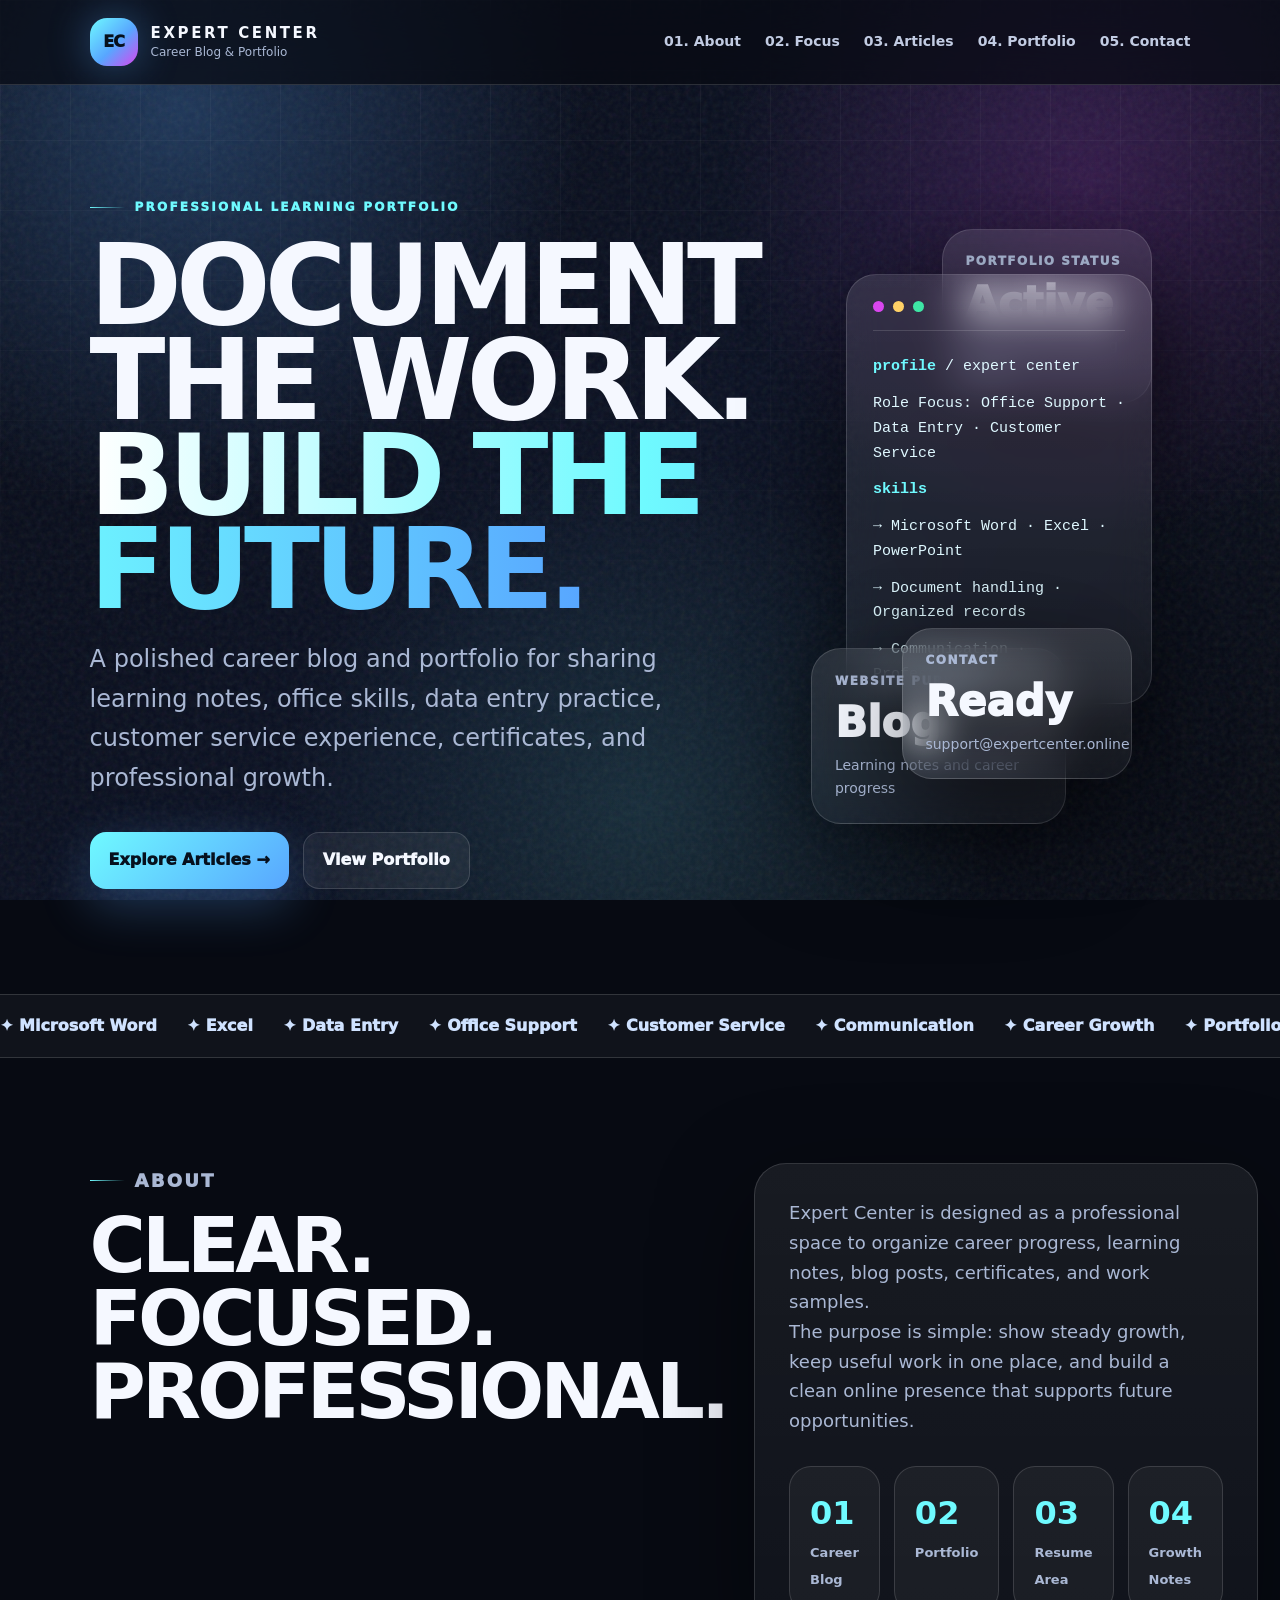
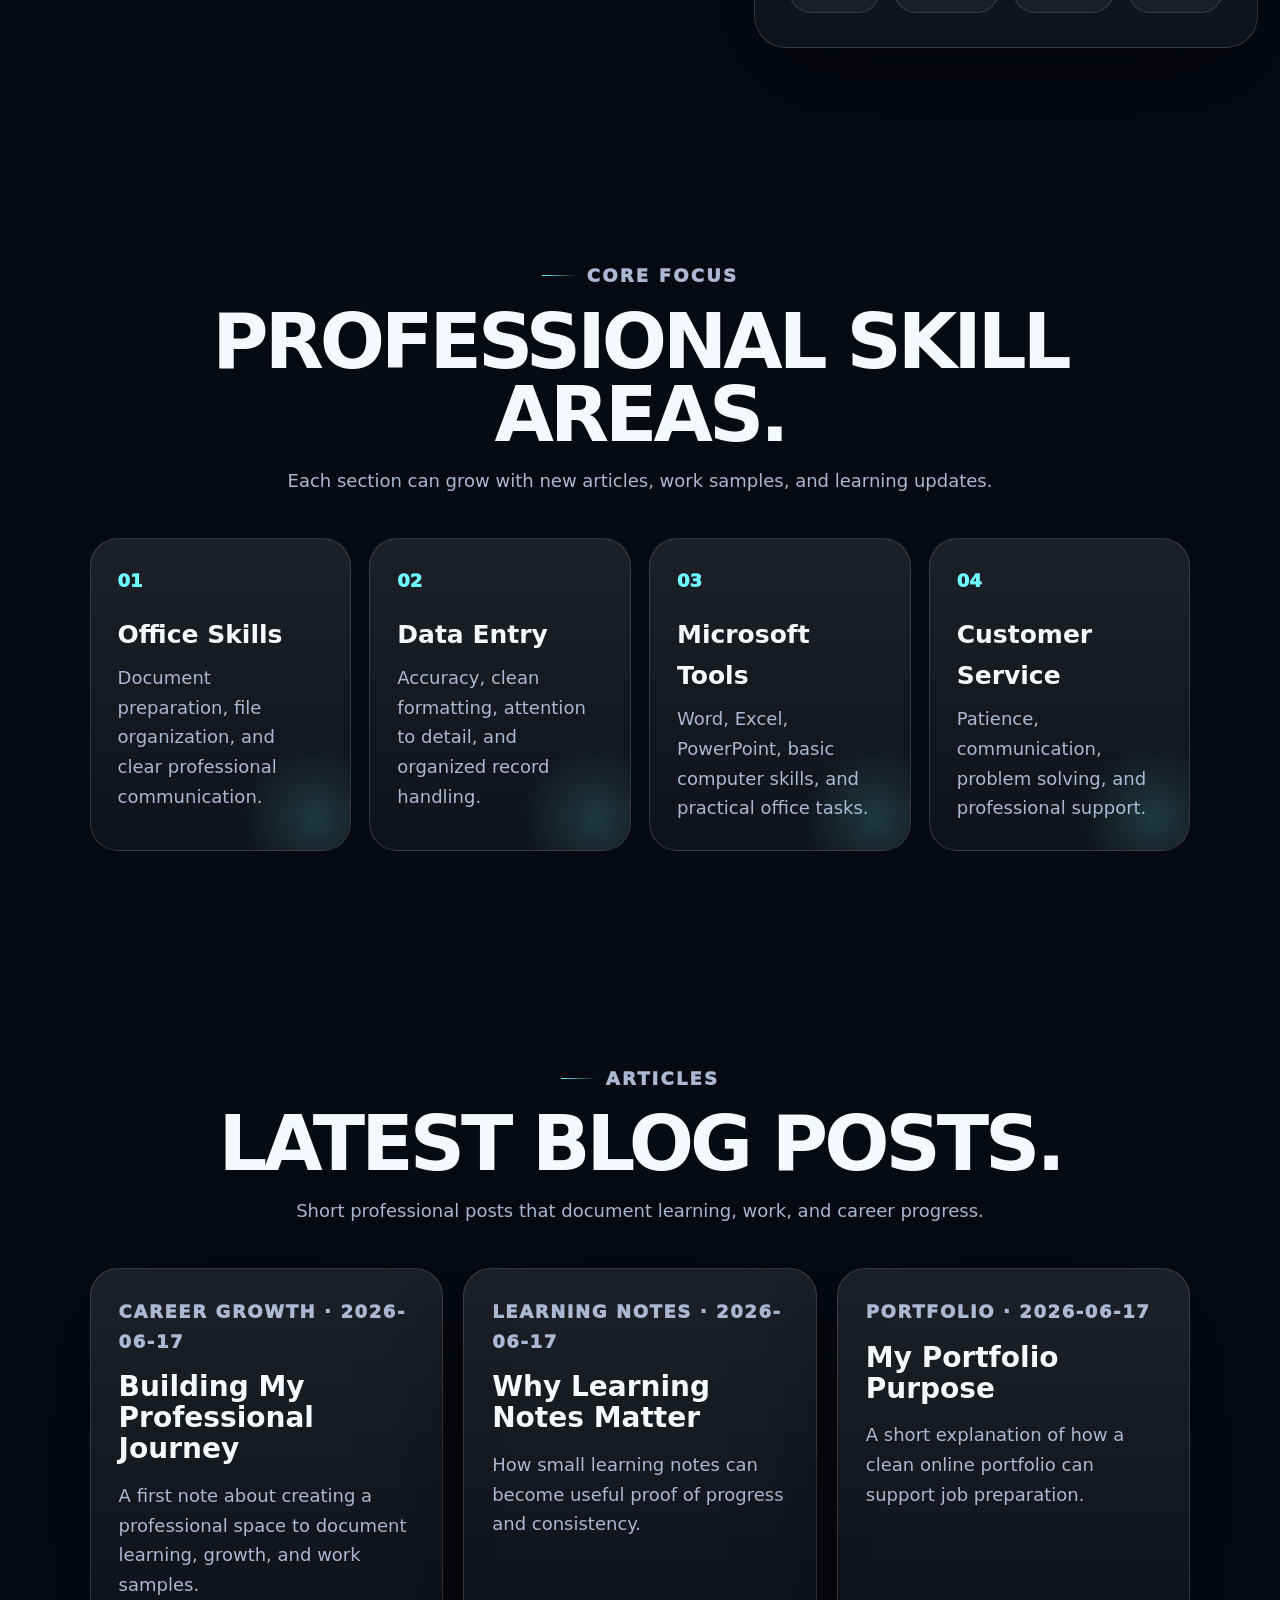
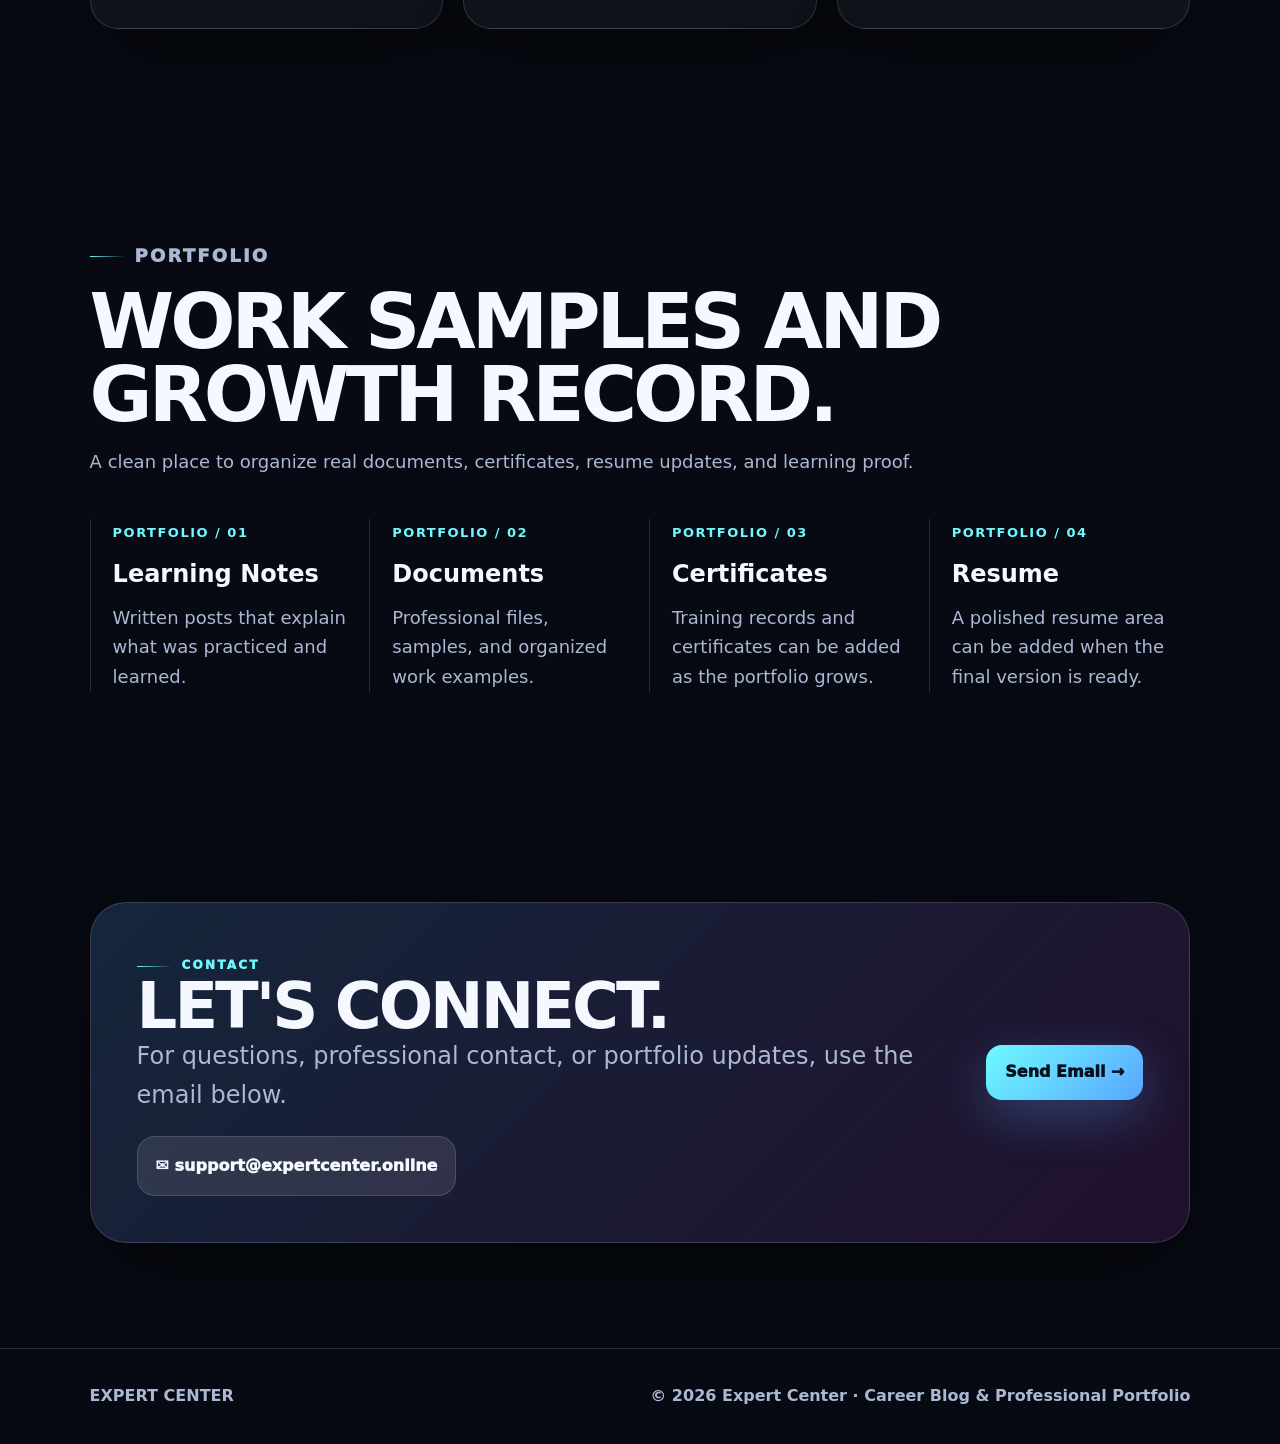
==== index.html @ 70c65fb9 "Initial commit of expertcenter pro project files" ====
<!DOCTYPE html>
<html lang="en">
<head>
  <meta charset="UTF-8" />
  <meta name="viewport" content="width=device-width, initial-scale=1.0" />
  <title>Expert Center | Career Blog & Professional Portfolio</title>
  <meta name="description" content="Expert Center is a professional career blog and portfolio focused on learning notes, office skills, work samples, and career growth." />
  <style>
    *{box-sizing:border-box;margin:0;padding:0}
    :root{
      --bg:#070a12;--bg2:#0b1020;--card:rgba(255,255,255,.07);--card2:rgba(255,255,255,.105);
      --text:#f5f8ff;--muted:#aab8d4;--line:rgba(255,255,255,.14);--blue:#58a6ff;--cyan:#6ffaff;
      --pink:#d946ef;--gold:#ffd166;--green:#3ee6a5;--shadow:0 30px 100px rgba(0,0,0,.45)
    }
    html{scroll-behavior:smooth}
    body{font-family:Inter,ui-sans-serif,system-ui,-apple-system,Segoe UI,Arial,sans-serif;background:var(--bg);color:var(--text);line-height:1.65;overflow-x:hidden}
    body:before{content:"";position:fixed;inset:0;background:
      radial-gradient(circle at 14% 12%,rgba(88,166,255,.28),transparent 30%),
      radial-gradient(circle at 85% 20%,rgba(217,70,239,.20),transparent 28%),
      radial-gradient(circle at 50% 90%,rgba(111,250,255,.12),transparent 35%),
      linear-gradient(135deg,#060914 0%,#0a1022 52%,#070a12 100%);z-index:-3}
    .grain{position:fixed;inset:0;pointer-events:none;opacity:.18;z-index:-1;background-image:url("data:image/svg+xml,%3Csvg viewBox='0 0 220 220' xmlns='http://www.w3.org/2000/svg'%3E%3Cfilter id='n'%3E%3CfeTurbulence type='fractalNoise' baseFrequency='.75' numOctaves='3' stitchTiles='stitch'/%3E%3C/filter%3E%3Crect width='220' height='220' filter='url(%23n)' opacity='.45'/%3E%3C/svg%3E")}
    .mesh{position:fixed;inset:0;pointer-events:none;z-index:-2;background-image:linear-gradient(rgba(255,255,255,.045) 1px,transparent 1px),linear-gradient(90deg,rgba(255,255,255,.045) 1px,transparent 1px);background-size:70px 70px;mask-image:linear-gradient(to bottom,black,transparent 82%)}
    a{color:inherit;text-decoration:none}
    .header{position:sticky;top:0;z-index:50;display:flex;align-items:center;justify-content:space-between;padding:18px 7vw;background:rgba(7,10,18,.72);border-bottom:1px solid var(--line);backdrop-filter:blur(22px)}
    .brand{display:flex;align-items:center;gap:13px}
    .brand-logo{width:48px;height:48px;border-radius:17px;background:linear-gradient(135deg,var(--cyan),var(--blue) 55%,var(--pink));display:grid;place-items:center;color:#06101d;font-weight:1000;letter-spacing:-1px;box-shadow:0 0 40px rgba(88,166,255,.38)}
    .brand strong{display:block;font-size:15px;letter-spacing:2.6px}.brand span:last-child small{display:block;color:var(--muted);font-size:12px;margin-top:-2px}
    .nav{display:flex;align-items:center;gap:24px}.nav a{color:#dce7ff;font-weight:800;font-size:14px;opacity:.88}.nav a:hover{color:var(--cyan)}
    .menu{display:none;border:1px solid var(--line);background:var(--card);color:var(--text);border-radius:14px;padding:10px 13px;font-weight:900}
    .section{padding:105px 7vw}.hero{min-height:calc(100vh - 85px);display:grid;grid-template-columns:1.1fr .9fr;gap:54px;align-items:center}
    .eyebrow{display:inline-flex;align-items:center;gap:10px;color:var(--cyan);font-weight:1000;text-transform:uppercase;letter-spacing:2.2px;font-size:12px}.eyebrow:before{content:"";width:35px;height:1px;background:linear-gradient(90deg,var(--cyan),transparent)}
    h1{font-size:clamp(54px,8.7vw,126px);line-height:.85;letter-spacing:-6px;text-transform:uppercase;margin:22px 0}.gradient-text{background:linear-gradient(90deg,#fff,var(--cyan),var(--blue));-webkit-background-clip:text;color:transparent}
    .lead{font-size:clamp(18px,2.2vw,24px);color:var(--muted);max-width:780px}
    .actions{display:flex;gap:14px;flex-wrap:wrap;margin-top:34px}.btn{display:inline-flex;align-items:center;gap:10px;border-radius:16px;padding:14px 19px;font-weight:1000;border:1px solid var(--line);transition:.25s}.btn:hover{transform:translateY(-3px)}.primary{background:linear-gradient(135deg,var(--cyan),var(--blue));color:#06101d;border:0;box-shadow:0 16px 50px rgba(88,166,255,.30)}.secondary{background:rgba(255,255,255,.06);color:var(--text)}
    .visual{position:relative;min-height:620px}.glass-card{position:absolute;background:linear-gradient(180deg,var(--card2),rgba(255,255,255,.045));border:1px solid var(--line);border-radius:30px;box-shadow:var(--shadow);backdrop-filter:blur(18px);overflow:hidden}
    .main-card{inset:45px 0 auto 35px;height:430px;padding:26px}.card-top{display:flex;gap:9px;align-items:center;border-bottom:1px solid var(--line);padding-bottom:18px}.dot{width:11px;height:11px;border-radius:50%;background:var(--pink)}.dot:nth-child(2){background:var(--gold)}.dot:nth-child(3){background:var(--green)}.terminal{font-family:ui-monospace,SFMono-Regular,Consolas,monospace;color:#dff8ff;margin-top:24px;font-size:15px}.terminal p{margin:12px 0}.terminal b{color:var(--cyan)}.status{color:var(--green)}
    .float-one{right:0;top:0;width:210px;padding:22px;animation:float 5s ease-in-out infinite}.float-two{left:0;bottom:25px;width:255px;padding:23px;animation:float 6s ease-in-out infinite reverse}.float-three{right:20px;bottom:70px;width:230px;padding:22px;animation:float 5.5s ease-in-out infinite}
    .mini-title{color:var(--muted);font-size:12px;text-transform:uppercase;letter-spacing:1.5px;font-weight:1000}.big-number{font-size:42px;font-weight:1000;line-height:1;color:var(--text);margin:10px 0}.mini-copy{color:var(--muted);font-size:14px}
    @keyframes float{0%,100%{transform:translateY(0)}50%{transform:translateY(-18px)}}
    .ticker{border-block:1px solid var(--line);overflow:hidden;white-space:nowrap;background:rgba(255,255,255,.04)}.ticker-track{display:inline-block;padding:18px 0;color:#cfe2ff;font-weight:1000;animation:marquee 30s linear infinite}.ticker span{margin-right:30px}@keyframes marquee{to{transform:translateX(-50%)}}
    .section-head{max-width:930px;margin-bottom:42px}.section-head.center{text-align:center;margin-inline:auto}.section-head h2{font-size:clamp(42px,6vw,82px);line-height:.95;letter-spacing:-4px;text-transform:uppercase;margin:15px 0}.section-head p,.panel p,.work-card p,.article p,.step p{color:var(--muted);font-size:18px}
    .about-grid{display:grid;grid-template-columns:.82fr 1.18fr;gap:28px}.panel{background:linear-gradient(180deg,var(--card),rgba(255,255,255,.04));border:1px solid var(--line);border-radius:32px;padding:34px;box-shadow:var(--shadow)}
    .stats{display:grid;grid-template-columns:repeat(4,1fr);gap:14px;margin-top:30px}.stat{border:1px solid var(--line);border-radius:22px;padding:20px;background:rgba(255,255,255,.045)}.stat strong{font-size:32px;color:var(--cyan);display:block}.stat span{color:var(--muted);font-weight:900;font-size:13px}
    .work-grid{display:grid;grid-template-columns:repeat(4,1fr);gap:18px}.work-card{position:relative;min-height:250px;background:linear-gradient(180deg,rgba(255,255,255,.09),rgba(255,255,255,.035));border:1px solid var(--line);border-radius:28px;padding:27px;overflow:hidden;transition:.25s}.work-card:before{content:"";position:absolute;inset:auto -40px -45px auto;width:150px;height:150px;border-radius:50%;background:radial-gradient(var(--cyan),transparent 70%);opacity:.16}.work-card:hover{transform:translateY(-6px);border-color:rgba(111,250,255,.45)}.work-card .num{color:var(--cyan);font-weight:1000}.work-card h3{font-size:25px;margin:18px 0 8px}
    .blog-grid{display:grid;grid-template-columns:repeat(3,1fr);gap:20px}.article{cursor:pointer;background:linear-gradient(180deg,rgba(255,255,255,.09),rgba(255,255,255,.035));border:1px solid var(--line);border-radius:28px;padding:28px;min-height:260px;box-shadow:var(--shadow);transition:.25s}.article:hover{transform:translateY(-6px);border-color:rgba(88,166,255,.5)}.meta{font-size:12px;color:var(--cyan);font-weight:1000;text-transform:uppercase;letter-spacing:1.6px}.article h3{font-size:28px;line-height:1.1;margin:16px 0}
    .post-view{grid-column:1/-1;background:linear-gradient(180deg,rgba(255,255,255,.09),rgba(255,255,255,.035));border:1px solid var(--line);border-radius:32px;padding:40px;box-shadow:var(--shadow);white-space:pre-line}.post-view h2{font-size:clamp(38px,5vw,70px);line-height:.96;letter-spacing:-2px;text-transform:uppercase;margin:18px 0}.back{display:inline-flex;color:var(--cyan);font-weight:1000;margin-bottom:18px}
    .steps{display:grid;grid-template-columns:repeat(4,1fr);gap:18px}.step{border-left:1px solid var(--line);padding-left:22px}.step strong{color:var(--cyan);font-size:13px;text-transform:uppercase;letter-spacing:1.5px}.step h3{font-size:24px;margin:10px 0 8px}
    .contact-card{display:grid;grid-template-columns:1fr auto;gap:30px;align-items:center;background:linear-gradient(135deg,rgba(88,166,255,.18),rgba(217,70,239,.12));border:1px solid var(--line);border-radius:36px;padding:46px;box-shadow:var(--shadow)}.contact-card h2{font-size:clamp(38px,5vw,76px);line-height:.95;letter-spacing:-3px;text-transform:uppercase}.email-pill{display:inline-flex;align-items:center;gap:12px;padding:16px 18px;border-radius:18px;background:rgba(255,255,255,.1);border:1px solid var(--line);font-weight:1000;margin-top:20px}
    footer{padding:34px 7vw;border-top:1px solid var(--line);display:flex;justify-content:space-between;gap:20px;color:var(--muted);font-weight:700}.loading{grid-column:1/-1;color:var(--muted);text-align:center}
    .reveal{opacity:0;transform:translateY(26px);transition:opacity .8s ease,transform .8s ease}.reveal.show{opacity:1;transform:translateY(0)}
    @media(max-width:1050px){.hero,.about-grid,.contact-card{grid-template-columns:1fr}.visual{min-height:560px}.work-grid,.steps{grid-template-columns:repeat(2,1fr)}.blog-grid{grid-template-columns:1fr 1fr}.stats{grid-template-columns:1fr 1fr}.nav{display:none;position:absolute;left:7vw;right:7vw;top:82px;flex-direction:column;align-items:flex-start;background:rgba(7,10,18,.97);border:1px solid var(--line);border-radius:22px;padding:22px}.nav.open{display:flex}.menu{display:block}}
    @media(max-width:650px){.section{padding:78px 5vw}.header{padding:16px 5vw}.visual{display:none}.work-grid,.steps,.blog-grid,.stats{grid-template-columns:1fr}h1{letter-spacing:-3px}.section-head h2{letter-spacing:-2px}.contact-card{padding:28px}footer{flex-direction:column}.brand span:last-child small{display:none}}
  </style>
</head>
<body>
  <div class="grain"></div>
  <div class="mesh"></div>

  <header class="header">
    <a class="brand" href="#home">
      <span class="brand-logo">EC</span>
      <span><strong>EXPERT CENTER</strong><small>Career Blog & Portfolio</small></span>
    </a>
    <button class="menu" onclick="toggleMenu()">Menu</button>
    <nav id="nav" class="nav">
      <a href="#about">01. About</a>
      <a href="#focus">02. Focus</a>
      <a href="#articles">03. Articles</a>
      <a href="#portfolio">04. Portfolio</a>
      <a href="#contact">05. Contact</a>
    </nav>
  </header>

  <main id="home">
    <section class="hero section">
      <div class="reveal">
        <p class="eyebrow">Professional learning portfolio</p>
        <h1>Document the work. <span class="gradient-text">Build the future.</span></h1>
        <p class="lead">
          A polished career blog and portfolio for sharing learning notes, office skills,
          data entry practice, customer service experience, certificates, and professional growth.
        </p>
        <div class="actions">
          <a class="btn primary" href="#articles">Explore Articles →</a>
          <a class="btn secondary" href="#portfolio">View Portfolio</a>
        </div>
      </div>

      <div class="visual reveal">
        <div class="glass-card float-one">
          <p class="mini-title">Portfolio Status</p>
          <p class="big-number">Active</p>
          <p class="mini-copy">Career-ready learning record</p>
        </div>

        <div class="glass-card main-card">
          <div class="card-top"><span class="dot"></span><span class="dot"></span><span class="dot"></span></div>
          <div class="terminal">
            <p><b>profile</b> / expert center</p>
            <p>Role Focus: Office Support · Data Entry · Customer Service</p>
            <p><b>skills</b></p>
            <p>→ Microsoft Word · Excel · PowerPoint</p>
            <p>→ Document handling · Organized records</p>
            <p>→ Communication · Professional growth</p>
            <p><b>status</b></p>
            <p class="status">[LIVE] Building a strong portfolio</p>
          </div>
        </div>

        <div class="glass-card float-two">
          <p class="mini-title">Website Purpose</p>
          <p class="big-number">Blog</p>
          <p class="mini-copy">Learning notes and career progress</p>
        </div>

        <div class="glass-card float-three">
          <p class="mini-title">Contact</p>
          <p class="big-number">Ready</p>
          <p class="mini-copy">support@expertcenter.online</p>
        </div>
      </div>
    </section>

    <section class="ticker">
      <div class="ticker-track">
        <span>✦ Microsoft Word</span><span>✦ Excel</span><span>✦ Data Entry</span><span>✦ Office Support</span><span>✦ Customer Service</span><span>✦ Communication</span><span>✦ Career Growth</span><span>✦ Portfolio</span><span>✦ Learning Notes</span><span>✦ Microsoft Word</span><span>✦ Excel</span><span>✦ Data Entry</span><span>✦ Office Support</span><span>✦ Customer Service</span><span>✦ Communication</span><span>✦ Career Growth</span><span>✦ Portfolio</span><span>✦ Learning Notes</span>
      </div>
    </section>

    <section id="about" class="section">
      <div class="about-grid">
        <div class="section-head reveal">
          <p class="eyebrow">About</p>
          <h2>Clear. focused. professional.</h2>
        </div>
        <div class="panel reveal">
          <p>
            Expert Center is designed as a professional space to organize career progress,
            learning notes, blog posts, certificates, and work samples.
          </p>
          <p>
            The purpose is simple: show steady growth, keep useful work in one place,
            and build a clean online presence that supports future opportunities.
          </p>
          <div class="stats">
            <div class="stat"><strong>01</strong><span>Career Blog</span></div>
            <div class="stat"><strong>02</strong><span>Portfolio</span></div>
            <div class="stat"><strong>03</strong><span>Resume Area</span></div>
            <div class="stat"><strong>04</strong><span>Growth Notes</span></div>
          </div>
        </div>
      </div>
    </section>

    <section id="focus" class="section">
      <div class="section-head center reveal">
        <p class="eyebrow">Core focus</p>
        <h2>Professional skill areas.</h2>
        <p>Each section can grow with new articles, work samples, and learning updates.</p>
      </div>

      <div class="work-grid">
        <article class="work-card reveal"><p class="num">01</p><h3>Office Skills</h3><p>Document preparation, file organization, and clear professional communication.</p></article>
        <article class="work-card reveal"><p class="num">02</p><h3>Data Entry</h3><p>Accuracy, clean formatting, attention to detail, and organized record handling.</p></article>
        <article class="work-card reveal"><p class="num">03</p><h3>Microsoft Tools</h3><p>Word, Excel, PowerPoint, basic computer skills, and practical office tasks.</p></article>
        <article class="work-card reveal"><p class="num">04</p><h3>Customer Service</h3><p>Patience, communication, problem solving, and professional support.</p></article>
      </div>
    </section>

    <section id="articles" class="section">
      <div class="section-head center reveal">
        <p class="eyebrow">Articles</p>
        <h2>Latest blog posts.</h2>
        <p>Short professional posts that document learning, work, and career progress.</p>
      </div>

      <div id="blogList" class="blog-grid">
        <p class="loading">Loading articles...</p>
      </div>
    </section>

    <section id="portfolio" class="section">
      <div class="section-head reveal">
        <p class="eyebrow">Portfolio</p>
        <h2>Work samples and growth record.</h2>
        <p>A clean place to organize real documents, certificates, resume updates, and learning proof.</p>
      </div>

      <div class="steps">
        <div class="step reveal"><strong>Portfolio / 01</strong><h3>Learning Notes</h3><p>Written posts that explain what was practiced and learned.</p></div>
        <div class="step reveal"><strong>Portfolio / 02</strong><h3>Documents</h3><p>Professional files, samples, and organized work examples.</p></div>
        <div class="step reveal"><strong>Portfolio / 03</strong><h3>Certificates</h3><p>Training records and certificates can be added as the portfolio grows.</p></div>
        <div class="step reveal"><strong>Portfolio / 04</strong><h3>Resume</h3><p>A polished resume area can be added when the final version is ready.</p></div>
      </div>
    </section>

    <section id="contact" class="section">
      <div class="contact-card reveal">
        <div>
          <p class="eyebrow">Contact</p>
          <h2>Let's connect.</h2>
          <p class="lead">For questions, professional contact, or portfolio updates, use the email below.</p>
          <a class="email-pill" href="mailto:support@expertcenter.online">✉ support@expertcenter.online</a>
        </div>
        <a class="btn primary" href="mailto:support@expertcenter.online">Send Email →</a>
      </div>
    </section>
  </main>

  <footer>
    <strong>EXPERT CENTER</strong>
    <span>© 2026 Expert Center · Career Blog & Professional Portfolio</span>
  </footer>

  <script>
    function toggleMenu(){document.getElementById("nav").classList.toggle("open")}
    const revealItems=document.querySelectorAll(".reveal");
    const obs=new IntersectionObserver(entries=>{entries.forEach(e=>{if(e.isIntersecting)e.target.classList.add("show")})},{threshold:.12});
    revealItems.forEach(el=>obs.observe(el));

    async function loadPosts(){
      const list=document.getElementById("blogList");
      try{
        const response=await fetch("posts.json?cache="+Date.now());
        const posts=await response.json();
        window.__posts=posts;
        list.innerHTML=posts.map((post,index)=>`
          <article class="article reveal show" onclick="openPost(${index})">
            <p class="meta">${safe(post.category)} · ${safe(post.date)}</p>
            <h3>${safe(post.title)}</h3>
            <p>${safe(post.description)}</p>
          </article>
        `).join("");
      }catch(err){list.innerHTML='<p class="loading">Articles will appear here soon.</p>'}
    }

    function openPost(index){
      const post=window.__posts[index];
      const list=document.getElementById("blogList");
      list.innerHTML=`
        <article class="post-view">
          <a class="back" href="javascript:location.reload()">← Back to articles</a>
          <p class="meta">${safe(post.category)} · ${safe(post.date)}</p>
          <h2>${safe(post.title)}</h2>
          <p><strong>Tags:</strong> ${safe((post.tags||[]).join(", "))}</p>
          <br>
          <p>${safe(post.content)}</p>
        </article>
      `;
      document.getElementById("articles").scrollIntoView({behavior:"smooth"});
    }
    function safe(value){return String(value??"").replaceAll("&","&amp;").replaceAll("<","&lt;").replaceAll(">","&gt;").replaceAll('"',"&quot;").replaceAll("'","&#039;")}
    loadPosts();
  </script>
</body>
</html>
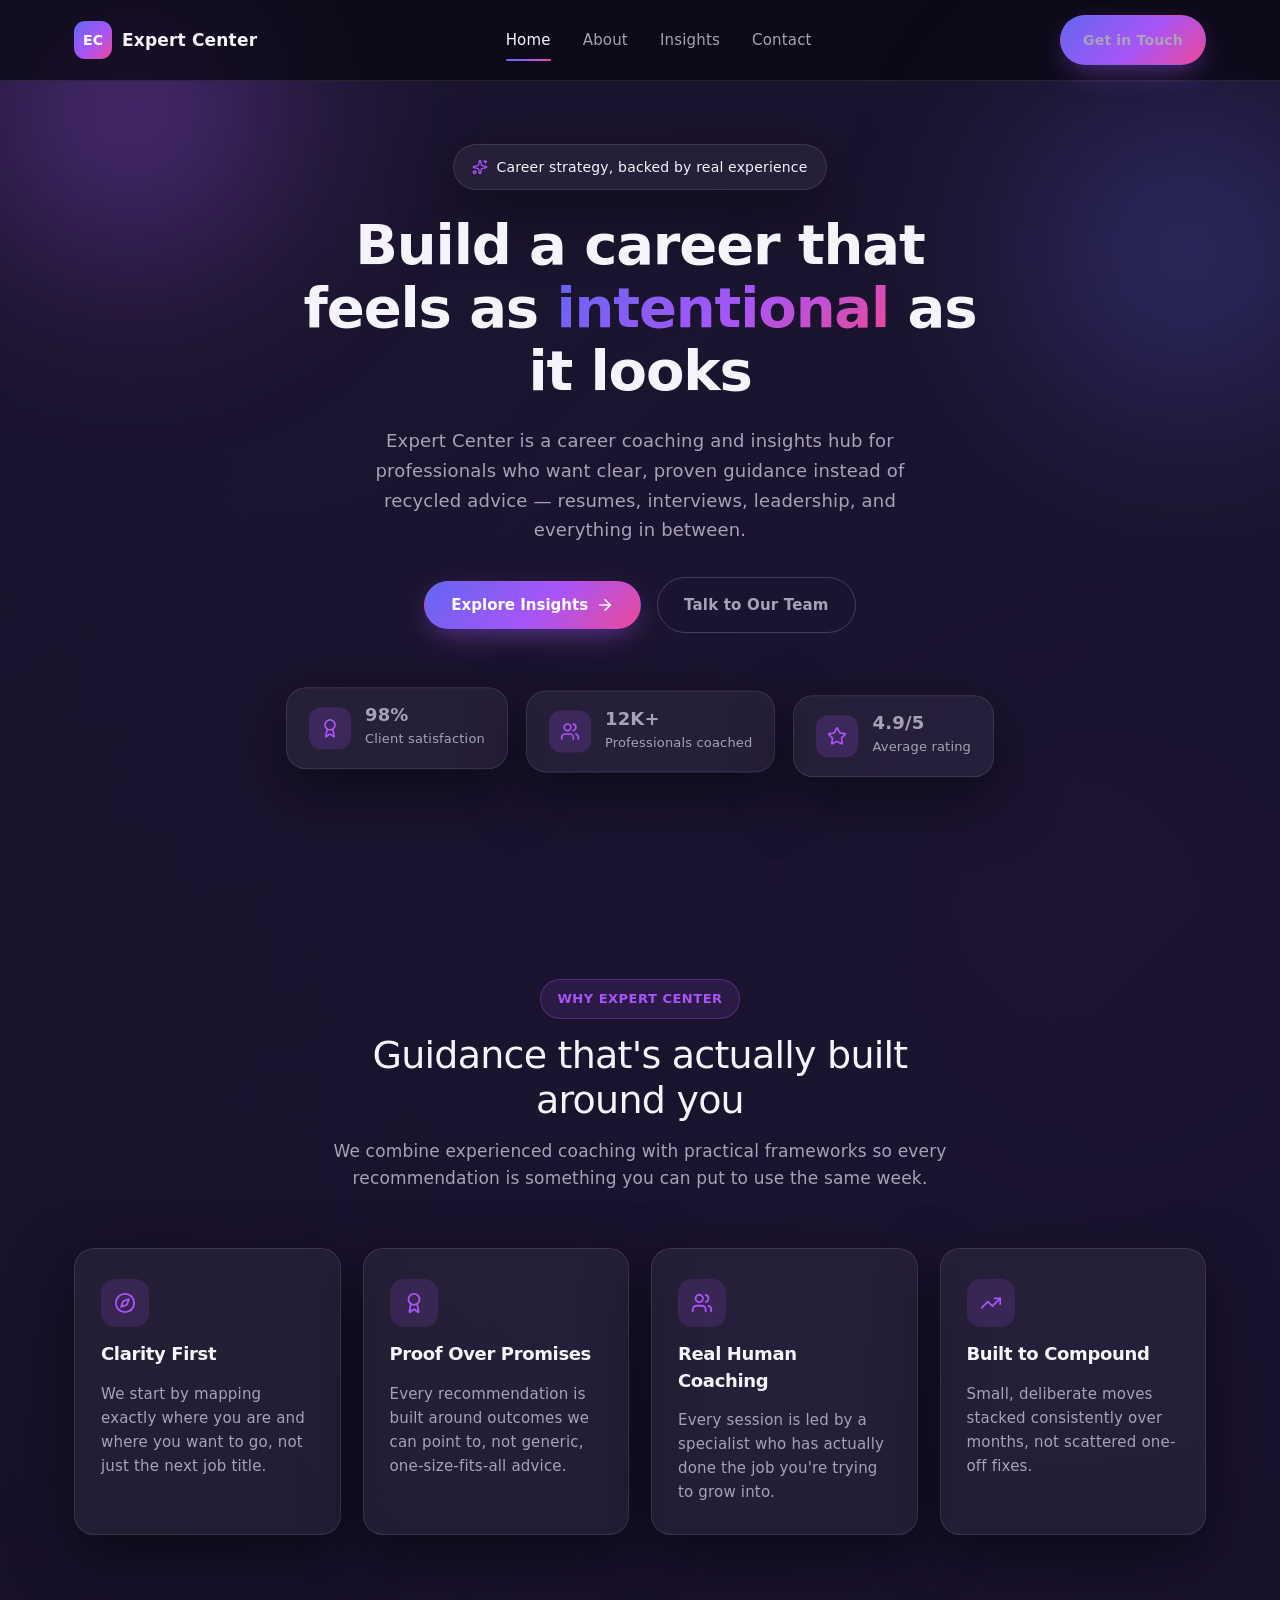
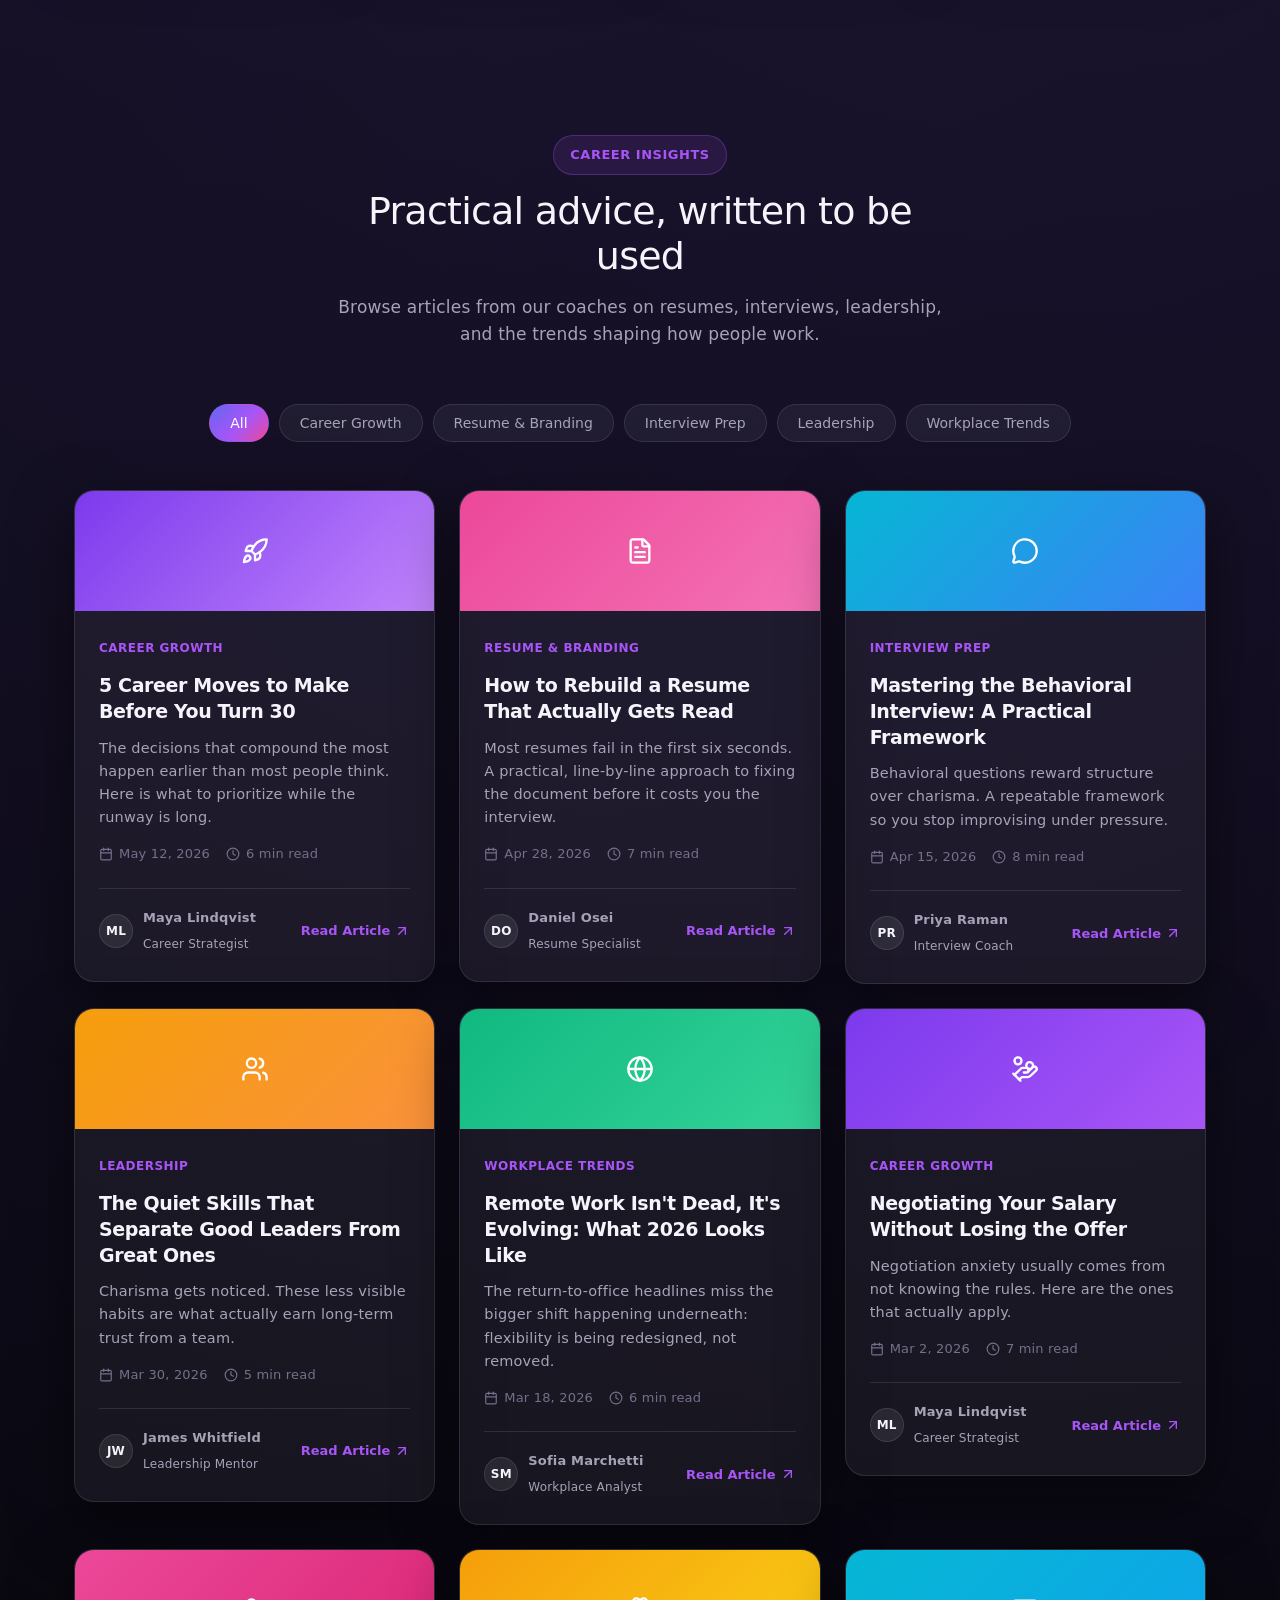
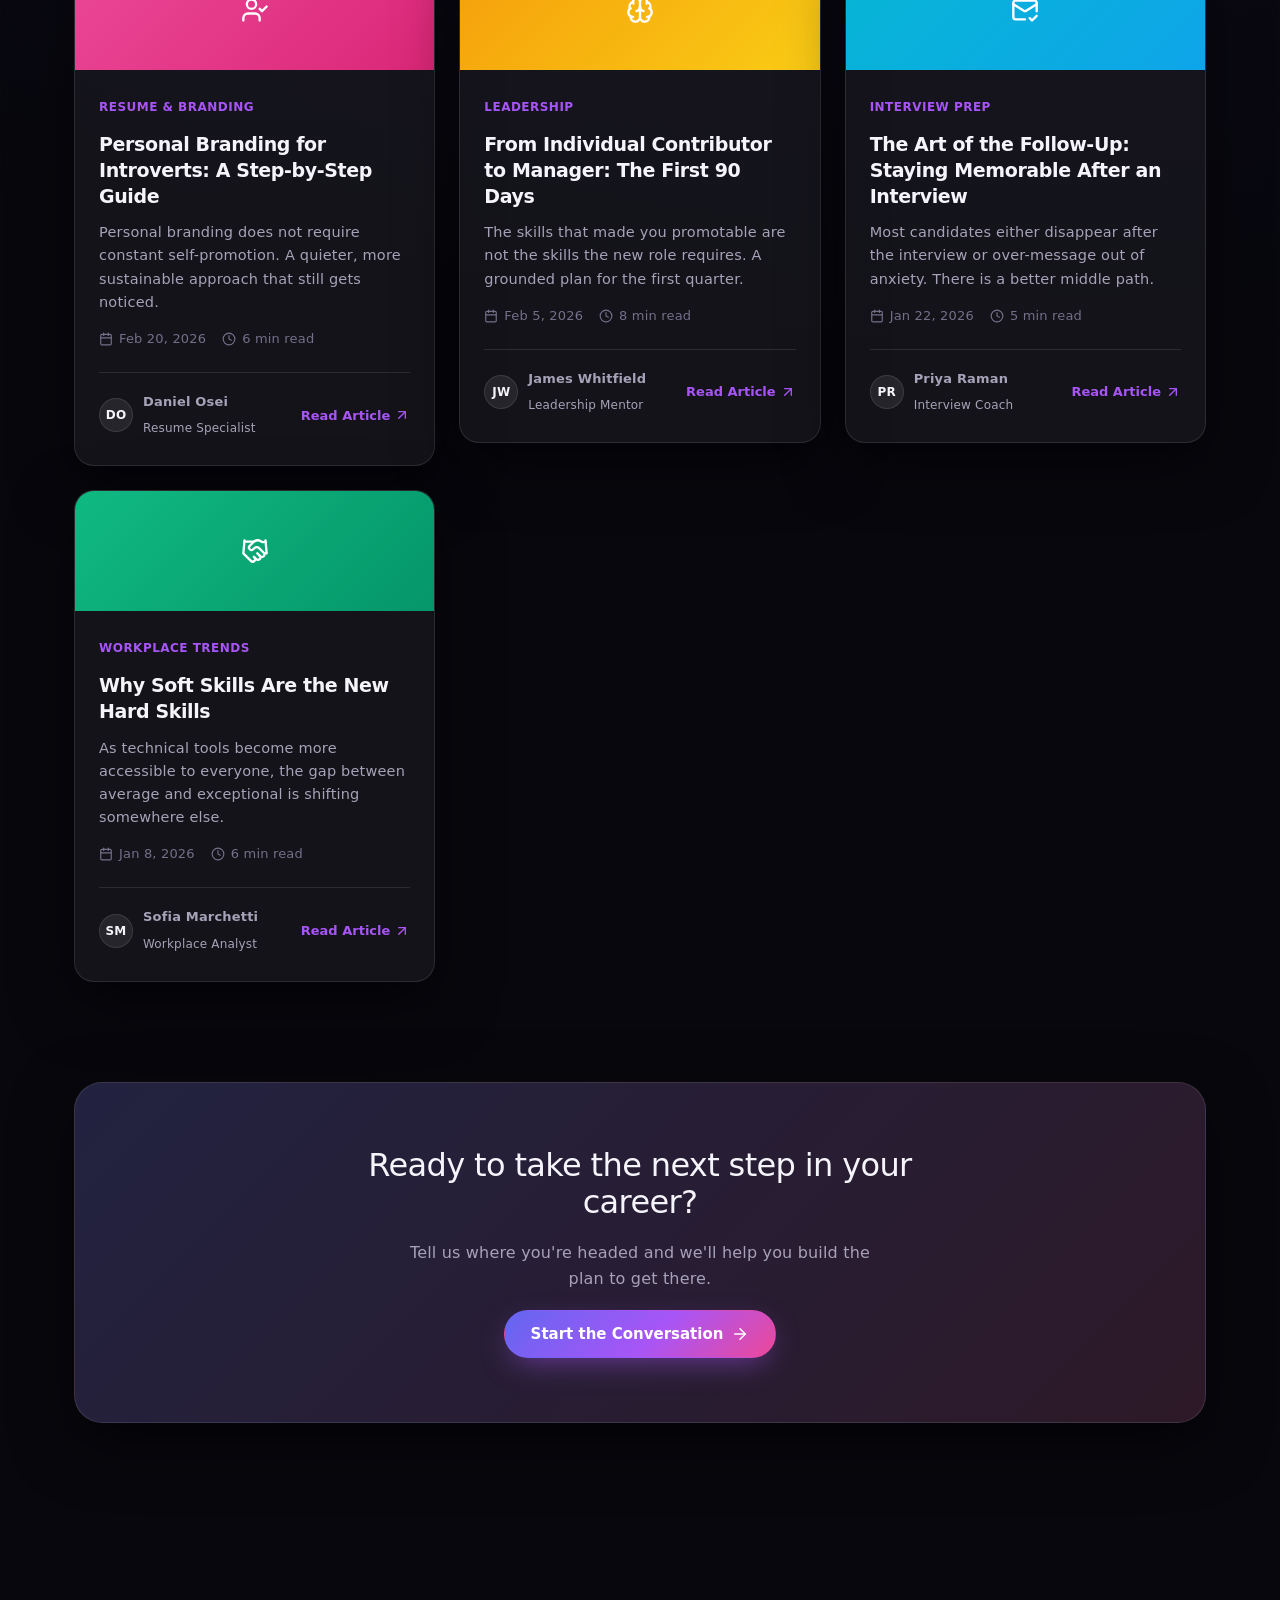
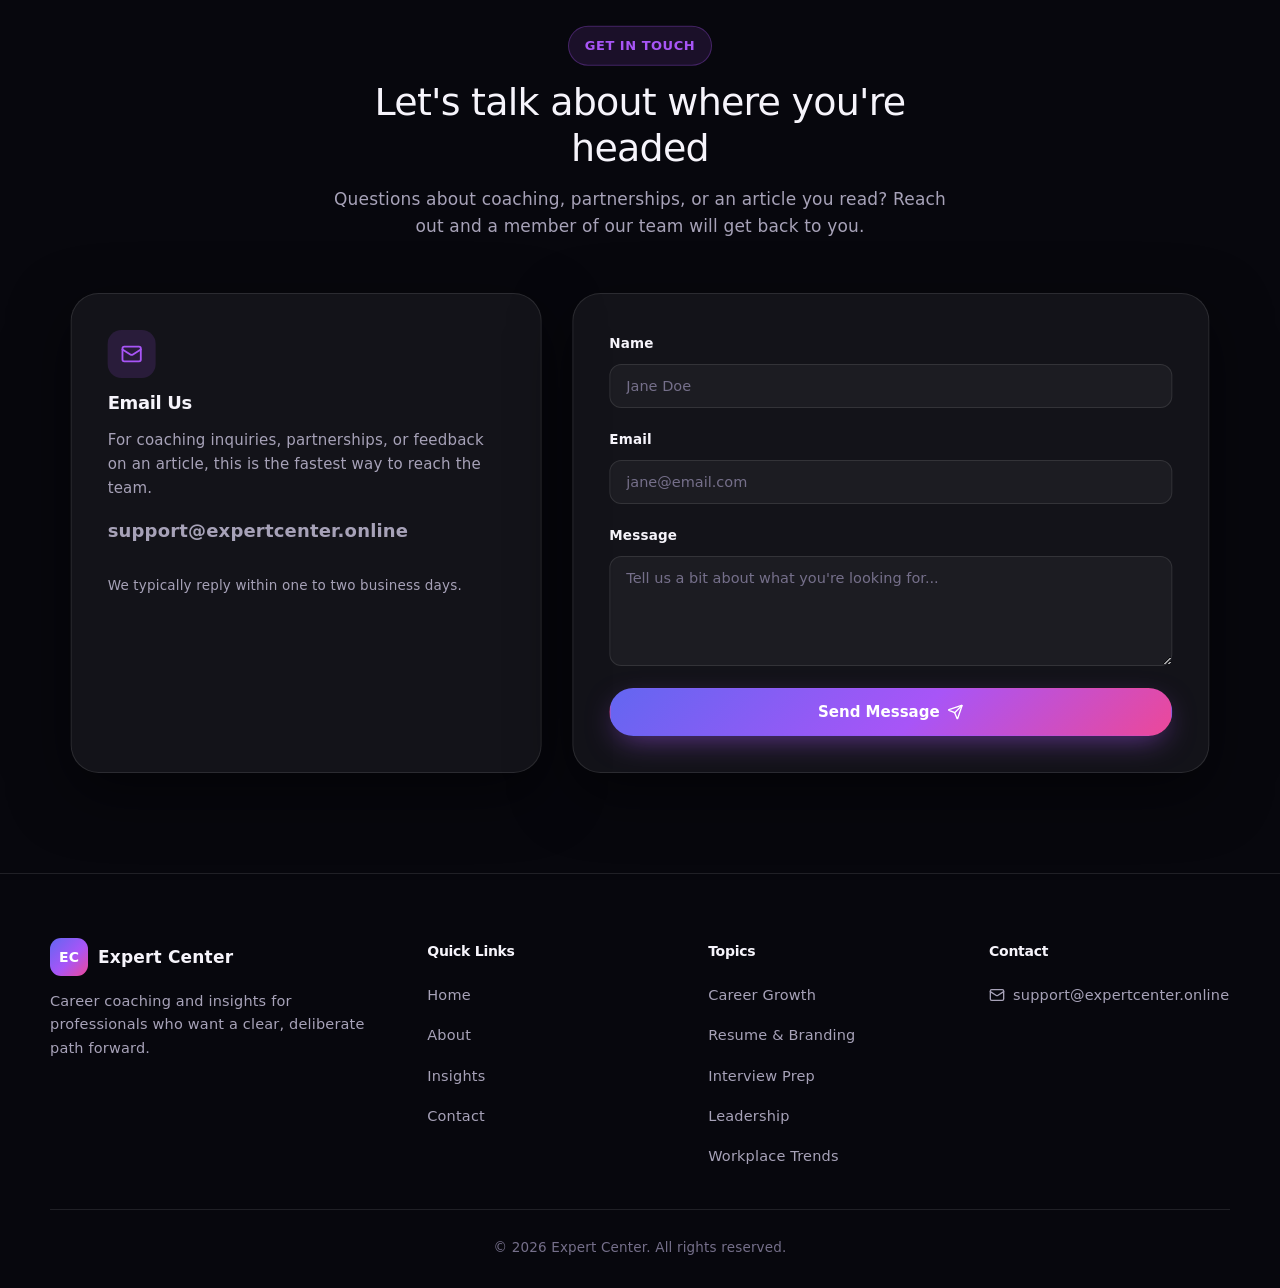
==== commit 7fe8ef85: "Replace static site with new Vite-based Expert Center build" ====
--- a/index.html
+++ b/index.html
@@ -1,257 +1,14 @@
-<!DOCTYPE html>
+<!doctype html>
 <html lang="en">
-<head>
-  <meta charset="UTF-8" />
-  <meta name="viewport" content="width=device-width, initial-scale=1.0" />
-  <title>Expert Center | Career Blog & Professional Portfolio</title>
-  <meta name="description" content="Expert Center is a professional career blog and portfolio focused on learning notes, office skills, work samples, and career growth." />
-  <style>
-    *{box-sizing:border-box;margin:0;padding:0}
-    :root{
-      --bg:#070a12;--bg2:#0b1020;--card:rgba(255,255,255,.07);--card2:rgba(255,255,255,.105);
-      --text:#f5f8ff;--muted:#aab8d4;--line:rgba(255,255,255,.14);--blue:#58a6ff;--cyan:#6ffaff;
-      --pink:#d946ef;--gold:#ffd166;--green:#3ee6a5;--shadow:0 30px 100px rgba(0,0,0,.45)
-    }
-    html{scroll-behavior:smooth}
-    body{font-family:Inter,ui-sans-serif,system-ui,-apple-system,Segoe UI,Arial,sans-serif;background:var(--bg);color:var(--text);line-height:1.65;overflow-x:hidden}
-    body:before{content:"";position:fixed;inset:0;background:
-      radial-gradient(circle at 14% 12%,rgba(88,166,255,.28),transparent 30%),
-      radial-gradient(circle at 85% 20%,rgba(217,70,239,.20),transparent 28%),
-      radial-gradient(circle at 50% 90%,rgba(111,250,255,.12),transparent 35%),
-      linear-gradient(135deg,#060914 0%,#0a1022 52%,#070a12 100%);z-index:-3}
-    .grain{position:fixed;inset:0;pointer-events:none;opacity:.18;z-index:-1;background-image:url("data:image/svg+xml,%3Csvg viewBox='0 0 220 220' xmlns='http://www.w3.org/2000/svg'%3E%3Cfilter id='n'%3E%3CfeTurbulence type='fractalNoise' baseFrequency='.75' numOctaves='3' stitchTiles='stitch'/%3E%3C/filter%3E%3Crect width='220' height='220' filter='url(%23n)' opacity='.45'/%3E%3C/svg%3E")}
-    .mesh{position:fixed;inset:0;pointer-events:none;z-index:-2;background-image:linear-gradient(rgba(255,255,255,.045) 1px,transparent 1px),linear-gradient(90deg,rgba(255,255,255,.045) 1px,transparent 1px);background-size:70px 70px;mask-image:linear-gradient(to bottom,black,transparent 82%)}
-    a{color:inherit;text-decoration:none}
-    .header{position:sticky;top:0;z-index:50;display:flex;align-items:center;justify-content:space-between;padding:18px 7vw;background:rgba(7,10,18,.72);border-bottom:1px solid var(--line);backdrop-filter:blur(22px)}
-    .brand{display:flex;align-items:center;gap:13px}
-    .brand-logo{width:48px;height:48px;border-radius:17px;background:linear-gradient(135deg,var(--cyan),var(--blue) 55%,var(--pink));display:grid;place-items:center;color:#06101d;font-weight:1000;letter-spacing:-1px;box-shadow:0 0 40px rgba(88,166,255,.38)}
-    .brand strong{display:block;font-size:15px;letter-spacing:2.6px}.brand span:last-child small{display:block;color:var(--muted);font-size:12px;margin-top:-2px}
-    .nav{display:flex;align-items:center;gap:24px}.nav a{color:#dce7ff;font-weight:800;font-size:14px;opacity:.88}.nav a:hover{color:var(--cyan)}
-    .menu{display:none;border:1px solid var(--line);background:var(--card);color:var(--text);border-radius:14px;padding:10px 13px;font-weight:900}
-    .section{padding:105px 7vw}.hero{min-height:calc(100vh - 85px);display:grid;grid-template-columns:1.1fr .9fr;gap:54px;align-items:center}
-    .eyebrow{display:inline-flex;align-items:center;gap:10px;color:var(--cyan);font-weight:1000;text-transform:uppercase;letter-spacing:2.2px;font-size:12px}.eyebrow:before{content:"";width:35px;height:1px;background:linear-gradient(90deg,var(--cyan),transparent)}
-    h1{font-size:clamp(54px,8.7vw,126px);line-height:.85;letter-spacing:-6px;text-transform:uppercase;margin:22px 0}.gradient-text{background:linear-gradient(90deg,#fff,var(--cyan),var(--blue));-webkit-background-clip:text;color:transparent}
-    .lead{font-size:clamp(18px,2.2vw,24px);color:var(--muted);max-width:780px}
-    .actions{display:flex;gap:14px;flex-wrap:wrap;margin-top:34px}.btn{display:inline-flex;align-items:center;gap:10px;border-radius:16px;padding:14px 19px;font-weight:1000;border:1px solid var(--line);transition:.25s}.btn:hover{transform:translateY(-3px)}.primary{background:linear-gradient(135deg,var(--cyan),var(--blue));color:#06101d;border:0;box-shadow:0 16px 50px rgba(88,166,255,.30)}.secondary{background:rgba(255,255,255,.06);color:var(--text)}
-    .visual{position:relative;min-height:620px}.glass-card{position:absolute;background:linear-gradient(180deg,var(--card2),rgba(255,255,255,.045));border:1px solid var(--line);border-radius:30px;box-shadow:var(--shadow);backdrop-filter:blur(18px);overflow:hidden}
-    .main-card{inset:45px 0 auto 35px;height:430px;padding:26px}.card-top{display:flex;gap:9px;align-items:center;border-bottom:1px solid var(--line);padding-bottom:18px}.dot{width:11px;height:11px;border-radius:50%;background:var(--pink)}.dot:nth-child(2){background:var(--gold)}.dot:nth-child(3){background:var(--green)}.terminal{font-family:ui-monospace,SFMono-Regular,Consolas,monospace;color:#dff8ff;margin-top:24px;font-size:15px}.terminal p{margin:12px 0}.terminal b{color:var(--cyan)}.status{color:var(--green)}
-    .float-one{right:0;top:0;width:210px;padding:22px;animation:float 5s ease-in-out infinite}.float-two{left:0;bottom:25px;width:255px;padding:23px;animation:float 6s ease-in-out infinite reverse}.float-three{right:20px;bottom:70px;width:230px;padding:22px;animation:float 5.5s ease-in-out infinite}
-    .mini-title{color:var(--muted);font-size:12px;text-transform:uppercase;letter-spacing:1.5px;font-weight:1000}.big-number{font-size:42px;font-weight:1000;line-height:1;color:var(--text);margin:10px 0}.mini-copy{color:var(--muted);font-size:14px}
-    @keyframes float{0%,100%{transform:translateY(0)}50%{transform:translateY(-18px)}}
-    .ticker{border-block:1px solid var(--line);overflow:hidden;white-space:nowrap;background:rgba(255,255,255,.04)}.ticker-track{display:inline-block;padding:18px 0;color:#cfe2ff;font-weight:1000;animation:marquee 30s linear infinite}.ticker span{margin-right:30px}@keyframes marquee{to{transform:translateX(-50%)}}
-    .section-head{max-width:930px;margin-bottom:42px}.section-head.center{text-align:center;margin-inline:auto}.section-head h2{font-size:clamp(42px,6vw,82px);line-height:.95;letter-spacing:-4px;text-transform:uppercase;margin:15px 0}.section-head p,.panel p,.work-card p,.article p,.step p{color:var(--muted);font-size:18px}
-    .about-grid{display:grid;grid-template-columns:.82fr 1.18fr;gap:28px}.panel{background:linear-gradient(180deg,var(--card),rgba(255,255,255,.04));border:1px solid var(--line);border-radius:32px;padding:34px;box-shadow:var(--shadow)}
-    .stats{display:grid;grid-template-columns:repeat(4,1fr);gap:14px;margin-top:30px}.stat{border:1px solid var(--line);border-radius:22px;padding:20px;background:rgba(255,255,255,.045)}.stat strong{font-size:32px;color:var(--cyan);display:block}.stat span{color:var(--muted);font-weight:900;font-size:13px}
-    .work-grid{display:grid;grid-template-columns:repeat(4,1fr);gap:18px}.work-card{position:relative;min-height:250px;background:linear-gradient(180deg,rgba(255,255,255,.09),rgba(255,255,255,.035));border:1px solid var(--line);border-radius:28px;padding:27px;overflow:hidden;transition:.25s}.work-card:before{content:"";position:absolute;inset:auto -40px -45px auto;width:150px;height:150px;border-radius:50%;background:radial-gradient(var(--cyan),transparent 70%);opacity:.16}.work-card:hover{transform:translateY(-6px);border-color:rgba(111,250,255,.45)}.work-card .num{color:var(--cyan);font-weight:1000}.work-card h3{font-size:25px;margin:18px 0 8px}
-    .blog-grid{display:grid;grid-template-columns:repeat(3,1fr);gap:20px}.article{cursor:pointer;background:linear-gradient(180deg,rgba(255,255,255,.09),rgba(255,255,255,.035));border:1px solid var(--line);border-radius:28px;padding:28px;min-height:260px;box-shadow:var(--shadow);transition:.25s}.article:hover{transform:translateY(-6px);border-color:rgba(88,166,255,.5)}.meta{font-size:12px;color:var(--cyan);font-weight:1000;text-transform:uppercase;letter-spacing:1.6px}.article h3{font-size:28px;line-height:1.1;margin:16px 0}
-    .post-view{grid-column:1/-1;background:linear-gradient(180deg,rgba(255,255,255,.09),rgba(255,255,255,.035));border:1px solid var(--line);border-radius:32px;padding:40px;box-shadow:var(--shadow);white-space:pre-line}.post-view h2{font-size:clamp(38px,5vw,70px);line-height:.96;letter-spacing:-2px;text-transform:uppercase;margin:18px 0}.back{display:inline-flex;color:var(--cyan);font-weight:1000;margin-bottom:18px}
-    .steps{display:grid;grid-template-columns:repeat(4,1fr);gap:18px}.step{border-left:1px solid var(--line);padding-left:22px}.step strong{color:var(--cyan);font-size:13px;text-transform:uppercase;letter-spacing:1.5px}.step h3{font-size:24px;margin:10px 0 8px}
-    .contact-card{display:grid;grid-template-columns:1fr auto;gap:30px;align-items:center;background:linear-gradient(135deg,rgba(88,166,255,.18),rgba(217,70,239,.12));border:1px solid var(--line);border-radius:36px;padding:46px;box-shadow:var(--shadow)}.contact-card h2{font-size:clamp(38px,5vw,76px);line-height:.95;letter-spacing:-3px;text-transform:uppercase}.email-pill{display:inline-flex;align-items:center;gap:12px;padding:16px 18px;border-radius:18px;background:rgba(255,255,255,.1);border:1px solid var(--line);font-weight:1000;margin-top:20px}
-    footer{padding:34px 7vw;border-top:1px solid var(--line);display:flex;justify-content:space-between;gap:20px;color:var(--muted);font-weight:700}.loading{grid-column:1/-1;color:var(--muted);text-align:center}
-    .reveal{opacity:0;transform:translateY(26px);transition:opacity .8s ease,transform .8s ease}.reveal.show{opacity:1;transform:translateY(0)}
-    @media(max-width:1050px){.hero,.about-grid,.contact-card{grid-template-columns:1fr}.visual{min-height:560px}.work-grid,.steps{grid-template-columns:repeat(2,1fr)}.blog-grid{grid-template-columns:1fr 1fr}.stats{grid-template-columns:1fr 1fr}.nav{display:none;position:absolute;left:7vw;right:7vw;top:82px;flex-direction:column;align-items:flex-start;background:rgba(7,10,18,.97);border:1px solid var(--line);border-radius:22px;padding:22px}.nav.open{display:flex}.menu{display:block}}
-    @media(max-width:650px){.section{padding:78px 5vw}.header{padding:16px 5vw}.visual{display:none}.work-grid,.steps,.blog-grid,.stats{grid-template-columns:1fr}h1{letter-spacing:-3px}.section-head h2{letter-spacing:-2px}.contact-card{padding:28px}footer{flex-direction:column}.brand span:last-child small{display:none}}
-  </style>
-</head>
-<body>
-  <div class="grain"></div>
-  <div class="mesh"></div>
-
-  <header class="header">
-    <a class="brand" href="#home">
-      <span class="brand-logo">EC</span>
-      <span><strong>EXPERT CENTER</strong><small>Career Blog & Portfolio</small></span>
-    </a>
-    <button class="menu" onclick="toggleMenu()">Menu</button>
-    <nav id="nav" class="nav">
-      <a href="#about">01. About</a>
-      <a href="#focus">02. Focus</a>
-      <a href="#articles">03. Articles</a>
-      <a href="#portfolio">04. Portfolio</a>
-      <a href="#contact">05. Contact</a>
-    </nav>
-  </header>
-
-  <main id="home">
-    <section class="hero section">
-      <div class="reveal">
-        <p class="eyebrow">Professional learning portfolio</p>
-        <h1>Document the work. <span class="gradient-text">Build the future.</span></h1>
-        <p class="lead">
-          A polished career blog and portfolio for sharing learning notes, office skills,
-          data entry practice, customer service experience, certificates, and professional growth.
-        </p>
-        <div class="actions">
-          <a class="btn primary" href="#articles">Explore Articles →</a>
-          <a class="btn secondary" href="#portfolio">View Portfolio</a>
-        </div>
-      </div>
-
-      <div class="visual reveal">
-        <div class="glass-card float-one">
-          <p class="mini-title">Portfolio Status</p>
-          <p class="big-number">Active</p>
-          <p class="mini-copy">Career-ready learning record</p>
-        </div>
-
-        <div class="glass-card main-card">
-          <div class="card-top"><span class="dot"></span><span class="dot"></span><span class="dot"></span></div>
-          <div class="terminal">
-            <p><b>profile</b> / expert center</p>
-            <p>Role Focus: Office Support · Data Entry · Customer Service</p>
-            <p><b>skills</b></p>
-            <p>→ Microsoft Word · Excel · PowerPoint</p>
-            <p>→ Document handling · Organized records</p>
-            <p>→ Communication · Professional growth</p>
-            <p><b>status</b></p>
-            <p class="status">[LIVE] Building a strong portfolio</p>
-          </div>
-        </div>
-
-        <div class="glass-card float-two">
-          <p class="mini-title">Website Purpose</p>
-          <p class="big-number">Blog</p>
-          <p class="mini-copy">Learning notes and career progress</p>
-        </div>
-
-        <div class="glass-card float-three">
-          <p class="mini-title">Contact</p>
-          <p class="big-number">Ready</p>
-          <p class="mini-copy">support@expertcenter.online</p>
-        </div>
-      </div>
-    </section>
-
-    <section class="ticker">
-      <div class="ticker-track">
-        <span>✦ Microsoft Word</span><span>✦ Excel</span><span>✦ Data Entry</span><span>✦ Office Support</span><span>✦ Customer Service</span><span>✦ Communication</span><span>✦ Career Growth</span><span>✦ Portfolio</span><span>✦ Learning Notes</span><span>✦ Microsoft Word</span><span>✦ Excel</span><span>✦ Data Entry</span><span>✦ Office Support</span><span>✦ Customer Service</span><span>✦ Communication</span><span>✦ Career Growth</span><span>✦ Portfolio</span><span>✦ Learning Notes</span>
-      </div>
-    </section>
-
-    <section id="about" class="section">
-      <div class="about-grid">
-        <div class="section-head reveal">
-          <p class="eyebrow">About</p>
-          <h2>Clear. focused. professional.</h2>
-        </div>
-        <div class="panel reveal">
-          <p>
-            Expert Center is designed as a professional space to organize career progress,
-            learning notes, blog posts, certificates, and work samples.
-          </p>
-          <p>
-            The purpose is simple: show steady growth, keep useful work in one place,
-            and build a clean online presence that supports future opportunities.
-          </p>
-          <div class="stats">
-            <div class="stat"><strong>01</strong><span>Career Blog</span></div>
-            <div class="stat"><strong>02</strong><span>Portfolio</span></div>
-            <div class="stat"><strong>03</strong><span>Resume Area</span></div>
-            <div class="stat"><strong>04</strong><span>Growth Notes</span></div>
-          </div>
-        </div>
-      </div>
-    </section>
-
-    <section id="focus" class="section">
-      <div class="section-head center reveal">
-        <p class="eyebrow">Core focus</p>
-        <h2>Professional skill areas.</h2>
-        <p>Each section can grow with new articles, work samples, and learning updates.</p>
-      </div>
-
-      <div class="work-grid">
-        <article class="work-card reveal"><p class="num">01</p><h3>Office Skills</h3><p>Document preparation, file organization, and clear professional communication.</p></article>
-        <article class="work-card reveal"><p class="num">02</p><h3>Data Entry</h3><p>Accuracy, clean formatting, attention to detail, and organized record handling.</p></article>
-        <article class="work-card reveal"><p class="num">03</p><h3>Microsoft Tools</h3><p>Word, Excel, PowerPoint, basic computer skills, and practical office tasks.</p></article>
-        <article class="work-card reveal"><p class="num">04</p><h3>Customer Service</h3><p>Patience, communication, problem solving, and professional support.</p></article>
-      </div>
-    </section>
-
-    <section id="articles" class="section">
-      <div class="section-head center reveal">
-        <p class="eyebrow">Articles</p>
-        <h2>Latest blog posts.</h2>
-        <p>Short professional posts that document learning, work, and career progress.</p>
-      </div>
-
-      <div id="blogList" class="blog-grid">
-        <p class="loading">Loading articles...</p>
-      </div>
-    </section>
-
-    <section id="portfolio" class="section">
-      <div class="section-head reveal">
-        <p class="eyebrow">Portfolio</p>
-        <h2>Work samples and growth record.</h2>
-        <p>A clean place to organize real documents, certificates, resume updates, and learning proof.</p>
-      </div>
-
-      <div class="steps">
-        <div class="step reveal"><strong>Portfolio / 01</strong><h3>Learning Notes</h3><p>Written posts that explain what was practiced and learned.</p></div>
-        <div class="step reveal"><strong>Portfolio / 02</strong><h3>Documents</h3><p>Professional files, samples, and organized work examples.</p></div>
-        <div class="step reveal"><strong>Portfolio / 03</strong><h3>Certificates</h3><p>Training records and certificates can be added as the portfolio grows.</p></div>
-        <div class="step reveal"><strong>Portfolio / 04</strong><h3>Resume</h3><p>A polished resume area can be added when the final version is ready.</p></div>
-      </div>
-    </section>
-
-    <section id="contact" class="section">
-      <div class="contact-card reveal">
-        <div>
-          <p class="eyebrow">Contact</p>
-          <h2>Let's connect.</h2>
-          <p class="lead">For questions, professional contact, or portfolio updates, use the email below.</p>
-          <a class="email-pill" href="mailto:support@expertcenter.online">✉ support@expertcenter.online</a>
-        </div>
-        <a class="btn primary" href="mailto:support@expertcenter.online">Send Email →</a>
-      </div>
-    </section>
-  </main>
-
-  <footer>
-    <strong>EXPERT CENTER</strong>
-    <span>© 2026 Expert Center · Career Blog & Professional Portfolio</span>
-  </footer>
-
-  <script>
-    function toggleMenu(){document.getElementById("nav").classList.toggle("open")}
-    const revealItems=document.querySelectorAll(".reveal");
-    const obs=new IntersectionObserver(entries=>{entries.forEach(e=>{if(e.isIntersecting)e.target.classList.add("show")})},{threshold:.12});
-    revealItems.forEach(el=>obs.observe(el));
-
-    async function loadPosts(){
-      const list=document.getElementById("blogList");
-      try{
-        const response=await fetch("posts.json?cache="+Date.now());
-        const posts=await response.json();
-        window.__posts=posts;
-        list.innerHTML=posts.map((post,index)=>`
-          <article class="article reveal show" onclick="openPost(${index})">
-            <p class="meta">${safe(post.category)} · ${safe(post.date)}</p>
-            <h3>${safe(post.title)}</h3>
-            <p>${safe(post.description)}</p>
-          </article>
-        `).join("");
-      }catch(err){list.innerHTML='<p class="loading">Articles will appear here soon.</p>'}
-    }
-
-    function openPost(index){
-      const post=window.__posts[index];
-      const list=document.getElementById("blogList");
-      list.innerHTML=`
-        <article class="post-view">
-          <a class="back" href="javascript:location.reload()">← Back to articles</a>
-          <p class="meta">${safe(post.category)} · ${safe(post.date)}</p>
-          <h2>${safe(post.title)}</h2>
-          <p><strong>Tags:</strong> ${safe((post.tags||[]).join(", "))}</p>
-          <br>
-          <p>${safe(post.content)}</p>
-        </article>
-      `;
-      document.getElementById("articles").scrollIntoView({behavior:"smooth"});
-    }
-    function safe(value){return String(value??"").replaceAll("&","&amp;").replaceAll("<","&lt;").replaceAll(">","&gt;").replaceAll('"',"&quot;").replaceAll("'","&#039;")}
-    loadPosts();
-  </script>
-</body>
+  <head>
+    <meta charset="UTF-8" />
+    <link rel="icon" type="image/svg+xml" href="/favicon.svg" />
+    <meta name="viewport" content="width=device-width, initial-scale=1.0" />
+    <title>expertcenter-pro</title>
+    <script type="module" crossorigin src="/assets/index-CJ2tu4sa.js"></script>
+    <link rel="stylesheet" crossorigin href="/assets/index-D1UNrBWc.css">
+  </head>
+  <body>
+    <div id="root"></div>
+  </body>
 </html>
--- a/assets/index-D1UNrBWc.css
+++ b/assets/index-D1UNrBWc.css
@@ -0,0 +1 @@
+:root{--text:#6b6375;--text-h:#08060d;--bg:#fff;--border:#e5e4e7;--code-bg:#f4f3ec;--accent:#aa3bff;--accent-bg:#aa3bff1a;--accent-border:#aa3bff80;--social-bg:#f4f3ec80;--shadow:#0000001a 0 10px 15px -3px, #0000000d 0 4px 6px -2px;--sans:system-ui, "Segoe UI", Roboto, sans-serif;--heading:system-ui, "Segoe UI", Roboto, sans-serif;--mono:ui-monospace, Consolas, monospace;font:18px/145% var(--sans);letter-spacing:.18px;--lightningcss-light:initial;--lightningcss-dark: ;color-scheme:light dark;color:var(--text);background:var(--bg);font-synthesis:none;text-rendering:optimizelegibility;-webkit-font-smoothing:antialiased;-moz-osx-font-smoothing:grayscale}@media (prefers-color-scheme:dark){:root{--lightningcss-light: ;--lightningcss-dark:initial}}@media (width<=1024px){:root{font-size:16px}}@media (prefers-color-scheme:dark){:root{--text:#9ca3af;--text-h:#f3f4f6;--bg:#16171d;--border:#2e303a;--code-bg:#1f2028;--accent:#c084fc;--accent-bg:#c084fc26;--accent-border:#c084fc80;--social-bg:#2f303a80;--shadow:#0006 0 10px 15px -3px, #00000040 0 4px 6px -2px}#social .button-icon{filter:invert()brightness(2)}}body{margin:0}#root{text-align:center;border-inline:1px solid var(--border);box-sizing:border-box;flex-direction:column;width:1126px;max-width:100%;min-height:100svh;margin:0 auto;display:flex}h1,h2{font-family:var(--heading);color:var(--text-h);font-weight:500}h1{letter-spacing:-1.68px;margin:32px 0;font-size:56px}@media (width<=1024px){h1{margin:20px 0;font-size:36px}}h2{letter-spacing:-.24px;margin:0 0 8px;font-size:24px;line-height:118%}@media (width<=1024px){h2{font-size:20px}}p{margin:0}code,.counter{font-family:var(--mono);color:var(--text-h);border-radius:4px;display:inline-flex}code{background:var(--code-bg);padding:4px 8px;font-size:15px;line-height:135%}#root{text-align:left;border-inline:none;width:100%;max-width:none;margin:0}body{background:#07070d;overflow-x:hidden}.app{--bg-base:#07070d;--glass-bg:#ffffff0d;--glass-bg-strong:#ffffff14;--glass-border:#ffffff1a;--glass-border-strong:#ffffff2e;--text-primary:#f6f4fb;--text-secondary:#a7a2b8;--text-tertiary:#756f8a;--accent-1:#a855f7;--accent-2:#ec4899;--accent-3:#6366f1;--accent-gradient:linear-gradient(135deg, #6366f1, #a855f7 55%, #ec4899);--shadow-glass:0 20px 60px #00000080;--radius-sm:14px;--radius-md:20px;--radius-lg:28px;--container:1180px;--nav-height:80px;background:radial-gradient(circle at 15% 0%, #1c1530 0%, transparent 55%), radial-gradient(circle at 85% 15%, #1a1230 0%, transparent 50%), var(--bg-base);width:100%;min-height:100svh;color:var(--text-secondary);font-family:var(--sans);text-align:left;flex-direction:column;display:flex;position:relative;overflow-x:hidden}.app *{box-sizing:border-box}html{scroll-behavior:smooth}.app section,.app .hero{scroll-margin-top:var(--nav-height)}.app h1,.app h2,.app h3,.app h4{color:var(--text-primary);font-family:var(--heading);letter-spacing:-.02em;margin:0}.app p{color:var(--text-secondary);margin:0}.app a{color:inherit;text-decoration:none}.app button{cursor:pointer;font-family:inherit}.glass{background:var(--glass-bg);border:1px solid var(--glass-border);-webkit-backdrop-filter:blur(20px);box-shadow:var(--shadow-glass)}.gradient-text{background:var(--accent-gradient);-webkit-text-fill-color:transparent;color:#0000;-webkit-background-clip:text;background-clip:text}.btn{white-space:nowrap;border:1px solid #0000;border-radius:999px;justify-content:center;align-items:center;gap:8px;padding:14px 26px;font-size:15px;font-weight:600;transition:transform .25s,box-shadow .25s,background .25s,border-color .25s;display:inline-flex}.btn-primary{background:var(--accent-gradient);color:#fff;box-shadow:0 10px 30px -8px #a855f78c}.btn-primary:hover{transform:translateY(-2px);box-shadow:0 16px 36px -8px #a855f7b3}.btn-ghost{color:var(--text-primary);border-color:var(--glass-border-strong);background:0 0}.btn-ghost:hover{background:var(--glass-bg);border-color:var(--accent-1)}.section-heading{text-align:center;flex-direction:column;align-items:center;gap:14px;max-width:680px;margin:0 auto 56px;padding:0 24px;display:flex}.section-tag{letter-spacing:.04em;text-transform:uppercase;color:var(--accent-1);background:#a855f71f;border:1px solid #a855f74d;border-radius:999px;align-items:center;padding:6px 16px;font-size:13px;font-weight:600;display:inline-flex}.section-title{font-size:38px;line-height:1.2}.section-subtitle{color:var(--text-secondary);font-size:17px;line-height:1.6}.navbar{z-index:100;border-bottom:1px solid var(--glass-border);-webkit-backdrop-filter:blur(18px);background:#07070db3;position:fixed;top:0;left:0;right:0}.navbar-inner{max-width:var(--container);height:var(--nav-height);justify-content:space-between;align-items:center;gap:24px;margin:0 auto;padding:0 24px;display:flex}.brand{flex-shrink:0;align-items:center;gap:10px;display:flex}.brand-mark{background:var(--accent-gradient);color:#fff;letter-spacing:0;border-radius:11px;justify-content:center;align-items:center;width:38px;height:38px;font-size:14px;font-weight:700;display:flex}.brand-name{color:var(--text-primary);font-size:17px;font-weight:600}.nav-links{flex:1;justify-content:center;align-items:center;gap:32px;display:flex}.nav-link{color:var(--text-secondary);padding:6px 0;font-size:15px;font-weight:500;transition:color .2s;position:relative}.nav-link:after{content:"";background:var(--accent-gradient);border-radius:2px;width:0;height:2px;transition:width .25s;position:absolute;bottom:-2px;left:0}.nav-link:hover,.nav-link.is-active{color:var(--text-primary)}.nav-link.is-active:after{width:100%}.nav-cta{flex-shrink:0;padding:11px 22px;font-size:14px}.menu-toggle{background:var(--glass-bg);border:1px solid var(--glass-border);width:40px;height:40px;color:var(--text-primary);border-radius:10px;flex-shrink:0;justify-content:center;align-items:center;display:none}.mobile-menu{border-bottom:1px solid var(--glass-border);background:#07070df2;flex-direction:column;gap:4px;padding:0 24px;display:flex;overflow:hidden}.mobile-link{color:var(--text-secondary);border-bottom:1px solid var(--glass-border);padding:14px 4px;font-size:16px;font-weight:500}.mobile-cta{width:100%;margin:16px 0 20px}.hero{padding:calc(var(--nav-height) + 64px) 24px 100px;justify-content:center;display:flex;position:relative;overflow:hidden}.hero-glow{filter:blur(80px);pointer-events:none;z-index:0;border-radius:50%;position:absolute}.hero-glow-a{background:radial-gradient(circle,#a855f773,#0000 70%);width:460px;height:460px;top:-120px;left:-100px}.hero-glow-b{background:radial-gradient(circle,#6366f159,#0000 70%);width:500px;height:500px;top:0;right:-160px}.hero-content{z-index:1;text-align:center;flex-direction:column;align-items:center;gap:24px;max-width:760px;display:flex;position:relative}.eyebrow{color:var(--text-primary);border-radius:999px;align-items:center;gap:8px;padding:9px 18px;font-size:14px;font-weight:500;display:inline-flex}.eyebrow svg{color:var(--accent-1);flex-shrink:0}.hero-title{max-width:700px;font-size:56px;font-weight:600;line-height:1.12}.hero-subtitle{max-width:580px;font-size:18px;line-height:1.65}.hero-actions{flex-wrap:wrap;justify-content:center;align-items:center;gap:16px;margin-top:8px;display:flex}.hero-stats{flex-wrap:wrap;justify-content:center;gap:18px;width:100%;margin-top:40px;display:flex}.stat-card{border-radius:var(--radius-md);text-align:left;align-items:center;gap:14px;min-width:200px;padding:16px 22px;display:flex}.stat-icon{width:42px;height:42px;color:var(--accent-1);background:#a855f72e;border-radius:12px;flex-shrink:0;justify-content:center;align-items:center;display:flex}.stat-value{color:var(--text-primary);font-size:18px;font-weight:700;line-height:1.2}.stat-label{color:var(--text-tertiary);margin-top:2px;font-size:13px}.about,.blog,.contact{max-width:var(--container);width:100%;margin:0 auto;padding:100px 24px;position:relative}.features-grid{grid-template-columns:repeat(4,1fr);gap:22px;display:grid}.feature-card{border-radius:var(--radius-md);flex-direction:column;gap:14px;padding:30px 26px;transition:border-color .25s;display:flex}.feature-card:hover{border-color:var(--glass-border-strong)}.feature-icon{width:48px;height:48px;color:var(--accent-1);background:#a855f726;border-radius:14px;justify-content:center;align-items:center;display:flex}.feature-title{font-size:18px;font-weight:600}.feature-description{font-size:15px;line-height:1.6}.category-pills{flex-wrap:wrap;justify-content:center;gap:10px;margin-bottom:48px;display:flex}.pill{color:var(--text-secondary);background:var(--glass-bg);border:1px solid var(--glass-border);border-radius:999px;padding:10px 20px;font-size:14px;font-weight:500;transition:all .25s}.pill:hover{color:var(--text-primary);border-color:var(--glass-border-strong)}.pill.is-active{color:#fff;background:var(--accent-gradient);border-color:#0000}.blog-grid{grid-template-columns:repeat(3,1fr);align-items:start;gap:24px;display:grid}.blog-card{border-radius:var(--radius-md);flex-direction:column;transition:border-color .25s,box-shadow .25s;display:flex;overflow:hidden}.blog-card:hover{border-color:var(--glass-border-strong)}.blog-card-thumb{color:#fff;justify-content:center;align-items:center;height:120px;display:flex}.blog-card-body{flex-direction:column;flex:1;gap:12px;padding:24px;display:flex}.blog-card-category{letter-spacing:.04em;text-transform:uppercase;color:var(--accent-1);align-self:flex-start;font-size:12px;font-weight:600;display:inline-flex}.blog-card-title{font-size:19px;font-weight:600;line-height:1.35}.blog-card-excerpt{flex:1;font-size:14.5px;line-height:1.6}.blog-card-meta{flex-wrap:wrap;gap:16px;display:flex}.meta-item{color:var(--text-tertiary);align-items:center;gap:6px;font-size:13px;display:inline-flex}.blog-card-footer{border-top:1px solid var(--glass-border);justify-content:space-between;align-items:center;gap:12px;margin-top:8px;padding-top:16px;display:flex}.author{align-items:center;gap:10px;min-width:0;display:flex}.author-avatar{background:var(--glass-bg-strong);border:1px solid var(--glass-border);width:34px;height:34px;color:var(--text-primary);border-radius:50%;flex-shrink:0;justify-content:center;align-items:center;font-size:12px;font-weight:600;display:flex}.author-name{color:var(--text-primary);white-space:nowrap;font-size:13px;font-weight:600}.author-role{color:var(--text-tertiary);white-space:nowrap;font-size:12px}.read-more{color:var(--accent-1);background:0 0;border:none;flex-shrink:0;align-items:center;gap:4px;padding:0;font-size:13px;font-weight:600;display:inline-flex}.read-more:hover{color:var(--accent-2)}.modal-overlay{z-index:200;-webkit-backdrop-filter:blur(6px);backdrop-filter:blur(6px);background:#05050abf;justify-content:center;align-items:center;padding:24px;display:flex;position:fixed;inset:0}.modal-card{border-radius:var(--radius-lg);background:#100e1aeb;flex-direction:column;gap:14px;width:100%;max-width:640px;max-height:85vh;padding:36px;display:flex;position:relative;overflow-y:auto}.modal-close{background:var(--glass-bg);border:1px solid var(--glass-border);width:36px;height:36px;color:var(--text-primary);border-radius:50%;justify-content:center;align-items:center;display:flex;position:absolute;top:20px;right:20px}.modal-close:hover{border-color:var(--glass-border-strong)}.modal-thumb{color:#fff;border-radius:16px;justify-content:center;align-items:center;width:56px;height:56px;margin-bottom:6px;display:flex}.modal-title{font-size:26px;line-height:1.3}.modal-meta{border-bottom:1px solid var(--glass-border);padding-bottom:14px}.modal-body{color:var(--text-secondary);flex-direction:column;gap:16px;font-size:15.5px;line-height:1.75;display:flex}.modal-tags{flex-wrap:wrap;gap:8px;margin-top:8px;display:flex}.tag-pill{color:var(--text-secondary);background:var(--glass-bg);border:1px solid var(--glass-border);border-radius:999px;padding:6px 14px;font-size:12.5px}.cta{max-width:var(--container);margin:0 auto;padding:0 24px 100px}.cta-card{border-radius:var(--radius-lg);text-align:center;background:linear-gradient(135deg, #6366f12e, #ec48991f), var(--glass-bg);flex-direction:column;align-items:center;gap:18px;padding:64px 40px;display:flex}.cta-title{max-width:560px;font-size:32px}.cta-subtitle{max-width:480px;font-size:16px}.contact-grid{grid-template-columns:minmax(0,.85fr) minmax(0,1.15fr);align-items:stretch;gap:24px;display:grid}.contact-info{border-radius:var(--radius-lg);flex-direction:column;gap:12px;padding:36px;display:flex}.contact-email{color:var(--text-primary);word-break:break-word;margin-top:6px;font-size:18px;font-weight:600;display:inline-block}.contact-email:hover{color:var(--accent-1)}.contact-note{color:var(--text-tertiary);margin-top:auto;padding-top:16px;font-size:13.5px}.contact-form{border-radius:var(--radius-lg);padding:36px;display:flex}.form-fields{flex-direction:column;gap:18px;width:100%;display:flex}.form-row{flex-direction:column;gap:8px;display:flex}.form-label{color:var(--text-primary);font-size:13.5px;font-weight:600}.form-input{border:1px solid var(--glass-border);width:100%;color:var(--text-primary);background:#ffffff0a;border-radius:12px;padding:13px 16px;font-family:inherit;font-size:14.5px;transition:border-color .2s,background .2s}.form-input::placeholder{color:var(--text-tertiary)}.form-input:focus{border-color:var(--accent-1);background:#ffffff0f;outline:none}.form-textarea{resize:vertical;min-height:110px}.form-submit{width:100%;margin-top:4px}.form-success{text-align:center;width:100%;color:var(--accent-1);flex-direction:column;justify-content:center;align-items:center;gap:10px;padding:40px 12px;display:flex}.form-success h3{font-size:20px}.form-success p{max-width:320px;font-size:14.5px}.form-success .btn{margin-top:12px}.footer{border-top:1px solid var(--glass-border);padding:64px 24px 28px;position:relative}.footer-grid{max-width:var(--container);grid-template-columns:1.4fr 1fr 1fr 1fr;gap:40px;margin:0 auto;padding-bottom:40px;display:grid}.footer-brand{flex-direction:column;gap:14px;max-width:320px;display:flex}.footer-tagline{font-size:14.5px;line-height:1.6}.footer-column{flex-direction:column;gap:14px;display:flex}.footer-column h4{color:var(--text-primary);margin-bottom:4px;font-size:14px}.footer-column a{color:var(--text-secondary);width:fit-content;font-size:14.5px}.footer-column a:hover{color:var(--text-primary)}.footer-email{word-break:break-word;align-items:center;gap:8px;display:inline-flex}.footer-bottom{max-width:var(--container);border-top:1px solid var(--glass-border);text-align:center;margin:0 auto;padding-top:24px}.footer-bottom p{color:var(--text-tertiary);font-size:13.5px}@media (width<=1024px){.features-grid,.blog-grid{grid-template-columns:repeat(2,1fr)}.footer-grid{grid-template-columns:1fr 1fr}.hero-title{font-size:44px}.section-title{font-size:32px}}@media (width<=860px){.nav-links,.nav-cta{display:none}.menu-toggle{display:flex}.contact-grid{grid-template-columns:1fr}}@media (width<=640px){.hero{padding:calc(var(--nav-height) + 40px) 18px 72px}.hero-title{font-size:34px}.hero-subtitle{font-size:16px}.hero-actions{flex-direction:column;width:100%}.hero-actions .btn{width:100%}.stat-card{width:100%;min-width:0}.about,.blog,.contact{padding:64px 18px}.section-title{font-size:28px}.features-grid,.blog-grid{grid-template-columns:1fr}.cta-card{padding:44px 24px}.cta-title{font-size:26px}.footer-grid{grid-template-columns:1fr;gap:32px}.modal-card{padding:26px}.modal-title{font-size:21px}}
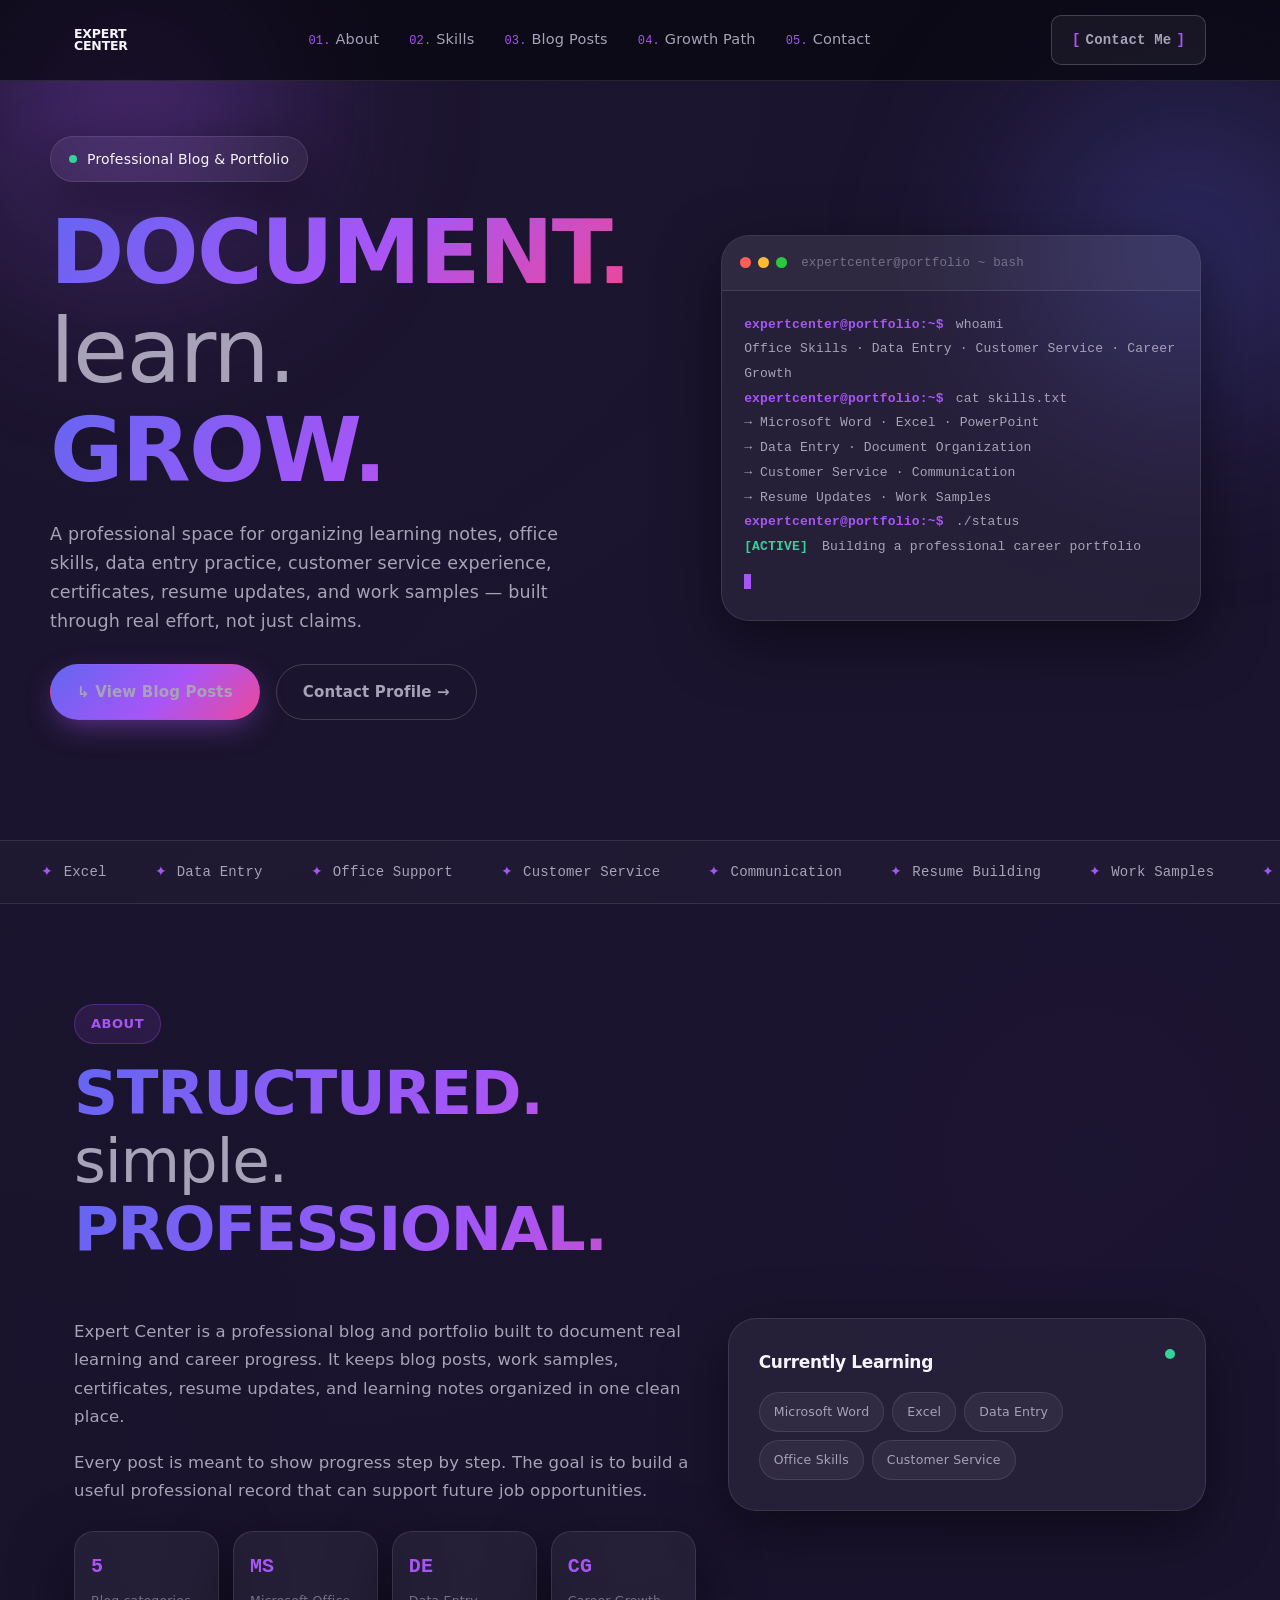
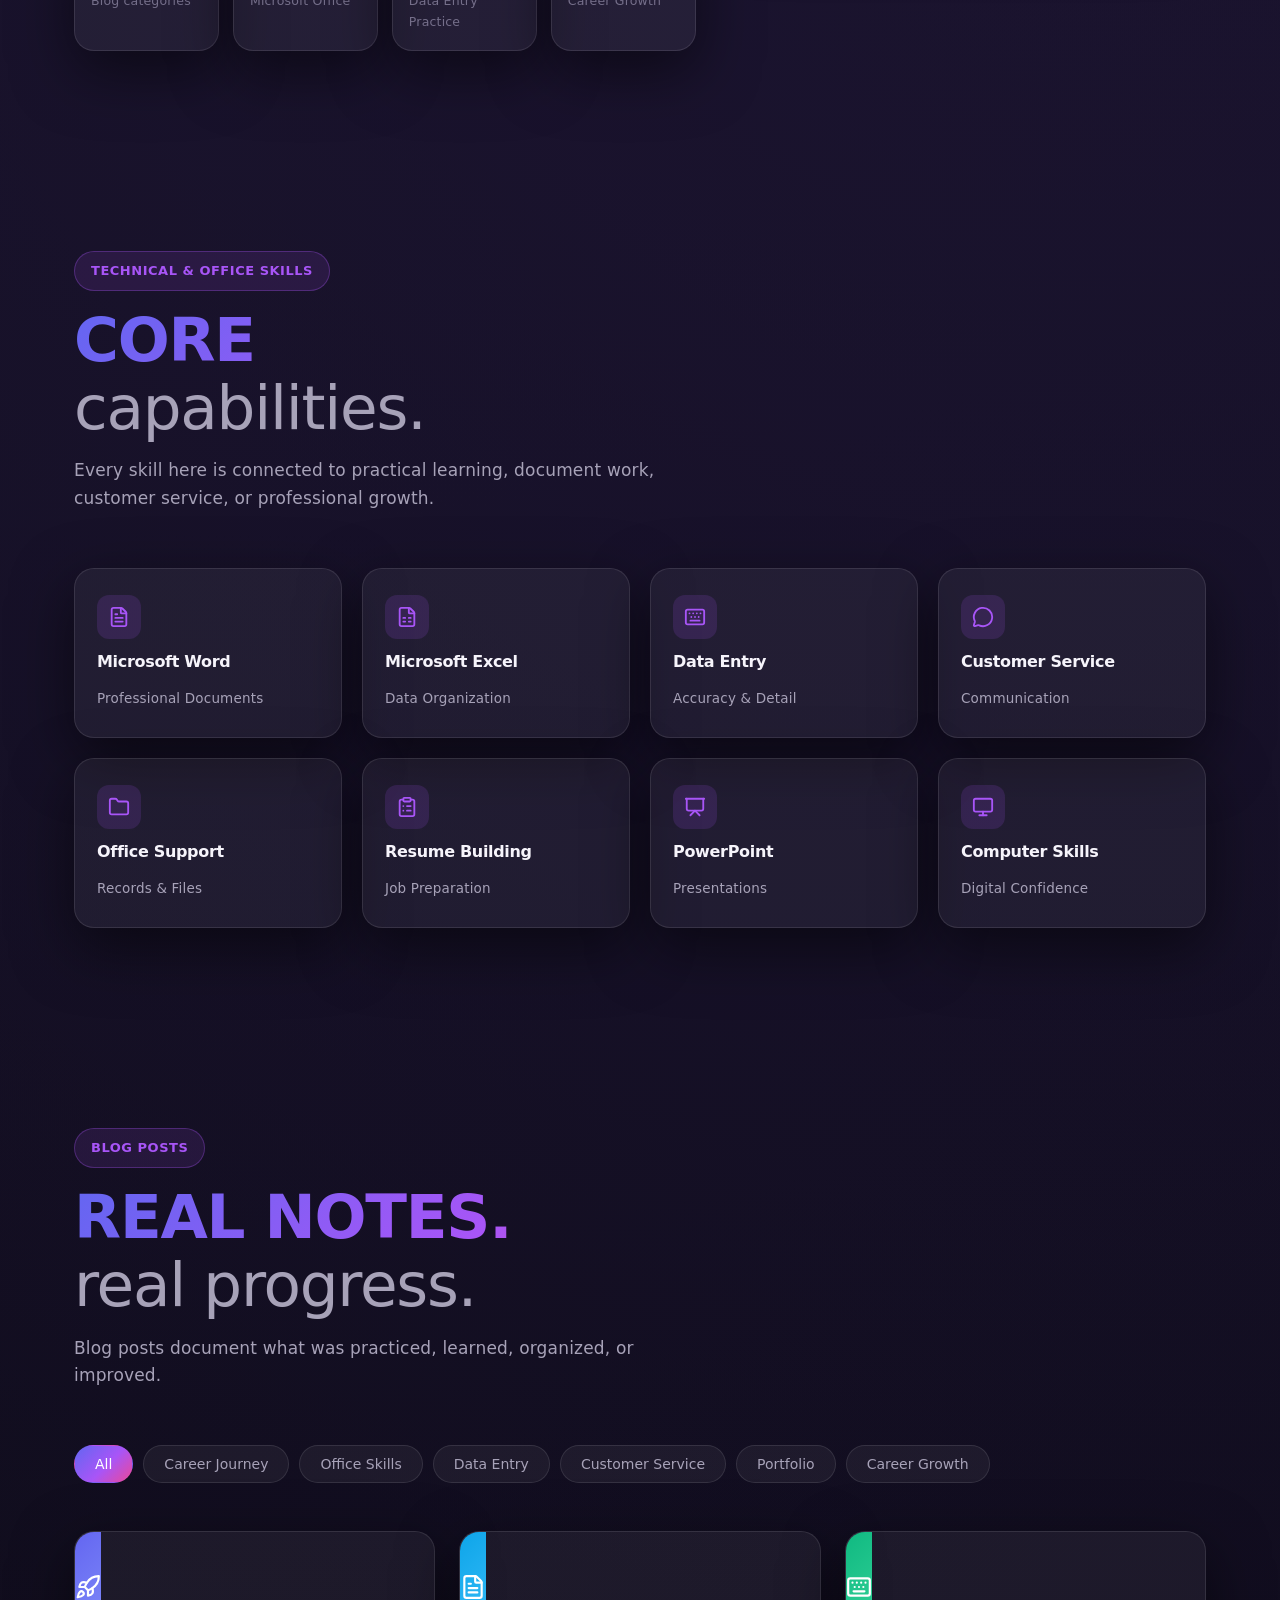
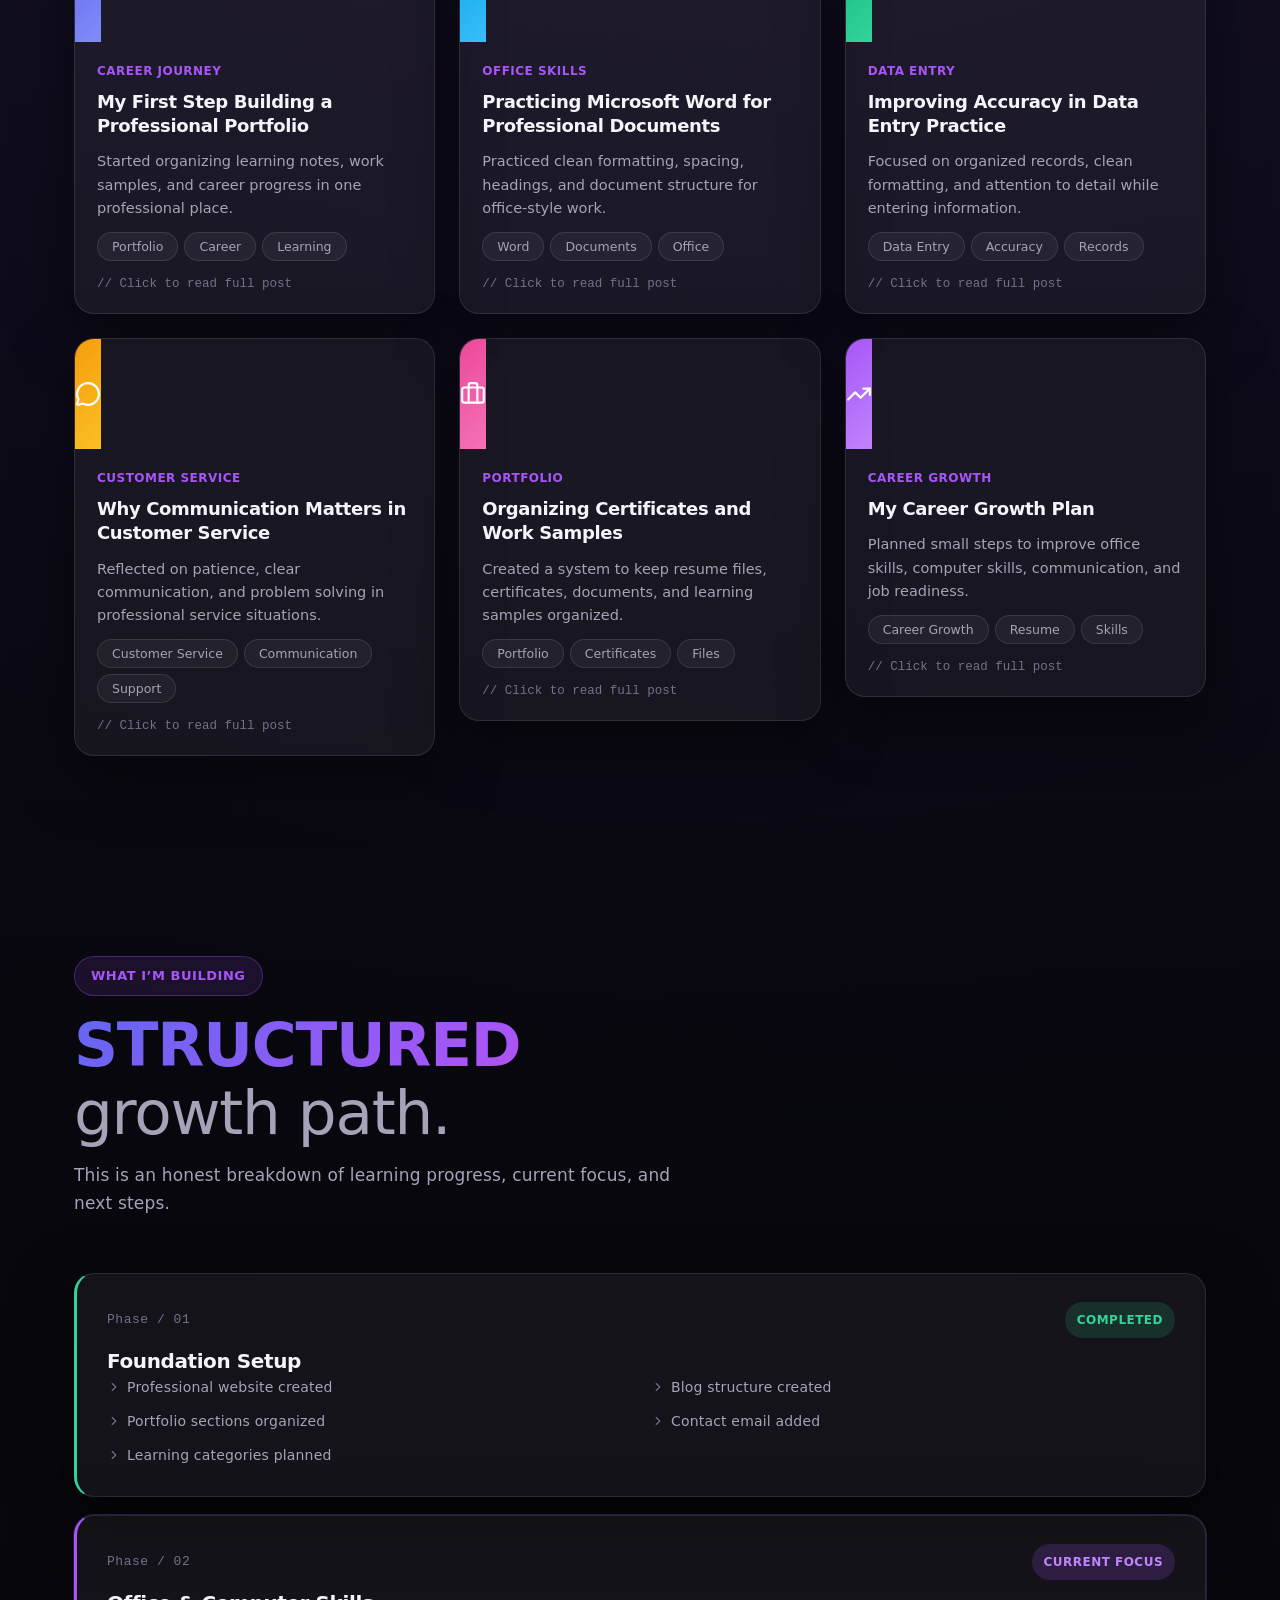
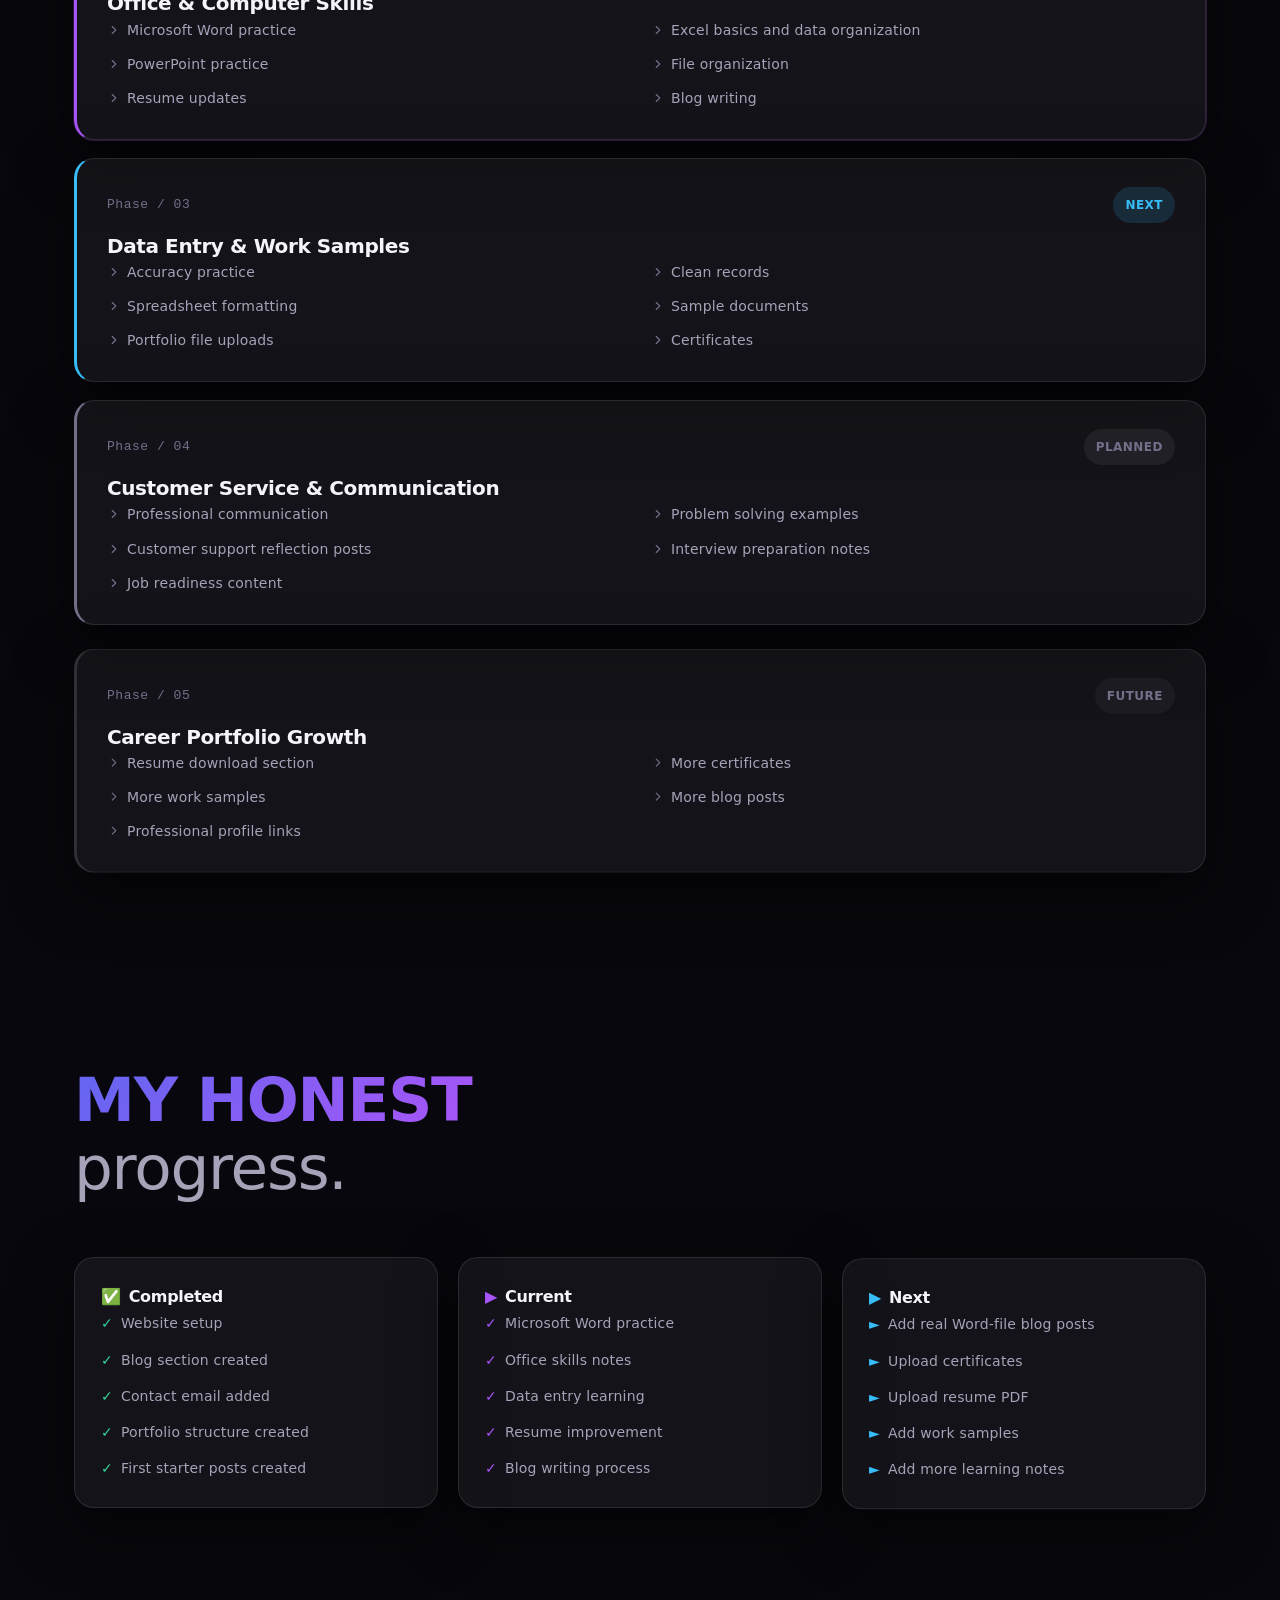
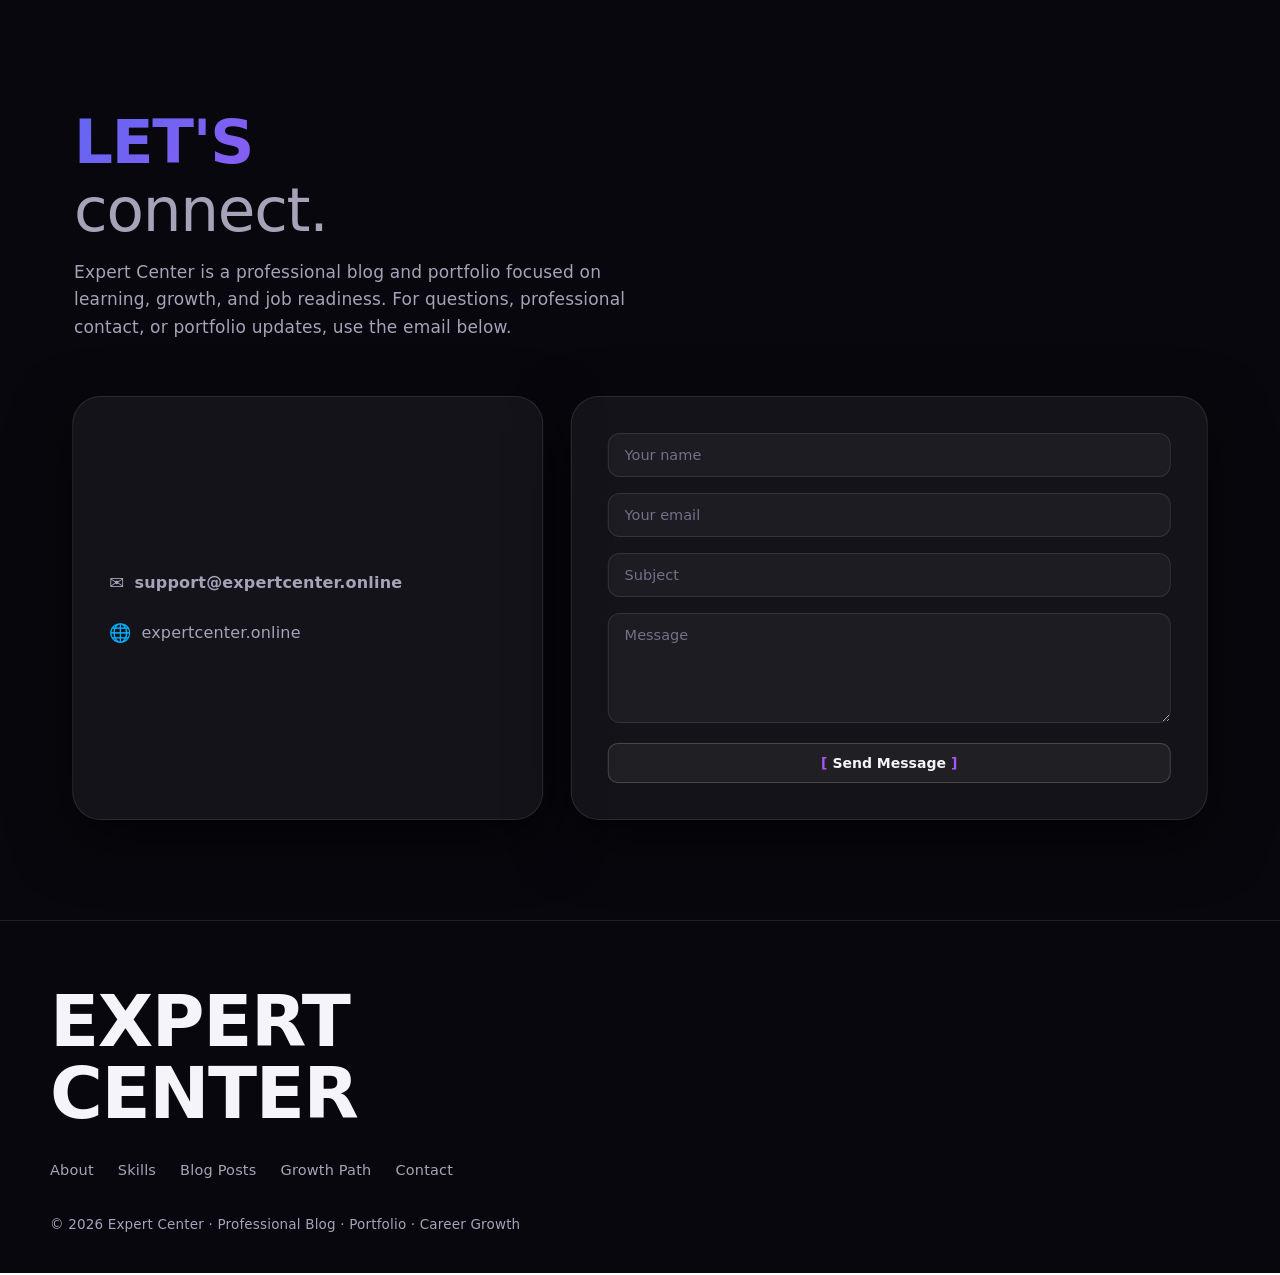
==== commit ea6ea9b8: "Deploy NetForges-style Expert Center redesign" ====
--- a/index.html
+++ b/index.html
@@ -5,8 +5,8 @@
     <link rel="icon" type="image/svg+xml" href="/favicon.svg" />
     <meta name="viewport" content="width=device-width, initial-scale=1.0" />
     <title>expertcenter-pro</title>
-    <script type="module" crossorigin src="/assets/index-CJ2tu4sa.js"></script>
-    <link rel="stylesheet" crossorigin href="/assets/index-D1UNrBWc.css">
+    <script type="module" crossorigin src="/assets/index-CS3VQRmW.js"></script>
+    <link rel="stylesheet" crossorigin href="/assets/index-BHmWk3eC.css">
   </head>
   <body>
     <div id="root"></div>
--- a/assets/index-BHmWk3eC.css
+++ b/assets/index-BHmWk3eC.css
@@ -0,0 +1 @@
+:root{--text:#6b6375;--text-h:#08060d;--bg:#fff;--border:#e5e4e7;--code-bg:#f4f3ec;--accent:#aa3bff;--accent-bg:#aa3bff1a;--accent-border:#aa3bff80;--social-bg:#f4f3ec80;--shadow:#0000001a 0 10px 15px -3px, #0000000d 0 4px 6px -2px;--sans:system-ui, "Segoe UI", Roboto, sans-serif;--heading:system-ui, "Segoe UI", Roboto, sans-serif;--mono:ui-monospace, Consolas, monospace;font:18px/145% var(--sans);letter-spacing:.18px;--lightningcss-light:initial;--lightningcss-dark: ;color-scheme:light dark;color:var(--text);background:var(--bg);font-synthesis:none;text-rendering:optimizelegibility;-webkit-font-smoothing:antialiased;-moz-osx-font-smoothing:grayscale}@media (prefers-color-scheme:dark){:root{--lightningcss-light: ;--lightningcss-dark:initial}}@media (width<=1024px){:root{font-size:16px}}@media (prefers-color-scheme:dark){:root{--text:#9ca3af;--text-h:#f3f4f6;--bg:#16171d;--border:#2e303a;--code-bg:#1f2028;--accent:#c084fc;--accent-bg:#c084fc26;--accent-border:#c084fc80;--social-bg:#2f303a80;--shadow:#0006 0 10px 15px -3px, #00000040 0 4px 6px -2px}#social .button-icon{filter:invert()brightness(2)}}body{margin:0}#root{text-align:center;border-inline:1px solid var(--border);box-sizing:border-box;flex-direction:column;width:1126px;max-width:100%;min-height:100svh;margin:0 auto;display:flex}h1,h2{font-family:var(--heading);color:var(--text-h);font-weight:500}h1{letter-spacing:-1.68px;margin:32px 0;font-size:56px}@media (width<=1024px){h1{margin:20px 0;font-size:36px}}h2{letter-spacing:-.24px;margin:0 0 8px;font-size:24px;line-height:118%}@media (width<=1024px){h2{font-size:20px}}p{margin:0}code,.counter{font-family:var(--mono);color:var(--text-h);border-radius:4px;display:inline-flex}code{background:var(--code-bg);padding:4px 8px;font-size:15px;line-height:135%}#root{text-align:left;border-inline:none;width:100%;max-width:none;margin:0}body{background:#07070d;overflow-x:hidden}.app{--bg-base:#07070d;--glass-bg:#ffffff0d;--glass-bg-strong:#ffffff14;--glass-border:#ffffff1a;--glass-border-strong:#ffffff2e;--text-primary:#f6f4fb;--text-secondary:#a7a2b8;--text-tertiary:#756f8a;--accent-1:#a855f7;--accent-2:#ec4899;--accent-3:#6366f1;--accent-gradient:linear-gradient(135deg, #6366f1, #a855f7 55%, #ec4899);--shadow-glass:0 20px 60px #00000080;--radius-sm:14px;--radius-md:20px;--radius-lg:28px;--container:1180px;--nav-height:80px;background:radial-gradient(circle at 15% 0%, #1c1530 0%, transparent 55%), radial-gradient(circle at 85% 15%, #1a1230 0%, transparent 50%), var(--bg-base);width:100%;min-height:100svh;color:var(--text-secondary);font-family:var(--sans);text-align:left;flex-direction:column;display:flex;position:relative;overflow-x:hidden}.app *{box-sizing:border-box}html{scroll-behavior:smooth}.app section,.app .hero{scroll-margin-top:var(--nav-height)}.app h1,.app h2,.app h3,.app h4{color:var(--text-primary);font-family:var(--heading);letter-spacing:-.02em;margin:0}.app p{color:var(--text-secondary);margin:0}.app a{color:inherit;text-decoration:none}.app button{cursor:pointer;font-family:inherit}.glass{background:var(--glass-bg);border:1px solid var(--glass-border);-webkit-backdrop-filter:blur(20px);box-shadow:var(--shadow-glass)}.btn{white-space:nowrap;border:1px solid #0000;border-radius:999px;justify-content:center;align-items:center;gap:8px;padding:14px 26px;font-size:15px;font-weight:600;transition:transform .25s,box-shadow .25s,background .25s,border-color .25s;display:inline-flex}.btn-primary{background:var(--accent-gradient);color:#fff;box-shadow:0 10px 30px -8px #a855f78c}.btn-primary:hover{transform:translateY(-2px);box-shadow:0 16px 36px -8px #a855f7b3}.btn-ghost{color:var(--text-primary);border-color:var(--glass-border-strong);background:0 0}.btn-ghost:hover{background:var(--glass-bg);border-color:var(--accent-1)}.btn-bracket{font-family:var(--mono);color:var(--text-primary);background:var(--glass-bg);border:1px solid var(--glass-border-strong);white-space:nowrap;border-radius:10px;align-items:center;gap:5px;padding:11px 20px;font-size:14px;font-weight:600;transition:all .25s;display:inline-flex}.btn-bracket .bracket{color:var(--accent-1)}.btn-bracket:hover{border-color:var(--accent-1);background:#a855f724}.tag-pill{color:var(--text-secondary);background:var(--glass-bg);border:1px solid var(--glass-border);border-radius:999px;padding:6px 14px;font-size:12.5px}.section-tag{letter-spacing:.04em;text-transform:uppercase;color:var(--accent-1);background:#a855f71f;border:1px solid #a855f74d;border-radius:999px;align-items:center;width:fit-content;padding:6px 16px;font-size:13px;font-weight:600;display:inline-flex}.section-heading{flex-direction:column;gap:16px;max-width:760px;margin:0 0 56px;display:flex}.section-subtitle{color:var(--text-secondary);max-width:600px;font-size:17px;line-height:1.6}.big-headline{flex-direction:column;gap:2px;margin:0;font-size:clamp(2rem,5vw,3.4rem);display:flex}.headline-line{letter-spacing:-.02em;line-height:1.08;font-family:var(--heading)}.headline-line.is-strong{text-transform:uppercase;background:var(--accent-gradient);-webkit-text-fill-color:transparent;color:#0000;-webkit-background-clip:text;background-clip:text;font-weight:800}.headline-line.is-soft{text-transform:lowercase;color:var(--text-secondary);font-weight:500}.brand{letter-spacing:-.01em;color:var(--text-primary);flex-direction:column;font-weight:800;line-height:1;display:flex}.brand-sm .brand-line{font-size:12.5px}.brand-lg .brand-line{letter-spacing:-.02em;font-size:clamp(2.4rem,6vw,4rem)}.brand-link{flex-shrink:0}.navbar{z-index:100;border-bottom:1px solid var(--glass-border);-webkit-backdrop-filter:blur(18px);background:#07070db3;position:fixed;top:0;left:0;right:0}.navbar-inner{max-width:var(--container);height:var(--nav-height);justify-content:space-between;align-items:center;gap:24px;margin:0 auto;padding:0 24px;display:flex}.nav-links{flex:1;justify-content:center;align-items:center;gap:30px;display:flex}.nav-link{color:var(--text-secondary);white-space:nowrap;padding:6px 0;font-size:14.5px;font-weight:500;transition:color .2s;position:relative}.nav-index{font-family:var(--mono);color:var(--accent-1);font-size:12px}.nav-link:after{content:"";background:var(--accent-gradient);border-radius:2px;width:0;height:2px;transition:width .25s;position:absolute;bottom:-2px;left:0}.nav-link:hover,.nav-link.is-active{color:var(--text-primary)}.nav-link.is-active:after{width:100%}.nav-cta{flex-shrink:0}.menu-toggle{background:var(--glass-bg);border:1px solid var(--glass-border);width:40px;height:40px;color:var(--text-primary);border-radius:10px;flex-shrink:0;justify-content:center;align-items:center;display:none}.mobile-menu{border-bottom:1px solid var(--glass-border);background:#07070df2;flex-direction:column;gap:4px;padding:0 24px;display:flex;overflow:hidden}.mobile-link{color:var(--text-secondary);border-bottom:1px solid var(--glass-border);padding:14px 4px;font-size:16px;font-weight:500}.mobile-cta{justify-content:center;width:100%;margin:16px 0 20px}.hero{padding:calc(var(--nav-height) + 56px) 24px 0;position:relative;overflow:hidden}.hero-glow{filter:blur(80px);pointer-events:none;z-index:0;border-radius:50%;position:absolute}.hero-glow-a{background:radial-gradient(circle,#a855f773,#0000 70%);width:460px;height:460px;top:-120px;left:-100px}.hero-glow-b{background:radial-gradient(circle,#6366f159,#0000 70%);width:500px;height:500px;top:0;right:-160px}.hero-grid{z-index:1;max-width:var(--container);grid-template-columns:1.05fr .95fr;align-items:center;gap:48px;margin:0 auto;padding-bottom:64px;display:grid;position:relative}.hero-content{text-align:left;flex-direction:column;align-items:flex-start;gap:22px;display:flex}.eyebrow{color:var(--text-primary);border-radius:999px;align-items:center;gap:10px;padding:9px 18px;font-size:14px;font-weight:500;display:inline-flex}.eyebrow-dot{background:#34d399;border-radius:50%;flex-shrink:0;width:8px;height:8px;animation:2s infinite eyebrow-pulse}@keyframes eyebrow-pulse{0%{box-shadow:0 0 #34d39973}70%{box-shadow:0 0 0 6px #34d39900}to{box-shadow:0 0 #34d39900}}.hero-title{max-width:620px;font-size:clamp(2.6rem,7vw,5rem)}.hero-subtitle{max-width:540px;font-size:17.5px;line-height:1.65}.hero-actions{flex-wrap:wrap;align-items:center;gap:16px;margin-top:6px;display:flex}.hero-visual{justify-content:center;display:flex}.terminal{border-radius:var(--radius-lg);width:100%;max-width:480px;overflow:hidden}.terminal-bar{border-bottom:1px solid var(--glass-border);background:#ffffff0a;align-items:center;gap:10px;padding:14px 18px;display:flex}.terminal-dots{flex-shrink:0;gap:7px;display:flex}.dot{border-radius:50%;width:11px;height:11px}.dot-red{background:#ff5f57}.dot-yellow{background:#febc2e}.dot-green{background:#28c840}.terminal-title{font-family:var(--mono);color:var(--text-tertiary);white-space:nowrap;text-overflow:ellipsis;margin-left:4px;font-size:12.5px;overflow:hidden}.terminal-body{font-family:var(--mono);padding:22px;font-size:13px;line-height:1.9}.terminal-line{color:var(--text-secondary);word-break:break-word;margin:0}.terminal-prompt{margin-top:16px}.terminal-prompt:first-child{margin-top:0}.prompt{color:var(--accent-1);margin-right:4px;font-weight:600}.status-badge{color:#34d399;margin-right:6px;font-weight:700}.terminal-cursor{background:var(--accent-1);width:7px;height:15px;margin-top:14px;animation:1s step-end infinite blink;display:inline-block}@keyframes blink{50%{opacity:0}}.ticker{border-top:1px solid var(--glass-border);border-bottom:1px solid var(--glass-border);background:#ffffff05;width:100vw;margin-top:56px;margin-left:-50vw;margin-right:-50vw;padding:18px 0;position:relative;left:50%;right:50%;overflow:hidden}.ticker-track{gap:48px;width:max-content;display:flex}.ticker-item{font-family:var(--mono);color:var(--text-secondary);white-space:nowrap;align-items:center;gap:10px;font-size:14px;display:flex}.ticker-dot{color:var(--accent-1)}.about,.skills,.blog,.growth,.progress,.contact{max-width:var(--container);width:100%;margin:0 auto;padding:100px 24px;position:relative}.about-grid{grid-template-columns:1.3fr 1fr;align-items:start;gap:32px;display:grid}.about-body{flex-direction:column;gap:18px;font-size:16.5px;line-height:1.7;display:flex}.about-stats{grid-template-columns:repeat(4,1fr);gap:14px;margin-top:8px;display:grid}.about-stat{border-radius:var(--radius-md);flex-direction:column;gap:6px;padding:18px 16px;display:flex}.about-stat-code{font-family:var(--mono);color:var(--accent-1);font-size:20px;font-weight:700}.about-stat-label{color:var(--text-tertiary);font-size:12.5px}.learning-card{border-radius:var(--radius-lg);flex-direction:column;gap:16px;height:fit-content;padding:30px;display:flex;position:relative}.learning-dot{background:#34d399;border-radius:50%;width:10px;height:10px;animation:2s ease-in-out infinite pulse-dot;position:absolute;top:30px;right:30px}@keyframes pulse-dot{0%,to{opacity:1}50%{opacity:.35}}.learning-card h3{font-size:17px}.learning-tags{flex-wrap:wrap;gap:8px;display:flex}.skills-grid{grid-template-columns:repeat(4,1fr);gap:20px;display:grid}.skill-card{border-radius:var(--radius-md);flex-direction:column;gap:10px;padding:26px 22px;transition:border-color .25s;display:flex}.skill-card:hover{border-color:var(--glass-border-strong)}.skill-icon{width:44px;height:44px;color:var(--accent-1);background:#a855f726;border-radius:12px;justify-content:center;align-items:center;display:flex}.skill-title{font-size:16px;font-weight:600}.skill-subtitle{color:var(--text-tertiary);font-size:13.5px}.category-pills{flex-wrap:wrap;gap:10px;margin-bottom:48px;display:flex}.pill{color:var(--text-secondary);background:var(--glass-bg);border:1px solid var(--glass-border);border-radius:999px;padding:10px 20px;font-size:14px;font-weight:500;transition:all .25s}.pill:hover{color:var(--text-primary);border-color:var(--glass-border-strong)}.pill.is-active{color:#fff;background:var(--accent-gradient);border-color:#0000}.blog-grid{grid-template-columns:repeat(3,1fr);align-items:start;gap:24px;display:grid}.blog-card{border-radius:var(--radius-md);text-align:left;flex-direction:column;width:100%;padding:0;font-family:inherit;transition:border-color .25s;display:flex;overflow:hidden}.blog-card:hover{border-color:var(--glass-border-strong)}.blog-card-thumb{color:#fff;justify-content:center;align-items:center;height:110px;display:flex}.blog-card-body{flex-direction:column;flex:1;gap:12px;padding:22px;display:flex}.blog-card-category{letter-spacing:.04em;text-transform:uppercase;color:var(--accent-1);align-self:flex-start;font-size:12px;font-weight:600;display:inline-flex}.blog-card-title{font-size:18px;font-weight:600;line-height:1.35}.blog-card-excerpt{flex:1;font-size:14.5px;line-height:1.6}.blog-card-tags{flex-wrap:wrap;gap:6px;display:flex}.blog-card-hint{font-family:var(--mono);color:var(--text-tertiary);margin-top:4px;font-size:12.5px;transition:color .2s}.blog-card:hover .blog-card-hint{color:var(--accent-1)}.modal-overlay{z-index:200;-webkit-backdrop-filter:blur(6px);backdrop-filter:blur(6px);background:#05050abf;justify-content:center;align-items:center;padding:24px;display:flex;position:fixed;inset:0}.modal-card{border-radius:var(--radius-lg);background:#100e1aeb;flex-direction:column;gap:16px;width:100%;max-width:640px;max-height:85vh;padding:36px;display:flex;position:relative;overflow-y:auto}.modal-close{background:var(--glass-bg);border:1px solid var(--glass-border);width:36px;height:36px;color:var(--text-primary);border-radius:50%;justify-content:center;align-items:center;display:flex;position:absolute;top:20px;right:20px}.modal-close:hover{border-color:var(--glass-border-strong)}.modal-thumb{color:#fff;border-radius:16px;justify-content:center;align-items:center;width:56px;height:56px;margin-bottom:4px;display:flex}.modal-title{font-size:25px;line-height:1.3}.modal-byline{color:var(--text-tertiary);margin-top:-8px;font-size:13px}.modal-section{flex-direction:column;gap:8px;display:flex}.modal-section h4{text-transform:uppercase;letter-spacing:.05em;color:var(--accent-1);font-size:12.5px}.modal-section p{font-size:15px;line-height:1.7}.modal-next{border-top:1px solid var(--glass-border);padding-top:14px}.modal-tags{flex-wrap:wrap;gap:8px;display:flex}.phase-list{flex-direction:column;gap:18px;display:flex}.phase-card{border-radius:var(--radius-md);border-left:3px solid var(--glass-border-strong);padding:28px 30px}.phase-marker{flex-wrap:wrap;justify-content:space-between;align-items:center;gap:12px;margin-bottom:10px;display:flex}.phase-number{font-family:var(--mono);color:var(--text-tertiary);letter-spacing:.04em;font-size:13px}.phase-status-badge{text-transform:uppercase;letter-spacing:.04em;border-radius:999px;padding:5px 12px;font-size:12px;font-weight:600}.phase-title{margin-bottom:14px;font-size:20px}.phase-items{grid-template-columns:repeat(2,1fr);gap:8px 20px;margin:0;padding:0;list-style:none;display:grid}.phase-items li{color:var(--text-secondary);align-items:center;gap:6px;font-size:14px;display:flex}.phase-items li svg{color:var(--text-tertiary);flex-shrink:0}.phase-card.is-done{border-left-color:#34d399}.phase-card.is-done .phase-status-badge{color:#34d399;background:#34d39926}.phase-card.is-current{border-left-color:var(--accent-1);box-shadow:0 0 0 1px #a855f740, var(--shadow-glass)}.phase-card.is-current .phase-status-badge{color:#c084fc;background:#a855f72e}.phase-card.is-next{border-left-color:#38bdf8}.phase-card.is-next .phase-status-badge{color:#38bdf8;background:#38bdf826}.phase-card.is-planned{border-left-color:var(--text-tertiary)}.phase-card.is-planned .phase-status-badge{color:var(--text-tertiary);background:#ffffff0f}.phase-card.is-future{border-left-color:#ffffff1f}.phase-card.is-future .phase-status-badge{color:var(--text-tertiary);background:#ffffff0a}.progress-grid{grid-template-columns:repeat(3,1fr);gap:20px;display:grid}.progress-card{border-radius:var(--radius-md);padding:26px}.progress-heading{align-items:center;gap:8px;margin-bottom:16px;font-size:16px;display:flex}.progress-items{flex-direction:column;gap:10px;margin:0;padding:0;list-style:none;display:flex}.progress-items li{color:var(--text-secondary);align-items:center;gap:8px;font-size:14px;display:flex}.progress-glyph{flex-shrink:0}.progress-card.is-done .progress-glyph{color:#34d399}.progress-card.is-current .progress-glyph{color:var(--accent-1)}.progress-card.is-next .progress-glyph{color:#38bdf8}.contact-grid{grid-template-columns:minmax(0,.85fr) minmax(0,1.15fr);align-items:stretch;gap:24px;display:grid}.contact-info{border-radius:var(--radius-lg);flex-direction:column;justify-content:center;gap:4px;padding:36px;display:flex}.contact-item{color:var(--text-primary);word-break:break-word;align-items:center;gap:10px;padding:10px 0;font-size:16px;font-weight:600;transition:color .2s;display:flex}.contact-item:hover{color:var(--accent-1)}.contact-item-static{color:var(--text-secondary);font-weight:500}.contact-item-static:hover{color:var(--text-secondary)}.contact-glyph{flex-shrink:0;font-size:18px}.contact-form{border-radius:var(--radius-lg);padding:36px;display:flex}.form-fields{flex-direction:column;gap:16px;width:100%;display:flex}.form-row{display:flex}.form-input{border:1px solid var(--glass-border);width:100%;color:var(--text-primary);background:#ffffff0a;border-radius:12px;padding:13px 16px;font-family:inherit;font-size:14.5px;transition:border-color .2s,background .2s}.form-input::placeholder{color:var(--text-tertiary)}.form-input:focus{border-color:var(--accent-1);background:#ffffff0f;outline:none}.form-textarea{resize:vertical;min-height:110px}.form-submit{justify-content:center;width:100%;margin-top:4px}.form-success{text-align:center;width:100%;color:var(--accent-1);flex-direction:column;justify-content:center;align-items:center;gap:10px;padding:40px 12px;display:flex}.form-success h3{font-size:20px}.form-success p{max-width:320px;font-size:14.5px}.form-success .btn{margin-top:12px}.footer{border-top:1px solid var(--glass-border);padding:64px 24px 36px;position:relative}.footer-inner{max-width:var(--container);flex-direction:column;align-items:flex-start;gap:28px;margin:0 auto;display:flex}.footer-nav{flex-wrap:wrap;gap:24px;display:flex}.footer-nav a{color:var(--text-secondary);font-size:14.5px}.footer-nav a:hover{color:var(--text-primary)}.footer-copyright{color:var(--text-tertiary);font-size:13.5px}@media (width<=1024px){.about-stats,.skills-grid,.blog-grid{grid-template-columns:repeat(2,1fr)}}@media (width<=960px){.hero-grid{grid-template-columns:1fr;gap:40px}.hero-content{align-items:flex-start}.about-grid{grid-template-columns:1fr}}@media (width<=860px){.nav-links,.nav-cta{display:none}.menu-toggle{display:flex}.contact-grid,.progress-grid{grid-template-columns:1fr}}@media (width<=640px){.hero{padding:calc(var(--nav-height) + 36px) 18px 0}.hero-actions{flex-direction:column;align-items:stretch;width:100%}.hero-actions .btn{width:100%}.about,.skills,.blog,.growth,.progress,.contact{padding:64px 18px}.about-stats,.skills-grid,.blog-grid,.phase-items{grid-template-columns:1fr}.phase-card{padding:24px 22px}.modal-card{padding:26px}.modal-title{font-size:21px}.footer-inner{gap:22px}}
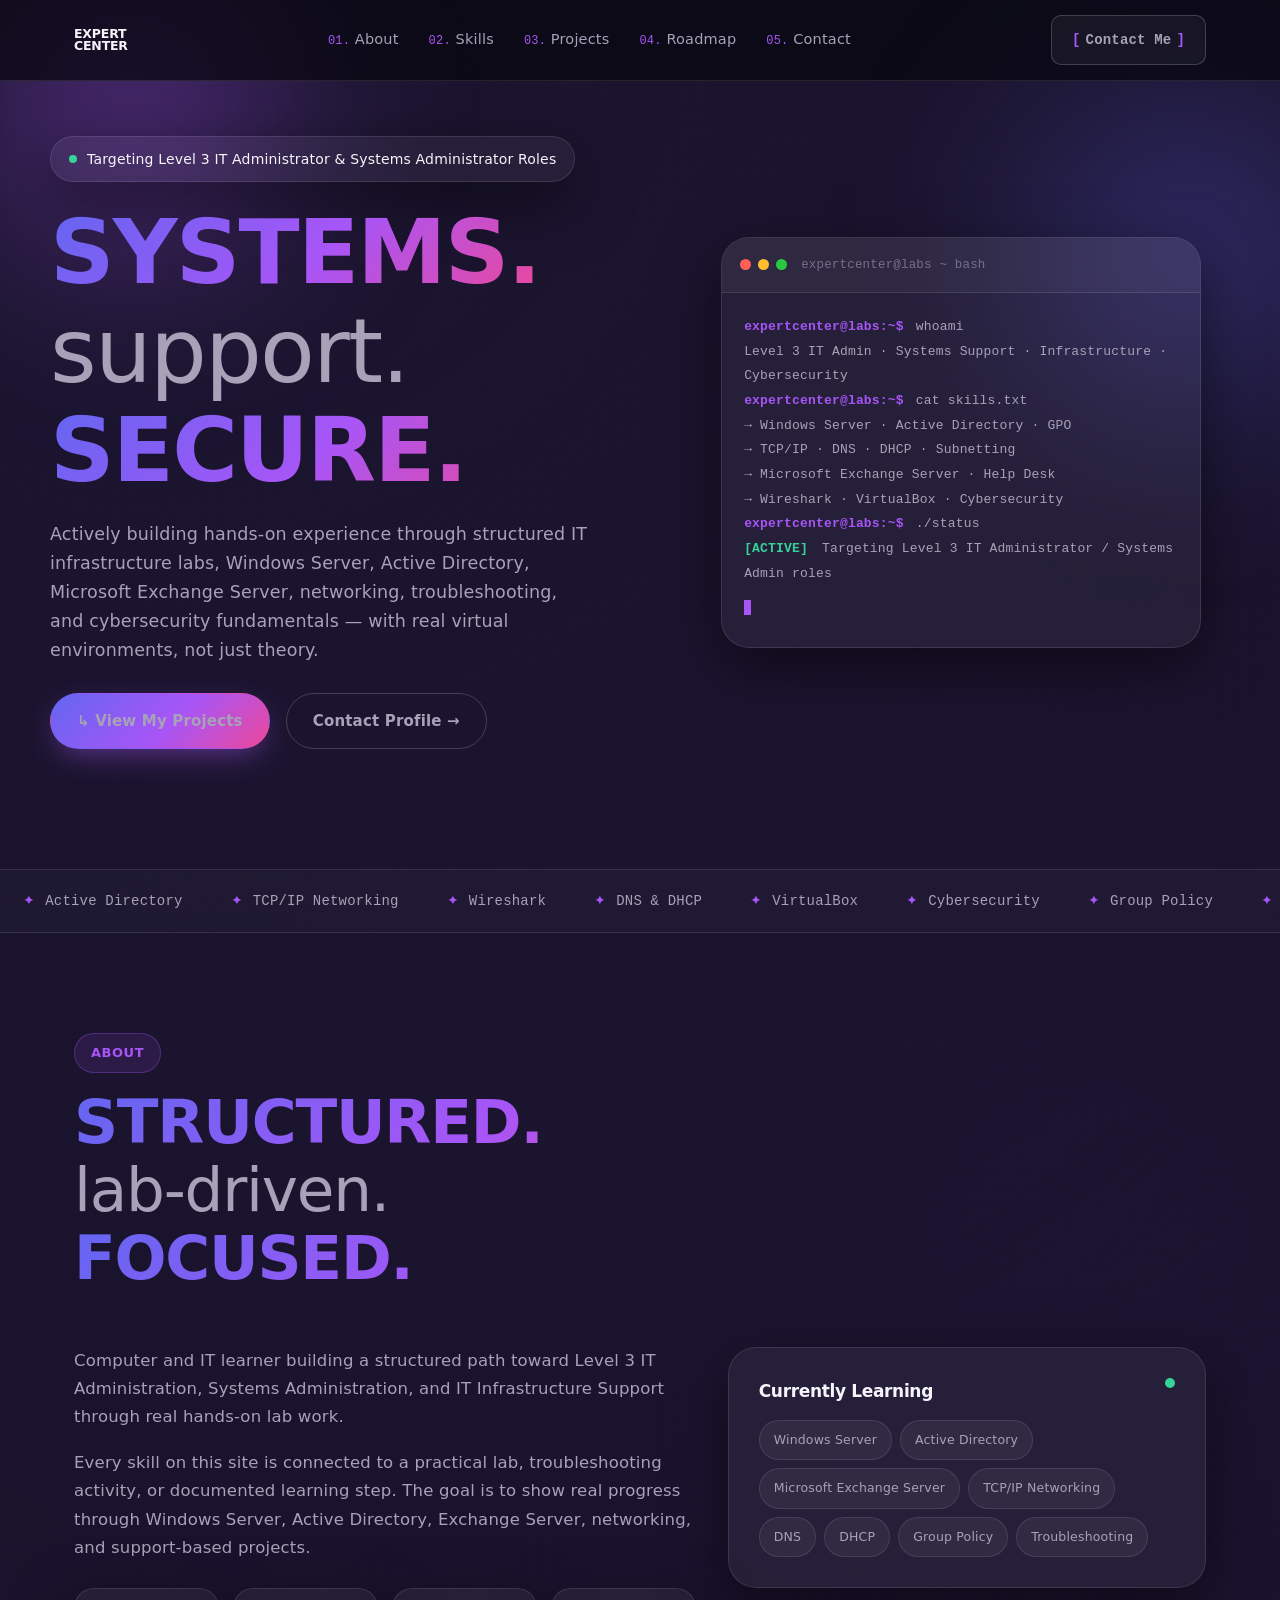
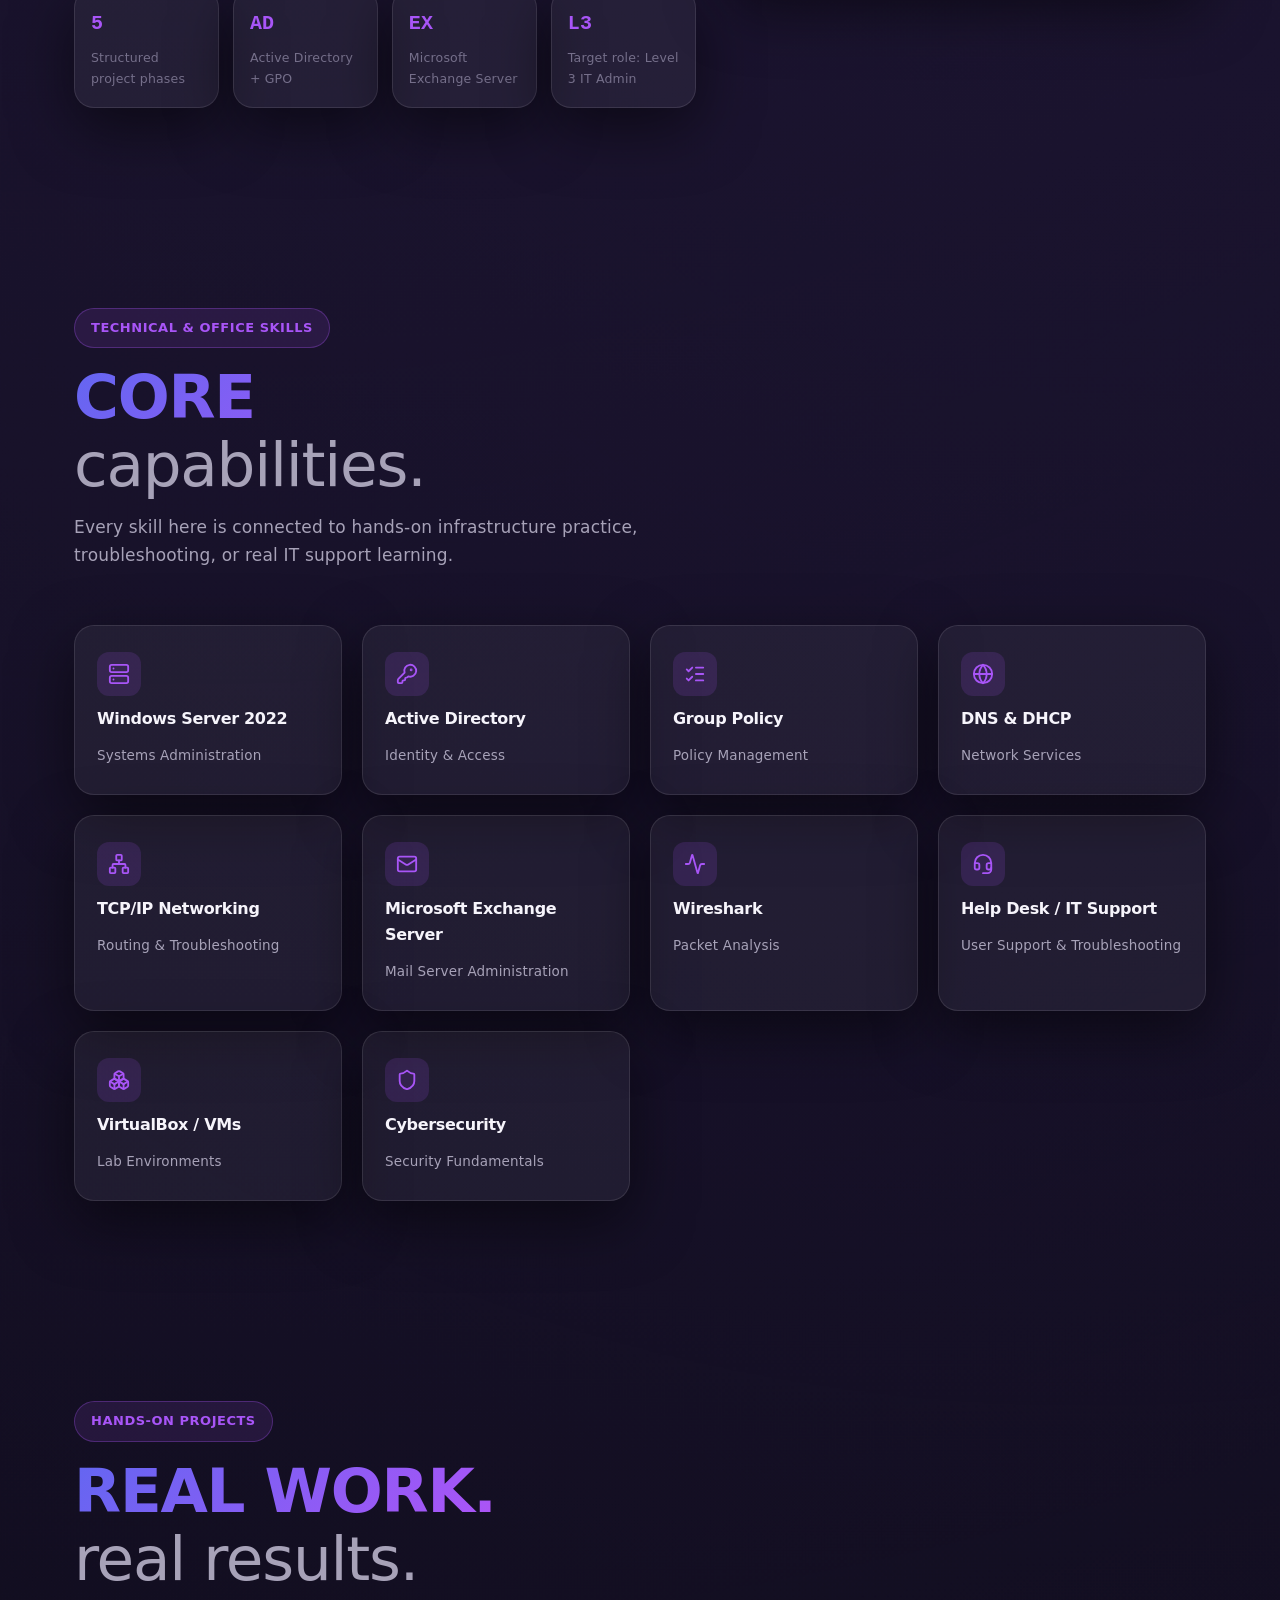
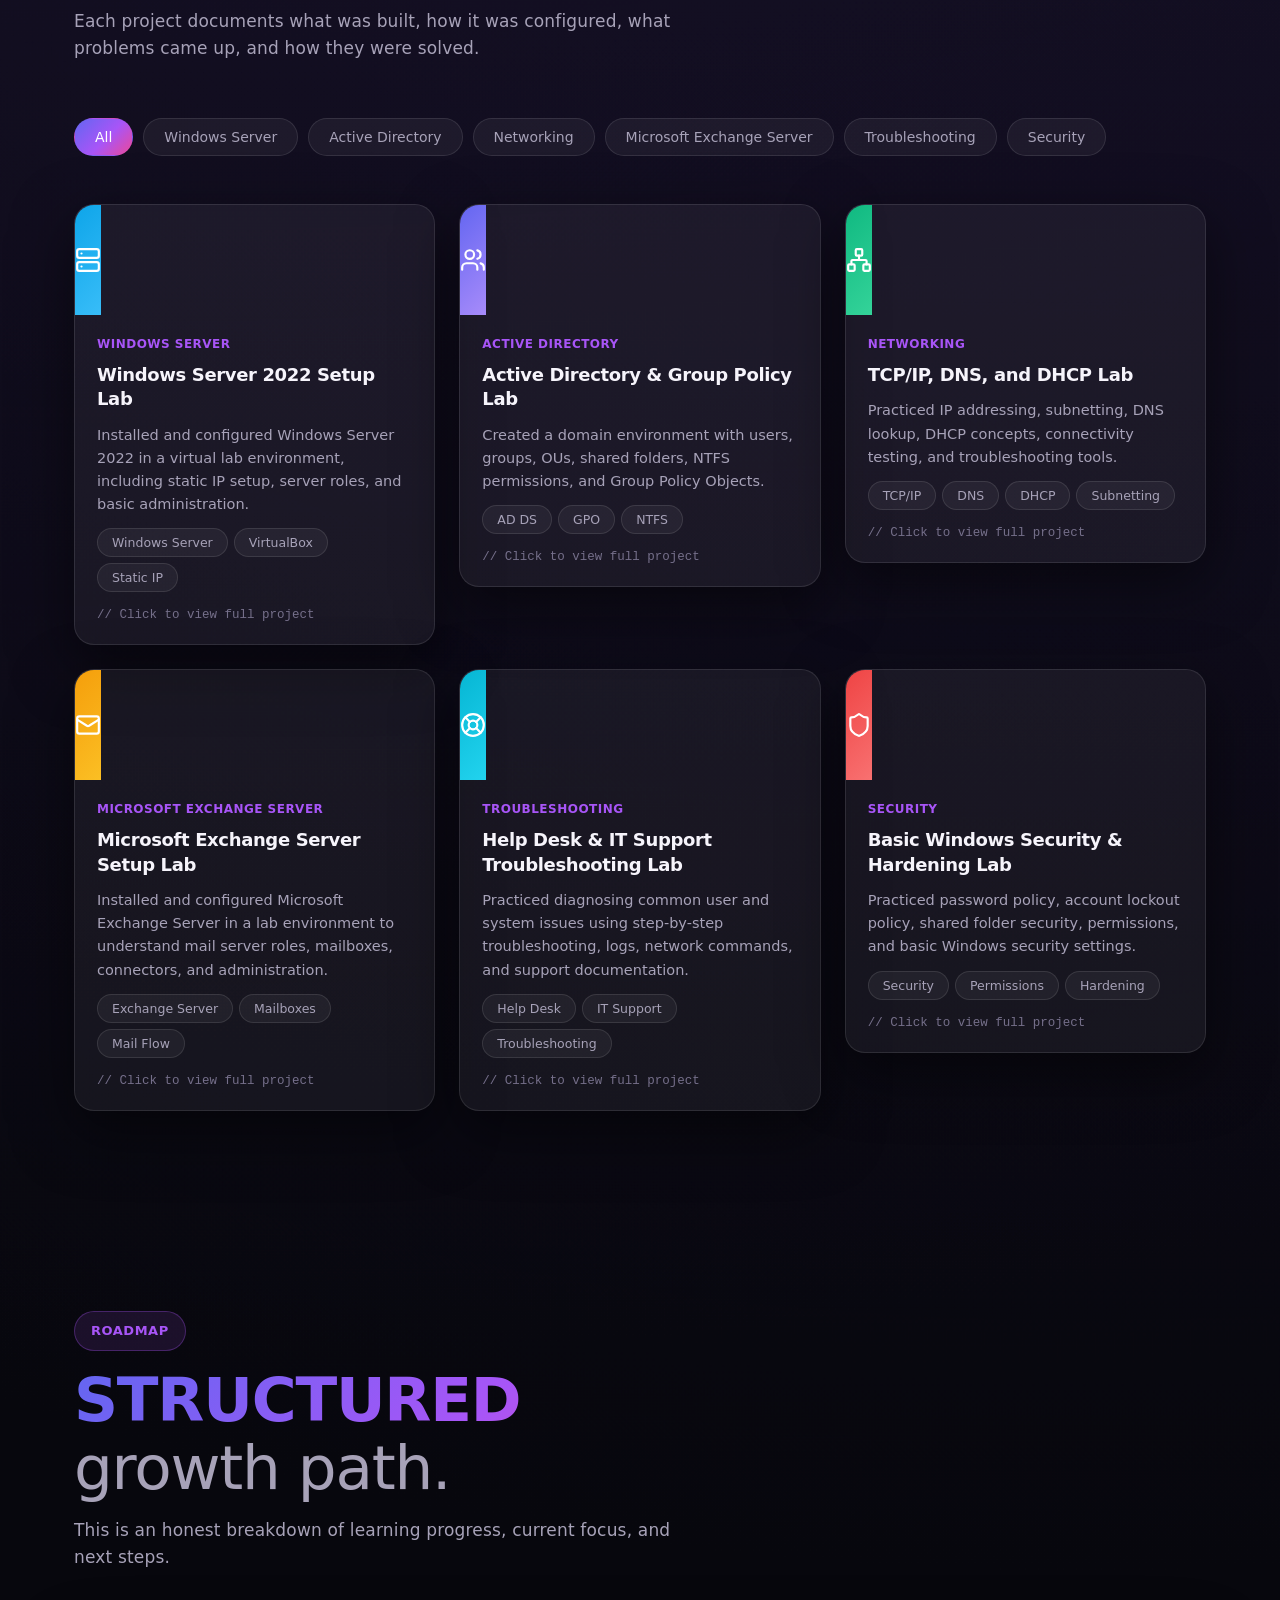
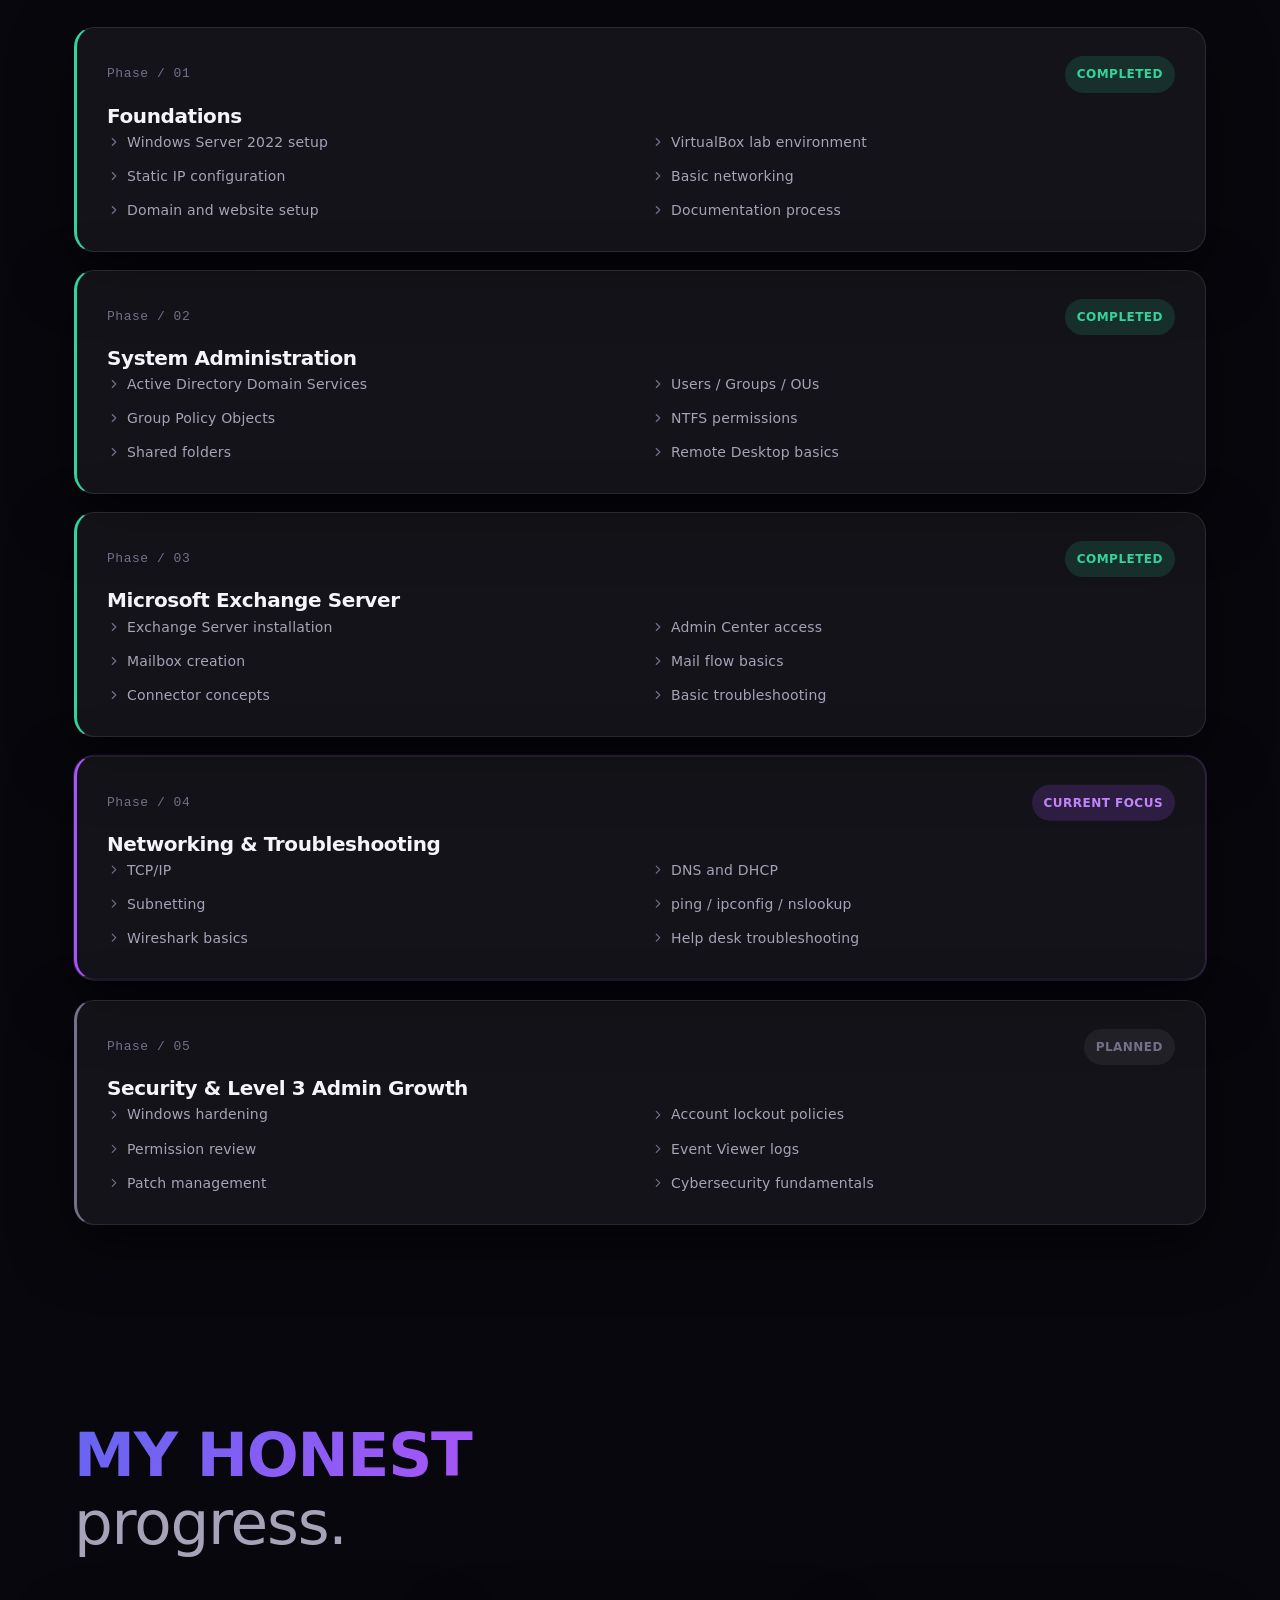
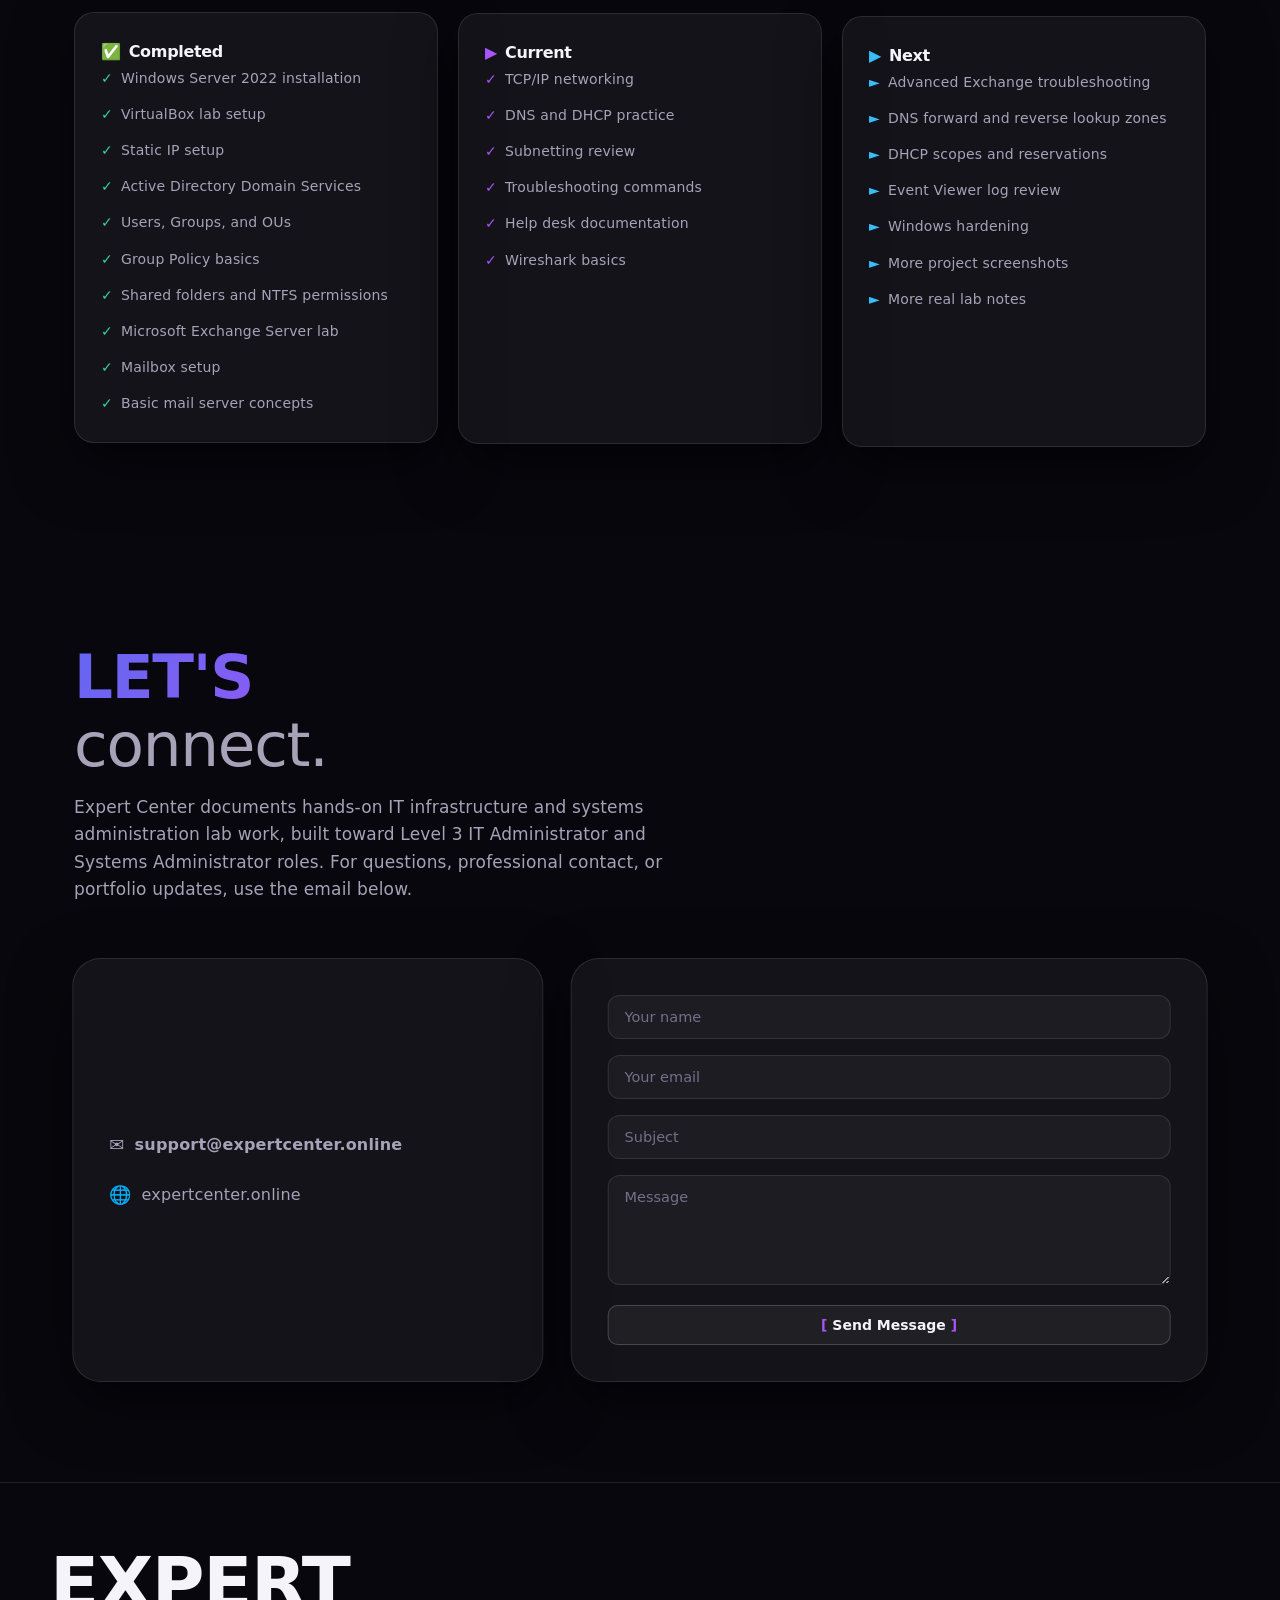
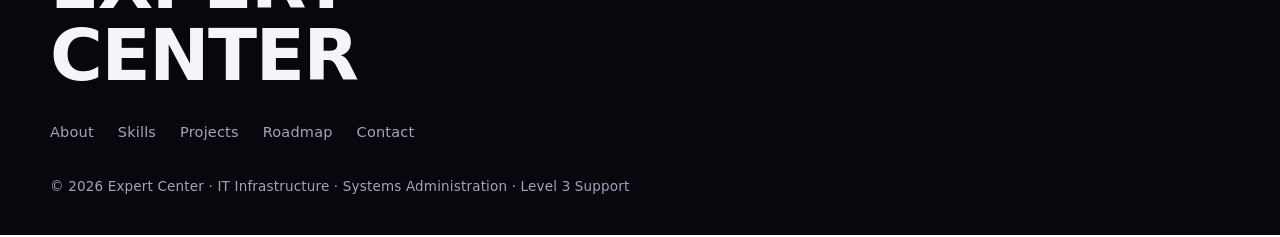
==== commit c3fbbe2c: "Deploy Expert Center IT infrastructure portfolio" ====
--- a/index.html
+++ b/index.html
@@ -5,8 +5,8 @@
     <link rel="icon" type="image/svg+xml" href="/favicon.svg" />
     <meta name="viewport" content="width=device-width, initial-scale=1.0" />
     <title>expertcenter-pro</title>
-    <script type="module" crossorigin src="/assets/index-CS3VQRmW.js"></script>
-    <link rel="stylesheet" crossorigin href="/assets/index-BHmWk3eC.css">
+    <script type="module" crossorigin src="/assets/index-BHpECVS-.js"></script>
+    <link rel="stylesheet" crossorigin href="/assets/index-gMs0NblB.css">
   </head>
   <body>
     <div id="root"></div>
--- a/assets/index-gMs0NblB.css
+++ b/assets/index-gMs0NblB.css
@@ -0,0 +1 @@
+:root{--text:#6b6375;--text-h:#08060d;--bg:#fff;--border:#e5e4e7;--code-bg:#f4f3ec;--accent:#aa3bff;--accent-bg:#aa3bff1a;--accent-border:#aa3bff80;--social-bg:#f4f3ec80;--shadow:#0000001a 0 10px 15px -3px, #0000000d 0 4px 6px -2px;--sans:system-ui, "Segoe UI", Roboto, sans-serif;--heading:system-ui, "Segoe UI", Roboto, sans-serif;--mono:ui-monospace, Consolas, monospace;font:18px/145% var(--sans);letter-spacing:.18px;--lightningcss-light:initial;--lightningcss-dark: ;color-scheme:light dark;color:var(--text);background:var(--bg);font-synthesis:none;text-rendering:optimizelegibility;-webkit-font-smoothing:antialiased;-moz-osx-font-smoothing:grayscale}@media (prefers-color-scheme:dark){:root{--lightningcss-light: ;--lightningcss-dark:initial}}@media (width<=1024px){:root{font-size:16px}}@media (prefers-color-scheme:dark){:root{--text:#9ca3af;--text-h:#f3f4f6;--bg:#16171d;--border:#2e303a;--code-bg:#1f2028;--accent:#c084fc;--accent-bg:#c084fc26;--accent-border:#c084fc80;--social-bg:#2f303a80;--shadow:#0006 0 10px 15px -3px, #00000040 0 4px 6px -2px}#social .button-icon{filter:invert()brightness(2)}}body{margin:0}#root{text-align:center;border-inline:1px solid var(--border);box-sizing:border-box;flex-direction:column;width:1126px;max-width:100%;min-height:100svh;margin:0 auto;display:flex}h1,h2{font-family:var(--heading);color:var(--text-h);font-weight:500}h1{letter-spacing:-1.68px;margin:32px 0;font-size:56px}@media (width<=1024px){h1{margin:20px 0;font-size:36px}}h2{letter-spacing:-.24px;margin:0 0 8px;font-size:24px;line-height:118%}@media (width<=1024px){h2{font-size:20px}}p{margin:0}code,.counter{font-family:var(--mono);color:var(--text-h);border-radius:4px;display:inline-flex}code{background:var(--code-bg);padding:4px 8px;font-size:15px;line-height:135%}#root{text-align:left;border-inline:none;width:100%;max-width:none;margin:0}body{background:#07070d;overflow-x:hidden}.app{--bg-base:#07070d;--glass-bg:#ffffff0d;--glass-bg-strong:#ffffff14;--glass-border:#ffffff1a;--glass-border-strong:#ffffff2e;--text-primary:#f6f4fb;--text-secondary:#a7a2b8;--text-tertiary:#756f8a;--accent-1:#a855f7;--accent-2:#ec4899;--accent-3:#6366f1;--accent-gradient:linear-gradient(135deg, #6366f1, #a855f7 55%, #ec4899);--shadow-glass:0 20px 60px #00000080;--radius-sm:14px;--radius-md:20px;--radius-lg:28px;--container:1180px;--nav-height:80px;background:radial-gradient(circle at 15% 0%, #1c1530 0%, transparent 55%), radial-gradient(circle at 85% 15%, #1a1230 0%, transparent 50%), var(--bg-base);width:100%;min-height:100svh;color:var(--text-secondary);font-family:var(--sans);text-align:left;flex-direction:column;display:flex;position:relative;overflow-x:hidden}.app *{box-sizing:border-box}html{scroll-behavior:smooth}.app section,.app .hero{scroll-margin-top:var(--nav-height)}.app h1,.app h2,.app h3,.app h4{color:var(--text-primary);font-family:var(--heading);letter-spacing:-.02em;margin:0}.app p{color:var(--text-secondary);margin:0}.app a{color:inherit;text-decoration:none}.app button{cursor:pointer;font-family:inherit}.glass{background:var(--glass-bg);border:1px solid var(--glass-border);-webkit-backdrop-filter:blur(20px);box-shadow:var(--shadow-glass)}.btn{white-space:nowrap;border:1px solid #0000;border-radius:999px;justify-content:center;align-items:center;gap:8px;padding:14px 26px;font-size:15px;font-weight:600;transition:transform .25s,box-shadow .25s,background .25s,border-color .25s;display:inline-flex}.btn-primary{background:var(--accent-gradient);color:#fff;box-shadow:0 10px 30px -8px #a855f78c}.btn-primary:hover{transform:translateY(-2px);box-shadow:0 16px 36px -8px #a855f7b3}.btn-ghost{color:var(--text-primary);border-color:var(--glass-border-strong);background:0 0}.btn-ghost:hover{background:var(--glass-bg);border-color:var(--accent-1)}.btn-bracket{font-family:var(--mono);color:var(--text-primary);background:var(--glass-bg);border:1px solid var(--glass-border-strong);white-space:nowrap;border-radius:10px;align-items:center;gap:5px;padding:11px 20px;font-size:14px;font-weight:600;transition:all .25s;display:inline-flex}.btn-bracket .bracket{color:var(--accent-1)}.btn-bracket:hover{border-color:var(--accent-1);background:#a855f724}.tag-pill{color:var(--text-secondary);background:var(--glass-bg);border:1px solid var(--glass-border);border-radius:999px;padding:6px 14px;font-size:12.5px}.section-tag{letter-spacing:.04em;text-transform:uppercase;color:var(--accent-1);background:#a855f71f;border:1px solid #a855f74d;border-radius:999px;align-items:center;width:fit-content;padding:6px 16px;font-size:13px;font-weight:600;display:inline-flex}.section-heading{flex-direction:column;gap:16px;max-width:760px;margin:0 0 56px;display:flex}.section-subtitle{color:var(--text-secondary);max-width:600px;font-size:17px;line-height:1.6}.big-headline{flex-direction:column;gap:2px;margin:0;font-size:clamp(2rem,5vw,3.4rem);display:flex}.headline-line{letter-spacing:-.02em;line-height:1.08;font-family:var(--heading)}.headline-line.is-strong{text-transform:uppercase;background:var(--accent-gradient);-webkit-text-fill-color:transparent;color:#0000;-webkit-background-clip:text;background-clip:text;font-weight:800}.headline-line.is-soft{text-transform:lowercase;color:var(--text-secondary);font-weight:500}.brand{letter-spacing:-.01em;color:var(--text-primary);flex-direction:column;font-weight:800;line-height:1;display:flex}.brand-sm .brand-line{font-size:12.5px}.brand-lg .brand-line{letter-spacing:-.02em;font-size:clamp(2.4rem,6vw,4rem)}.brand-link{flex-shrink:0}.navbar{z-index:100;border-bottom:1px solid var(--glass-border);-webkit-backdrop-filter:blur(18px);background:#07070db3;position:fixed;top:0;left:0;right:0}.navbar-inner{max-width:var(--container);height:var(--nav-height);justify-content:space-between;align-items:center;gap:24px;margin:0 auto;padding:0 24px;display:flex}.nav-links{flex:1;justify-content:center;align-items:center;gap:30px;display:flex}.nav-link{color:var(--text-secondary);white-space:nowrap;padding:6px 0;font-size:14.5px;font-weight:500;transition:color .2s;position:relative}.nav-index{font-family:var(--mono);color:var(--accent-1);font-size:12px}.nav-link:after{content:"";background:var(--accent-gradient);border-radius:2px;width:0;height:2px;transition:width .25s;position:absolute;bottom:-2px;left:0}.nav-link:hover,.nav-link.is-active{color:var(--text-primary)}.nav-link.is-active:after{width:100%}.nav-cta{flex-shrink:0}.menu-toggle{background:var(--glass-bg);border:1px solid var(--glass-border);width:40px;height:40px;color:var(--text-primary);border-radius:10px;flex-shrink:0;justify-content:center;align-items:center;display:none}.mobile-menu{border-bottom:1px solid var(--glass-border);background:#07070df2;flex-direction:column;gap:4px;padding:0 24px;display:flex;overflow:hidden}.mobile-link{color:var(--text-secondary);border-bottom:1px solid var(--glass-border);padding:14px 4px;font-size:16px;font-weight:500}.mobile-cta{justify-content:center;width:100%;margin:16px 0 20px}.hero{padding:calc(var(--nav-height) + 56px) 24px 0;position:relative;overflow:hidden}.hero-glow{filter:blur(80px);pointer-events:none;z-index:0;border-radius:50%;position:absolute}.hero-glow-a{background:radial-gradient(circle,#a855f773,#0000 70%);width:460px;height:460px;top:-120px;left:-100px}.hero-glow-b{background:radial-gradient(circle,#6366f159,#0000 70%);width:500px;height:500px;top:0;right:-160px}.hero-grid{z-index:1;max-width:var(--container);grid-template-columns:1.05fr .95fr;align-items:center;gap:48px;margin:0 auto;padding-bottom:64px;display:grid;position:relative}.hero-content{text-align:left;flex-direction:column;align-items:flex-start;gap:22px;display:flex}.eyebrow{color:var(--text-primary);border-radius:999px;align-items:center;gap:10px;padding:9px 18px;font-size:14px;font-weight:500;display:inline-flex}.eyebrow-dot{background:#34d399;border-radius:50%;flex-shrink:0;width:8px;height:8px;animation:2s infinite eyebrow-pulse}@keyframes eyebrow-pulse{0%{box-shadow:0 0 #34d39973}70%{box-shadow:0 0 0 6px #34d39900}to{box-shadow:0 0 #34d39900}}.hero-title{max-width:620px;font-size:clamp(2.6rem,7vw,5rem)}.hero-subtitle{max-width:540px;font-size:17.5px;line-height:1.65}.hero-actions{flex-wrap:wrap;align-items:center;gap:16px;margin-top:6px;display:flex}.hero-visual{justify-content:center;display:flex}.terminal{border-radius:var(--radius-lg);width:100%;max-width:480px;overflow:hidden}.terminal-bar{border-bottom:1px solid var(--glass-border);background:#ffffff0a;align-items:center;gap:10px;padding:14px 18px;display:flex}.terminal-dots{flex-shrink:0;gap:7px;display:flex}.dot{border-radius:50%;width:11px;height:11px}.dot-red{background:#ff5f57}.dot-yellow{background:#febc2e}.dot-green{background:#28c840}.terminal-title{font-family:var(--mono);color:var(--text-tertiary);white-space:nowrap;text-overflow:ellipsis;margin-left:4px;font-size:12.5px;overflow:hidden}.terminal-body{font-family:var(--mono);padding:22px;font-size:13px;line-height:1.9}.terminal-line{color:var(--text-secondary);word-break:break-word;margin:0}.terminal-prompt{margin-top:16px}.terminal-prompt:first-child{margin-top:0}.prompt{color:var(--accent-1);margin-right:4px;font-weight:600}.status-badge{color:#34d399;margin-right:6px;font-weight:700}.terminal-cursor{background:var(--accent-1);width:7px;height:15px;margin-top:14px;animation:1s step-end infinite blink;display:inline-block}@keyframes blink{50%{opacity:0}}.ticker{border-top:1px solid var(--glass-border);border-bottom:1px solid var(--glass-border);background:#ffffff05;width:100vw;margin-top:56px;margin-left:-50vw;margin-right:-50vw;padding:18px 0;position:relative;left:50%;right:50%;overflow:hidden}.ticker-track{gap:48px;width:max-content;display:flex}.ticker-item{font-family:var(--mono);color:var(--text-secondary);white-space:nowrap;align-items:center;gap:10px;font-size:14px;display:flex}.ticker-dot{color:var(--accent-1)}.about,.skills,.blog,.growth,.progress,.contact{max-width:var(--container);width:100%;margin:0 auto;padding:100px 24px;position:relative}.about-grid{grid-template-columns:1.3fr 1fr;align-items:start;gap:32px;display:grid}.about-body{flex-direction:column;gap:18px;font-size:16.5px;line-height:1.7;display:flex}.about-stats{grid-template-columns:repeat(4,1fr);gap:14px;margin-top:8px;display:grid}.about-stat{border-radius:var(--radius-md);flex-direction:column;gap:6px;padding:18px 16px;display:flex}.about-stat-code{font-family:var(--mono);color:var(--accent-1);font-size:20px;font-weight:700}.about-stat-label{color:var(--text-tertiary);font-size:12.5px}.learning-card{border-radius:var(--radius-lg);flex-direction:column;gap:16px;height:fit-content;padding:30px;display:flex;position:relative}.learning-dot{background:#34d399;border-radius:50%;width:10px;height:10px;animation:2s ease-in-out infinite pulse-dot;position:absolute;top:30px;right:30px}@keyframes pulse-dot{0%,to{opacity:1}50%{opacity:.35}}.learning-card h3{font-size:17px}.learning-tags{flex-wrap:wrap;gap:8px;display:flex}.skills-grid{grid-template-columns:repeat(4,1fr);gap:20px;display:grid}.skill-card{border-radius:var(--radius-md);flex-direction:column;gap:10px;padding:26px 22px;transition:border-color .25s;display:flex}.skill-card:hover{border-color:var(--glass-border-strong)}.skill-icon{width:44px;height:44px;color:var(--accent-1);background:#a855f726;border-radius:12px;justify-content:center;align-items:center;display:flex}.skill-title{font-size:16px;font-weight:600}.skill-subtitle{color:var(--text-tertiary);font-size:13.5px}.category-pills{flex-wrap:wrap;gap:10px;margin-bottom:48px;display:flex}.pill{color:var(--text-secondary);background:var(--glass-bg);border:1px solid var(--glass-border);border-radius:999px;padding:10px 20px;font-size:14px;font-weight:500;transition:all .25s}.pill:hover{color:var(--text-primary);border-color:var(--glass-border-strong)}.pill.is-active{color:#fff;background:var(--accent-gradient);border-color:#0000}.blog-grid{grid-template-columns:repeat(3,1fr);align-items:start;gap:24px;display:grid}.blog-card{border-radius:var(--radius-md);text-align:left;flex-direction:column;width:100%;padding:0;font-family:inherit;transition:border-color .25s;display:flex;overflow:hidden}.blog-card:hover{border-color:var(--glass-border-strong)}.blog-card-thumb{color:#fff;justify-content:center;align-items:center;height:110px;display:flex}.blog-card-body{flex-direction:column;flex:1;gap:12px;padding:22px;display:flex}.blog-card-category{letter-spacing:.04em;text-transform:uppercase;color:var(--accent-1);align-self:flex-start;font-size:12px;font-weight:600;display:inline-flex}.blog-card-title{font-size:18px;font-weight:600;line-height:1.35}.blog-card-excerpt{flex:1;font-size:14.5px;line-height:1.6}.blog-card-tags{flex-wrap:wrap;gap:6px;display:flex}.blog-card-hint{font-family:var(--mono);color:var(--text-tertiary);margin-top:4px;font-size:12.5px;transition:color .2s}.blog-card:hover .blog-card-hint{color:var(--accent-1)}.modal-overlay{z-index:200;-webkit-backdrop-filter:blur(6px);backdrop-filter:blur(6px);background:#05050abf;justify-content:center;align-items:center;padding:24px;display:flex;position:fixed;inset:0}.modal-card{border-radius:var(--radius-lg);background:#100e1aeb;flex-direction:column;gap:16px;width:100%;max-width:640px;max-height:85vh;padding:36px;display:flex;position:relative;overflow-y:auto}.modal-close{background:var(--glass-bg);border:1px solid var(--glass-border);width:36px;height:36px;color:var(--text-primary);border-radius:50%;justify-content:center;align-items:center;display:flex;position:absolute;top:20px;right:20px}.modal-close:hover{border-color:var(--glass-border-strong)}.modal-thumb{color:#fff;border-radius:16px;justify-content:center;align-items:center;width:56px;height:56px;margin-bottom:4px;display:flex}.modal-title{font-size:25px;line-height:1.3}.modal-byline{color:var(--text-tertiary);margin-top:-8px;font-size:13px}.modal-section{flex-direction:column;gap:8px;display:flex}.modal-section h4{text-transform:uppercase;letter-spacing:.05em;color:var(--accent-1);font-size:12.5px}.modal-section p{font-size:15px;line-height:1.7}.modal-next{border-top:1px solid var(--glass-border);padding-top:14px}.modal-tags{flex-wrap:wrap;gap:8px;display:flex}.modal-steps{flex-direction:column;gap:10px;margin:0;padding-left:22px;display:flex}.modal-steps li{color:var(--text-secondary);padding-left:4px;font-size:14.5px;line-height:1.65}.modal-steps li::marker{color:var(--accent-1);font-weight:700}.modal-bullets{flex-direction:column;gap:8px;margin:0;padding:0;list-style:none;display:flex}.modal-bullets li{color:var(--text-secondary);align-items:flex-start;gap:8px;font-size:14.5px;line-height:1.6;display:flex}.modal-bullets li:before{content:"✓";color:#34d399;flex-shrink:0;font-weight:700}.screenshot-grid{grid-template-columns:repeat(2,1fr);gap:12px;display:grid}.screenshot-placeholder{aspect-ratio:16/10;border-radius:var(--radius-sm);border:1.5px dashed var(--glass-border-strong);color:var(--text-tertiary);text-align:center;background:#ffffff08;flex-direction:column;justify-content:center;align-items:center;gap:10px;padding:16px;display:flex}.screenshot-placeholder svg{color:var(--accent-1);flex-shrink:0}.screenshot-placeholder span{font-size:12.5px;line-height:1.4}.phase-list{flex-direction:column;gap:18px;display:flex}.phase-card{border-radius:var(--radius-md);border-left:3px solid var(--glass-border-strong);padding:28px 30px}.phase-marker{flex-wrap:wrap;justify-content:space-between;align-items:center;gap:12px;margin-bottom:10px;display:flex}.phase-number{font-family:var(--mono);color:var(--text-tertiary);letter-spacing:.04em;font-size:13px}.phase-status-badge{text-transform:uppercase;letter-spacing:.04em;border-radius:999px;padding:5px 12px;font-size:12px;font-weight:600}.phase-title{margin-bottom:14px;font-size:20px}.phase-items{grid-template-columns:repeat(2,1fr);gap:8px 20px;margin:0;padding:0;list-style:none;display:grid}.phase-items li{color:var(--text-secondary);align-items:center;gap:6px;font-size:14px;display:flex}.phase-items li svg{color:var(--text-tertiary);flex-shrink:0}.phase-card.is-done{border-left-color:#34d399}.phase-card.is-done .phase-status-badge{color:#34d399;background:#34d39926}.phase-card.is-current{border-left-color:var(--accent-1);box-shadow:0 0 0 1px #a855f740, var(--shadow-glass)}.phase-card.is-current .phase-status-badge{color:#c084fc;background:#a855f72e}.phase-card.is-planned{border-left-color:var(--text-tertiary)}.phase-card.is-planned .phase-status-badge{color:var(--text-tertiary);background:#ffffff0f}.progress-grid{grid-template-columns:repeat(3,1fr);gap:20px;display:grid}.progress-card{border-radius:var(--radius-md);padding:26px}.progress-heading{align-items:center;gap:8px;margin-bottom:16px;font-size:16px;display:flex}.progress-items{flex-direction:column;gap:10px;margin:0;padding:0;list-style:none;display:flex}.progress-items li{color:var(--text-secondary);align-items:center;gap:8px;font-size:14px;display:flex}.progress-glyph{flex-shrink:0}.progress-card.is-done .progress-glyph{color:#34d399}.progress-card.is-current .progress-glyph{color:var(--accent-1)}.progress-card.is-next .progress-glyph{color:#38bdf8}.contact-grid{grid-template-columns:minmax(0,.85fr) minmax(0,1.15fr);align-items:stretch;gap:24px;display:grid}.contact-info{border-radius:var(--radius-lg);flex-direction:column;justify-content:center;gap:4px;padding:36px;display:flex}.contact-item{color:var(--text-primary);word-break:break-word;align-items:center;gap:10px;padding:10px 0;font-size:16px;font-weight:600;transition:color .2s;display:flex}.contact-item:hover{color:var(--accent-1)}.contact-item-static{color:var(--text-secondary);font-weight:500}.contact-item-static:hover{color:var(--text-secondary)}.contact-glyph{flex-shrink:0;font-size:18px}.contact-form{border-radius:var(--radius-lg);padding:36px;display:flex}.form-fields{flex-direction:column;gap:16px;width:100%;display:flex}.form-row{display:flex}.form-input{border:1px solid var(--glass-border);width:100%;color:var(--text-primary);background:#ffffff0a;border-radius:12px;padding:13px 16px;font-family:inherit;font-size:14.5px;transition:border-color .2s,background .2s}.form-input::placeholder{color:var(--text-tertiary)}.form-input:focus{border-color:var(--accent-1);background:#ffffff0f;outline:none}.form-textarea{resize:vertical;min-height:110px}.form-submit{justify-content:center;width:100%;margin-top:4px}.form-success{text-align:center;width:100%;color:var(--accent-1);flex-direction:column;justify-content:center;align-items:center;gap:10px;padding:40px 12px;display:flex}.form-success h3{font-size:20px}.form-success p{max-width:320px;font-size:14.5px}.form-success .btn{margin-top:12px}.footer{border-top:1px solid var(--glass-border);padding:64px 24px 36px;position:relative}.footer-inner{max-width:var(--container);flex-direction:column;align-items:flex-start;gap:28px;margin:0 auto;display:flex}.footer-nav{flex-wrap:wrap;gap:24px;display:flex}.footer-nav a{color:var(--text-secondary);font-size:14.5px}.footer-nav a:hover{color:var(--text-primary)}.footer-copyright{color:var(--text-tertiary);font-size:13.5px}@media (width<=1024px){.about-stats,.skills-grid,.blog-grid{grid-template-columns:repeat(2,1fr)}}@media (width<=960px){.hero-grid{grid-template-columns:1fr;gap:40px}.hero-content{align-items:flex-start}.about-grid{grid-template-columns:1fr}}@media (width<=860px){.nav-links,.nav-cta{display:none}.menu-toggle{display:flex}.contact-grid,.progress-grid{grid-template-columns:1fr}}@media (width<=640px){.hero{padding:calc(var(--nav-height) + 36px) 18px 0}.hero-actions{flex-direction:column;align-items:stretch;width:100%}.hero-actions .btn{width:100%}.about,.skills,.blog,.growth,.progress,.contact{padding:64px 18px}.about-stats,.skills-grid,.blog-grid,.phase-items{grid-template-columns:1fr}.phase-card{padding:24px 22px}.modal-card{padding:26px}.modal-title{font-size:21px}.screenshot-grid{grid-template-columns:1fr}.footer-inner{gap:22px}}
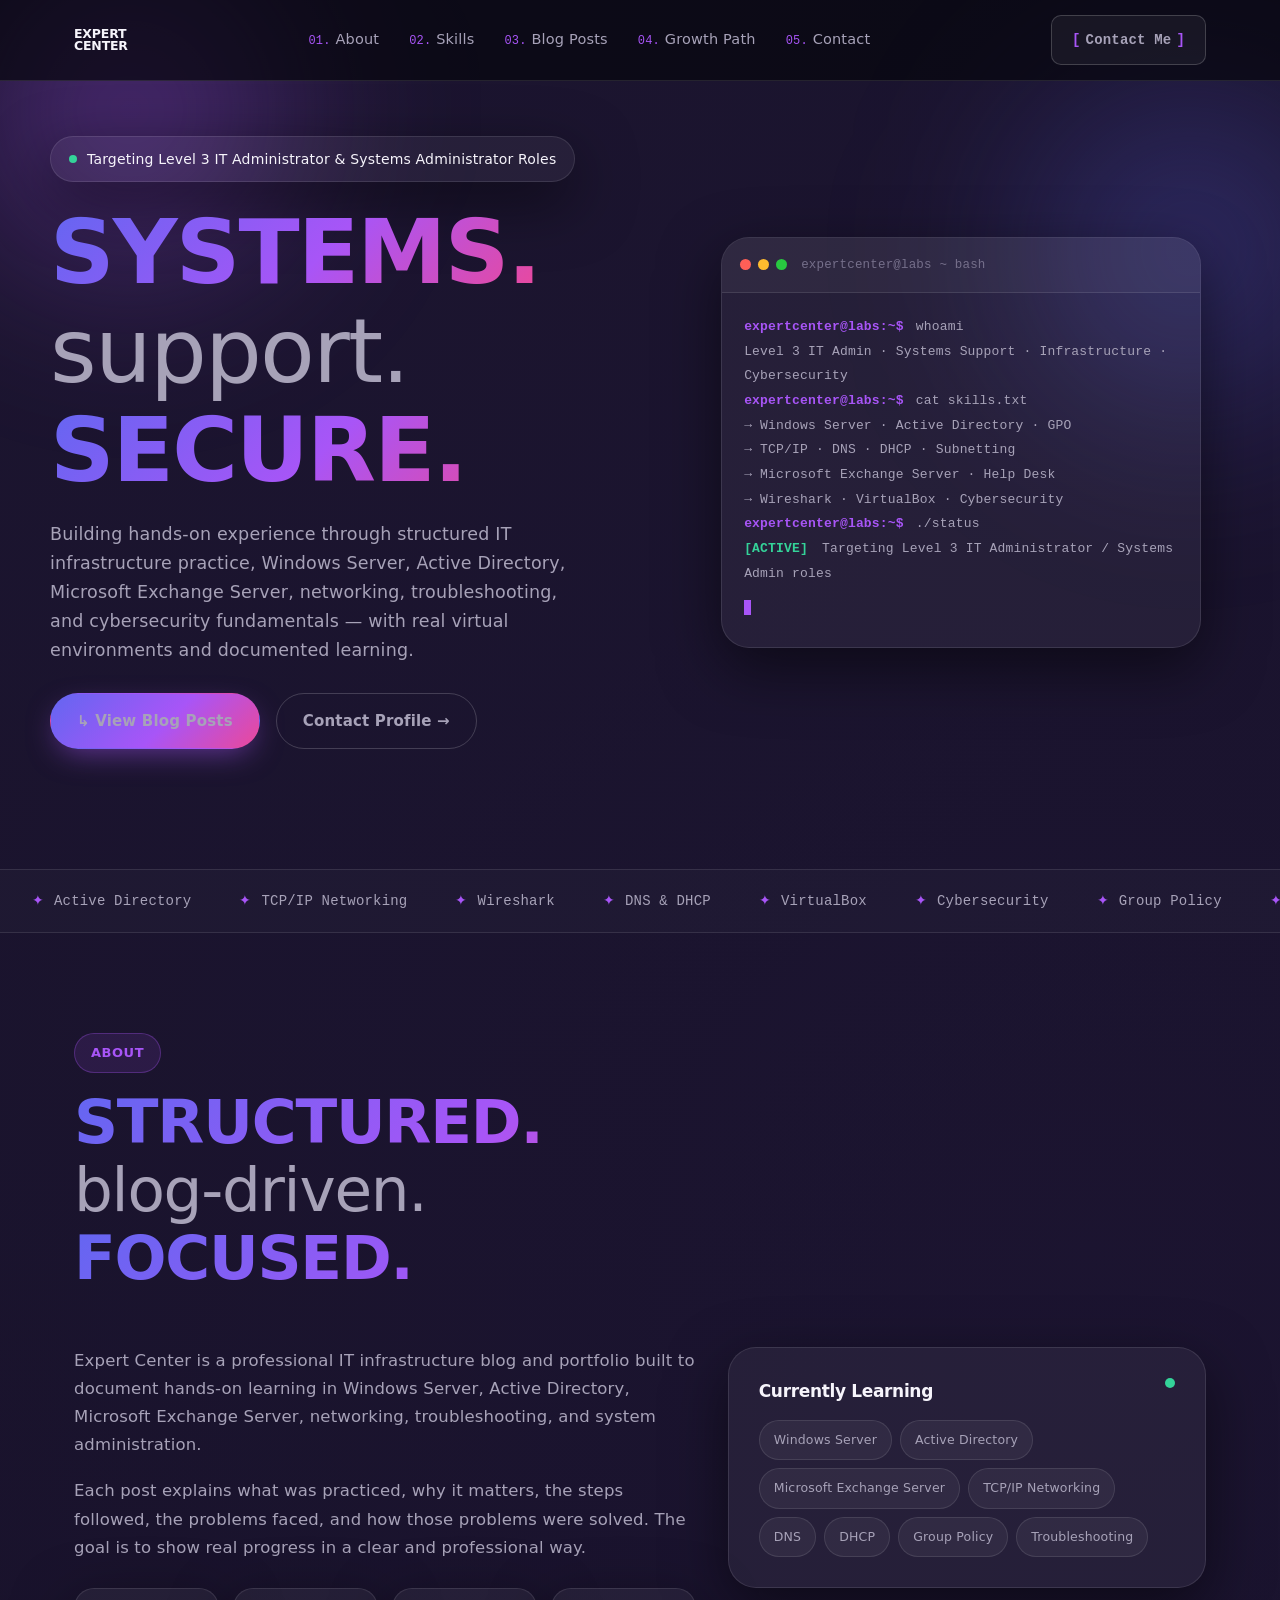
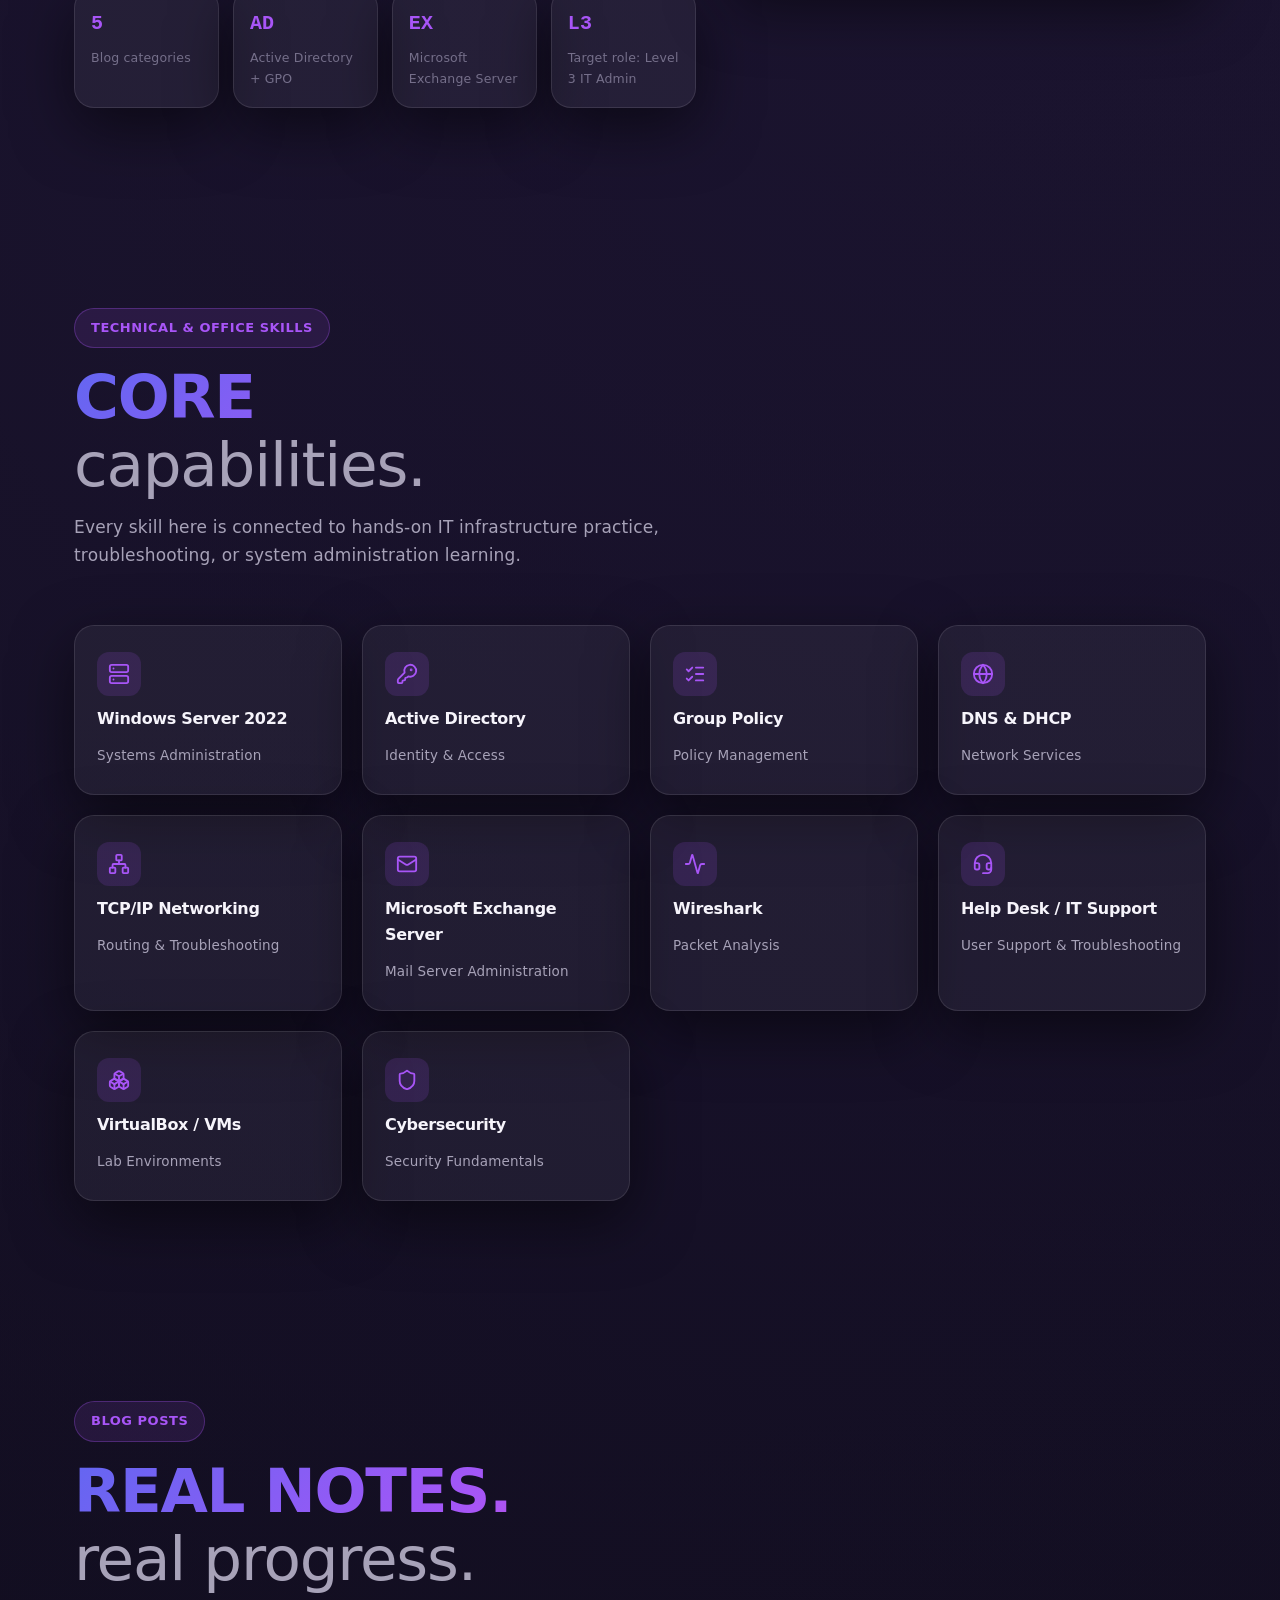
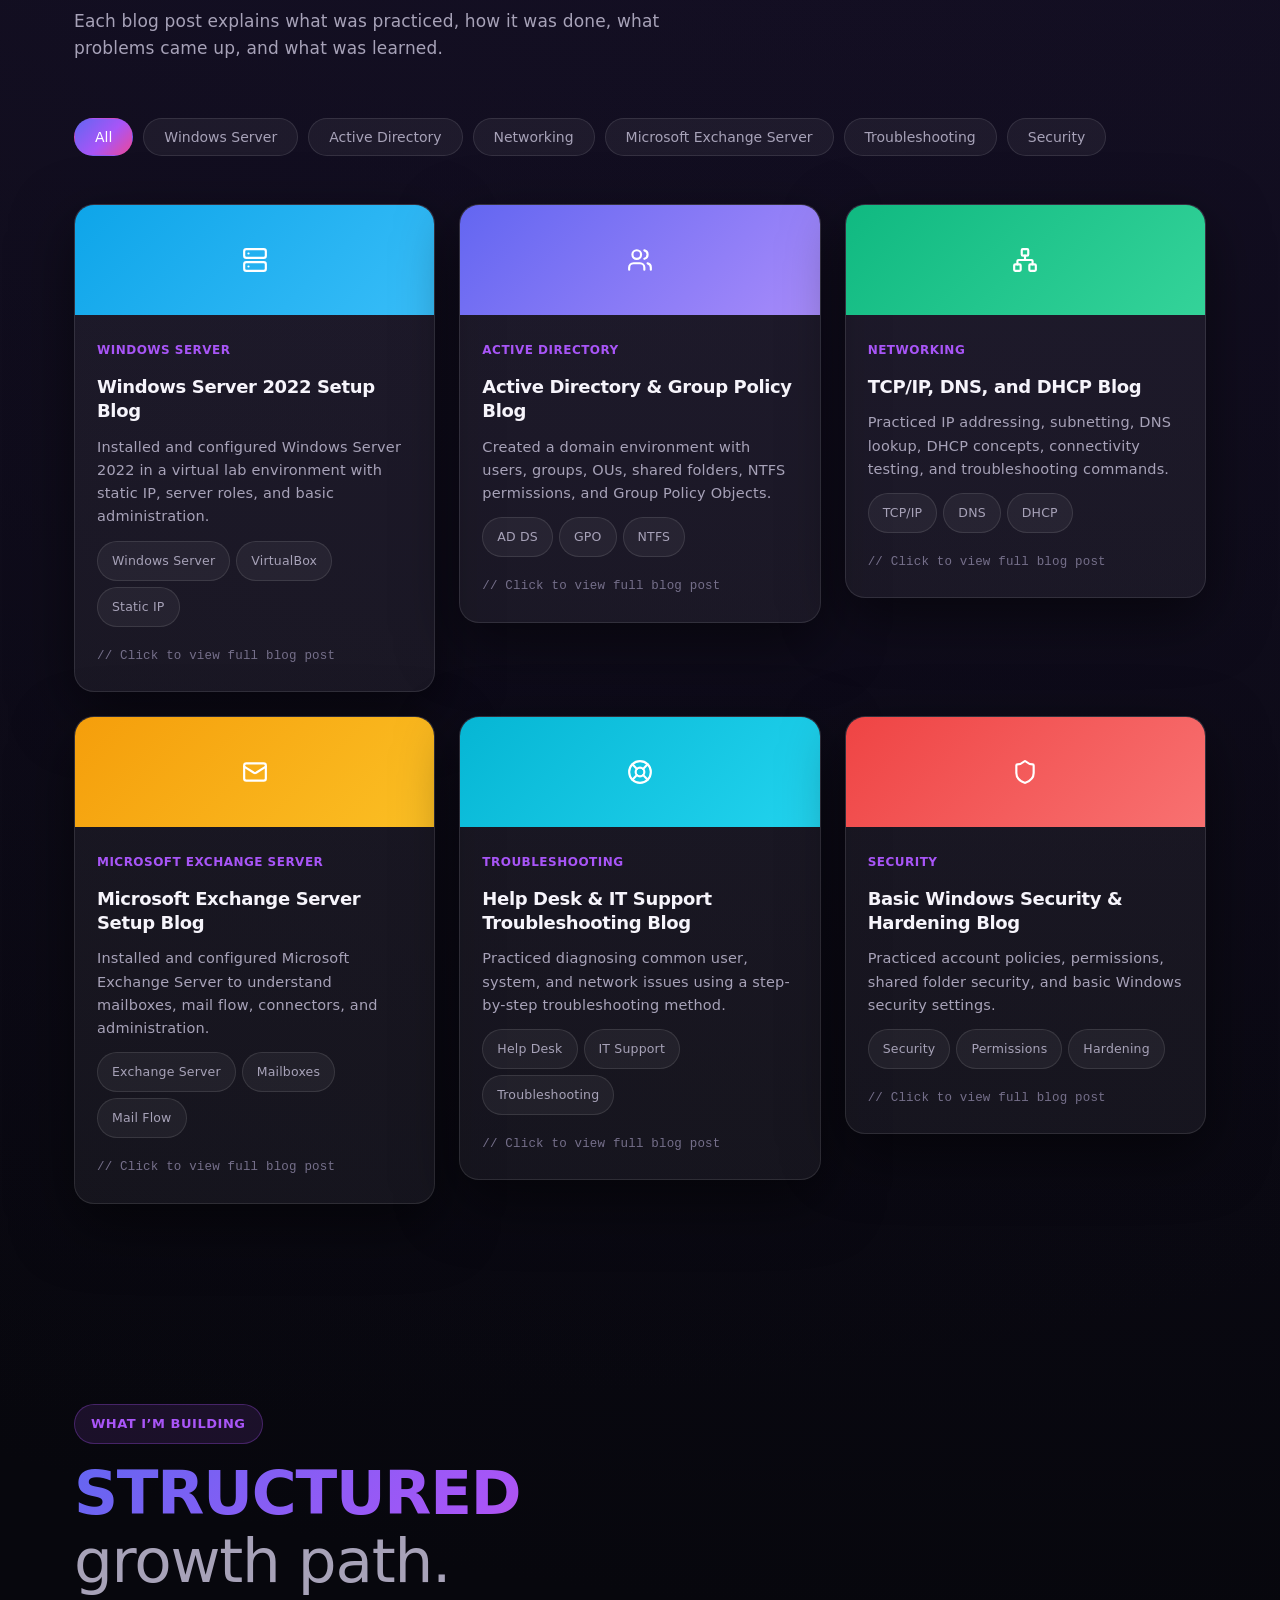
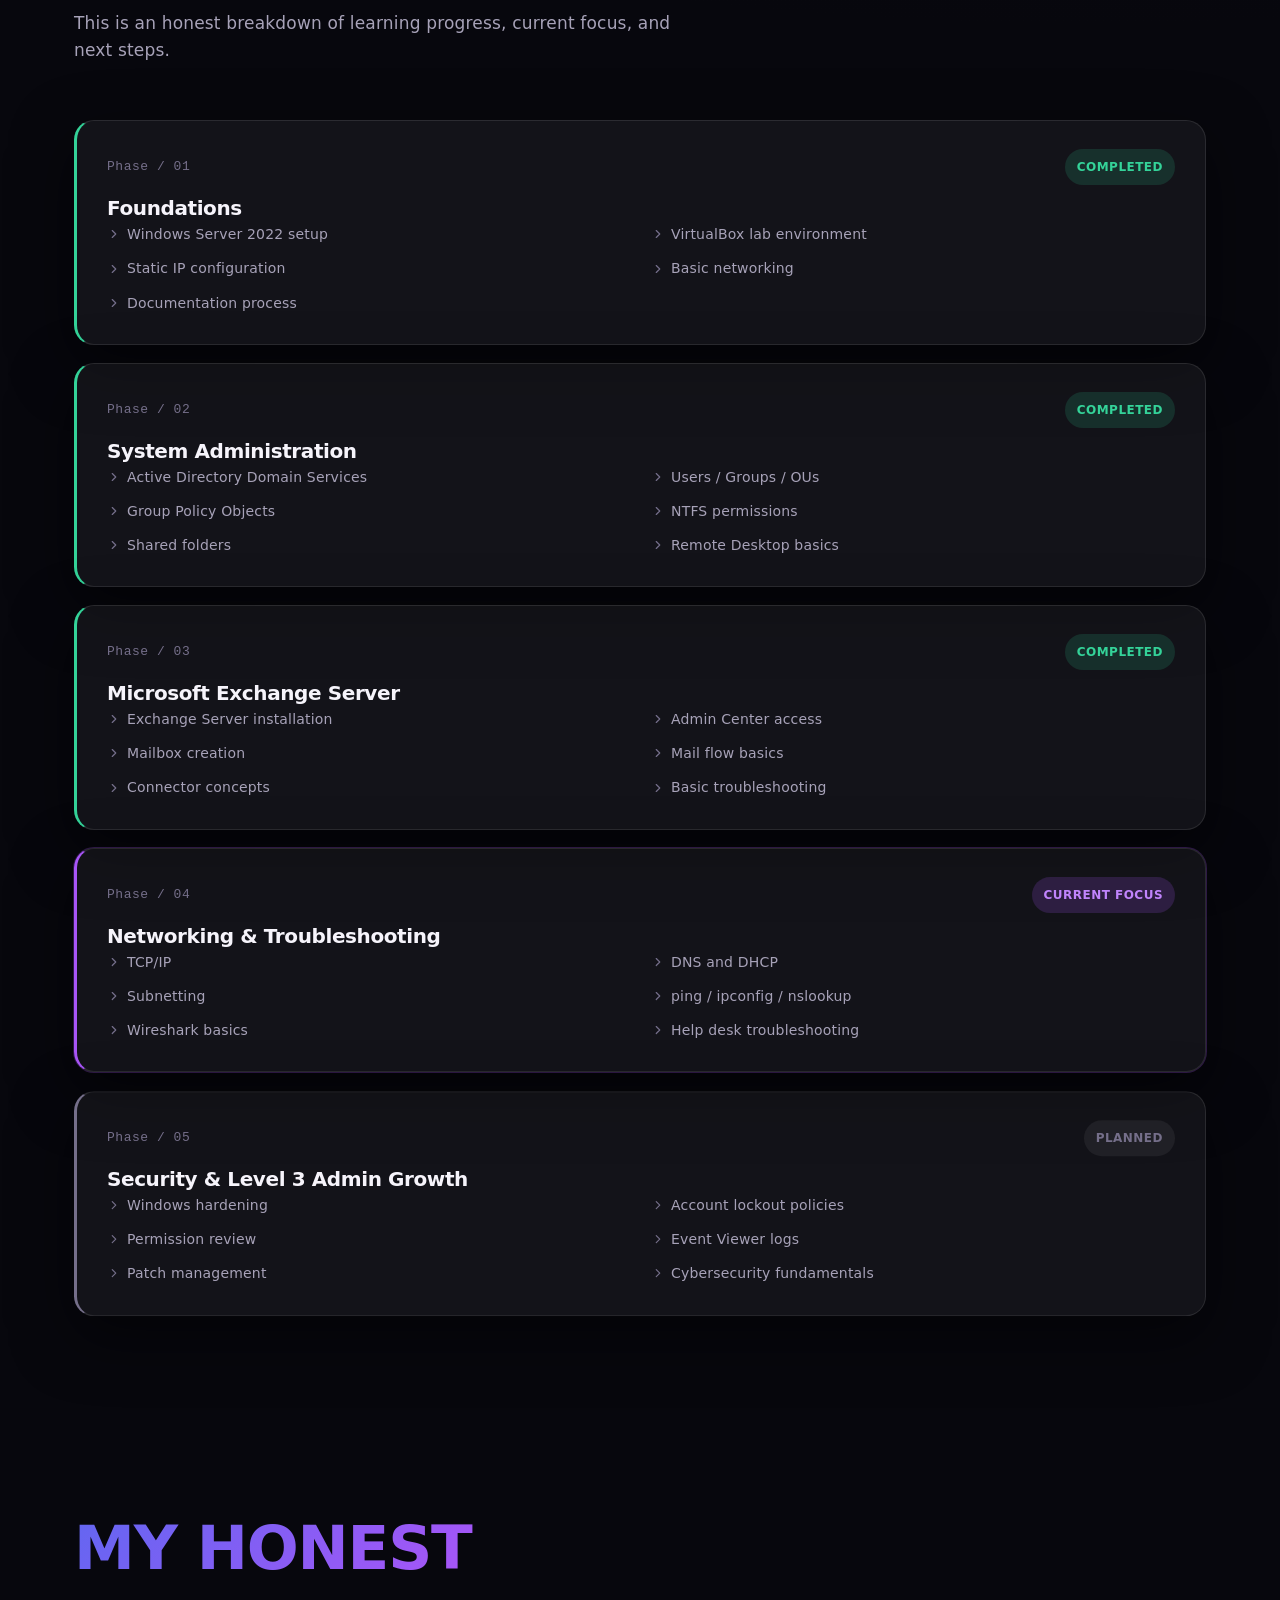
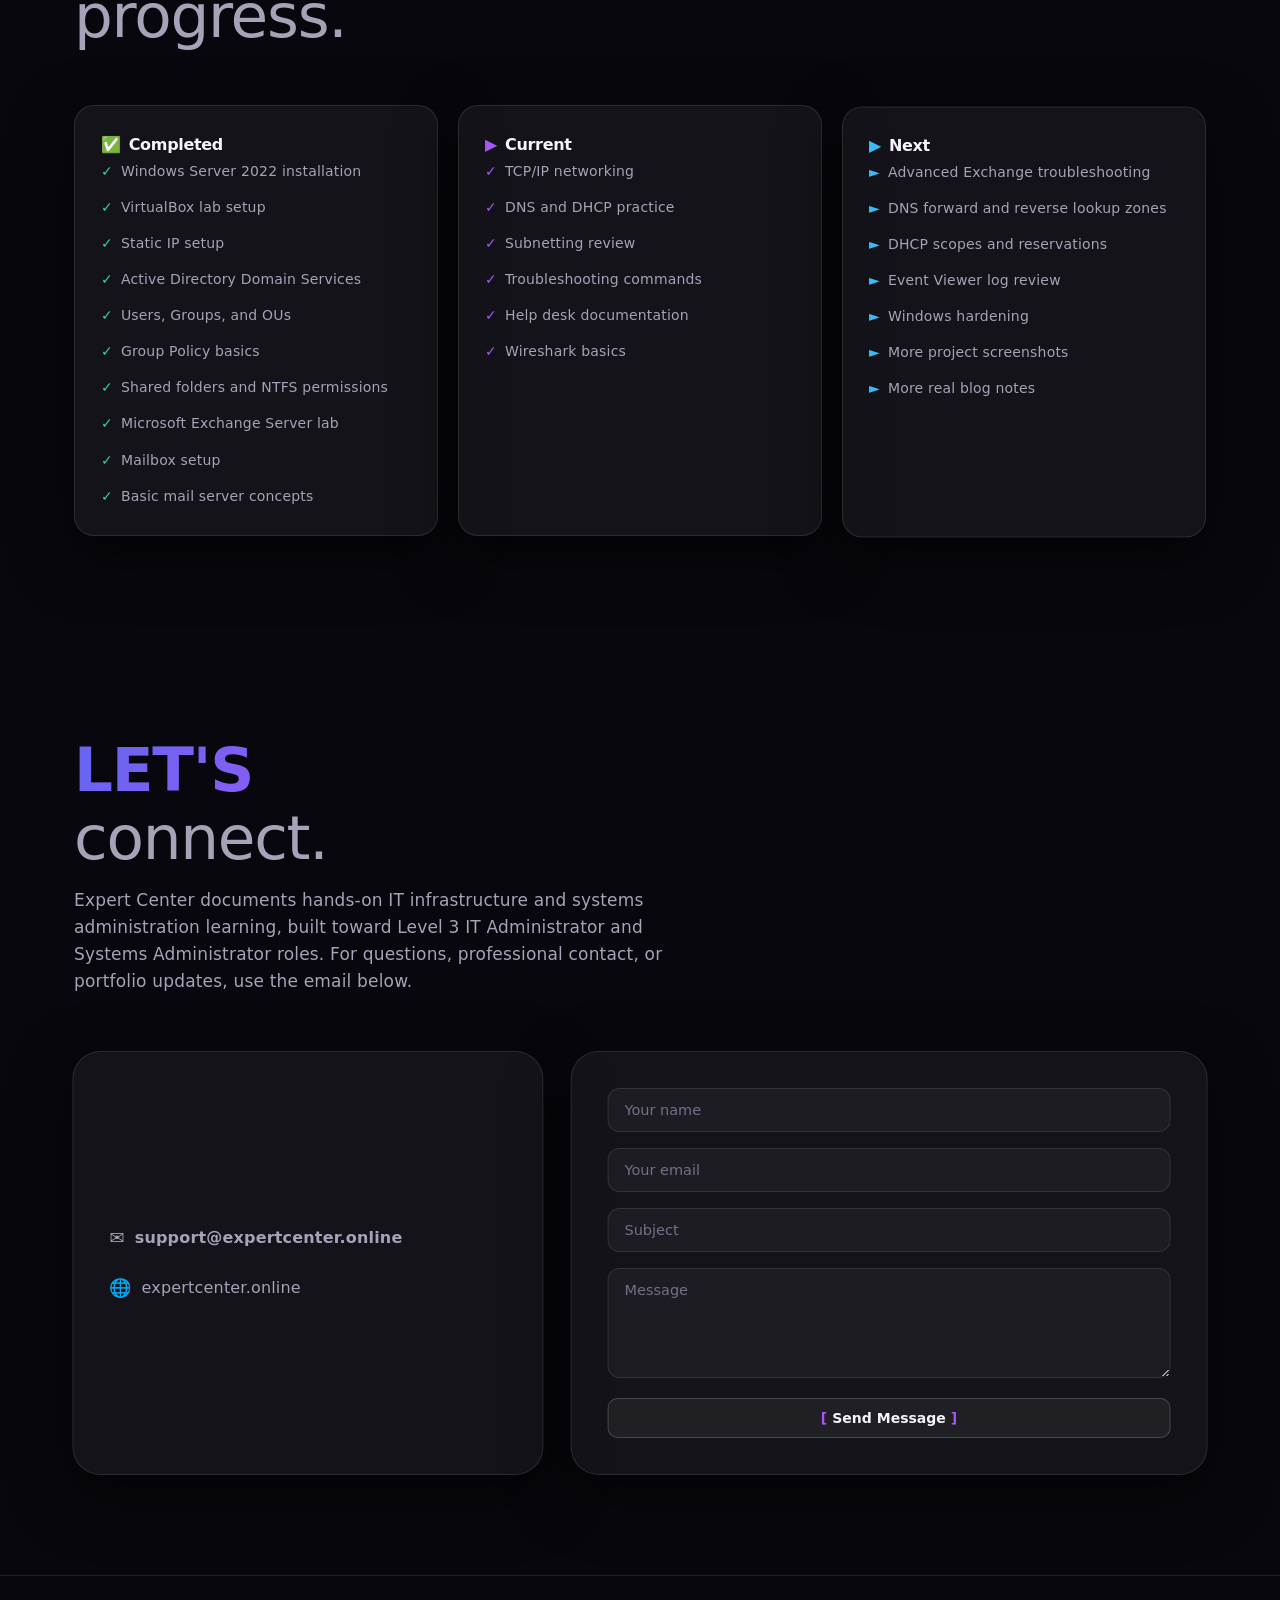
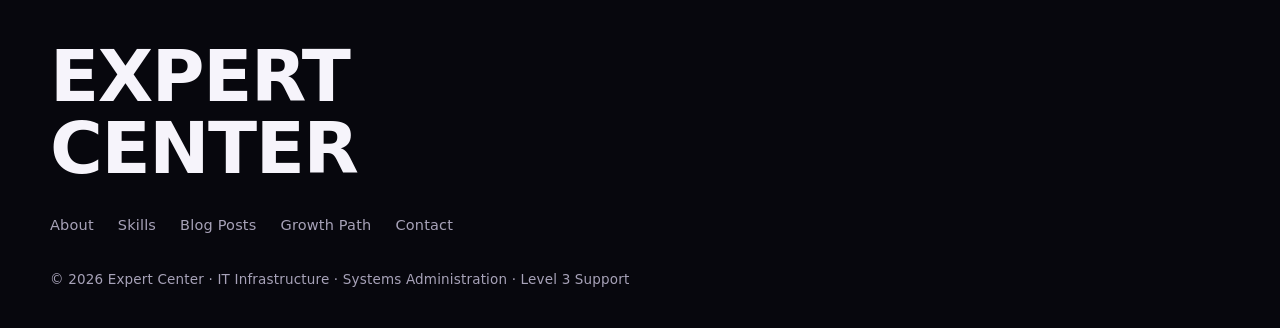
==== commit 2e30dfb6: "Deploy step-by-step Exchange blog layout" ====
--- a/index.html
+++ b/index.html
@@ -5,8 +5,8 @@
     <link rel="icon" type="image/svg+xml" href="/favicon.svg" />
     <meta name="viewport" content="width=device-width, initial-scale=1.0" />
     <title>expertcenter-pro</title>
-    <script type="module" crossorigin src="/assets/index-BHpECVS-.js"></script>
-    <link rel="stylesheet" crossorigin href="/assets/index-gMs0NblB.css">
+    <script type="module" crossorigin src="/assets/index-BQO7QCb8.js"></script>
+    <link rel="stylesheet" crossorigin href="/assets/index-mmEu26iF.css">
   </head>
   <body>
     <div id="root"></div>
--- a/assets/index-mmEu26iF.css
+++ b/assets/index-mmEu26iF.css
@@ -0,0 +1 @@
+:root{--text:#6b6375;--text-h:#08060d;--bg:#fff;--border:#e5e4e7;--code-bg:#f4f3ec;--accent:#aa3bff;--accent-bg:#aa3bff1a;--accent-border:#aa3bff80;--social-bg:#f4f3ec80;--shadow:#0000001a 0 10px 15px -3px, #0000000d 0 4px 6px -2px;--sans:system-ui, "Segoe UI", Roboto, sans-serif;--heading:system-ui, "Segoe UI", Roboto, sans-serif;--mono:ui-monospace, Consolas, monospace;font:18px/145% var(--sans);letter-spacing:.18px;--lightningcss-light:initial;--lightningcss-dark: ;color-scheme:light dark;color:var(--text);background:var(--bg);font-synthesis:none;text-rendering:optimizelegibility;-webkit-font-smoothing:antialiased;-moz-osx-font-smoothing:grayscale}@media (prefers-color-scheme:dark){:root{--lightningcss-light: ;--lightningcss-dark:initial}}@media (width<=1024px){:root{font-size:16px}}@media (prefers-color-scheme:dark){:root{--text:#9ca3af;--text-h:#f3f4f6;--bg:#16171d;--border:#2e303a;--code-bg:#1f2028;--accent:#c084fc;--accent-bg:#c084fc26;--accent-border:#c084fc80;--social-bg:#2f303a80;--shadow:#0006 0 10px 15px -3px, #00000040 0 4px 6px -2px}#social .button-icon{filter:invert()brightness(2)}}body{margin:0}#root{text-align:center;border-inline:1px solid var(--border);box-sizing:border-box;flex-direction:column;width:1126px;max-width:100%;min-height:100svh;margin:0 auto;display:flex}h1,h2{font-family:var(--heading);color:var(--text-h);font-weight:500}h1{letter-spacing:-1.68px;margin:32px 0;font-size:56px}@media (width<=1024px){h1{margin:20px 0;font-size:36px}}h2{letter-spacing:-.24px;margin:0 0 8px;font-size:24px;line-height:118%}@media (width<=1024px){h2{font-size:20px}}p{margin:0}code,.counter{font-family:var(--mono);color:var(--text-h);border-radius:4px;display:inline-flex}code{background:var(--code-bg);padding:4px 8px;font-size:15px;line-height:135%}#root{text-align:left;border-inline:none;width:100%;max-width:none;margin:0}body{background:#07070d;overflow-x:hidden}.app{--bg-base:#07070d;--glass-bg:#ffffff0d;--glass-bg-strong:#ffffff14;--glass-border:#ffffff1a;--glass-border-strong:#ffffff2e;--text-primary:#f6f4fb;--text-secondary:#a7a2b8;--text-tertiary:#756f8a;--accent-1:#a855f7;--accent-2:#ec4899;--accent-3:#6366f1;--accent-gradient:linear-gradient(135deg, #6366f1, #a855f7 55%, #ec4899);--shadow-glass:0 20px 60px #00000080;--radius-sm:14px;--radius-md:20px;--radius-lg:28px;--container:1180px;--nav-height:80px;background:radial-gradient(circle at 15% 0%, #1c1530 0%, transparent 55%), radial-gradient(circle at 85% 15%, #1a1230 0%, transparent 50%), var(--bg-base);width:100%;min-height:100svh;color:var(--text-secondary);font-family:var(--sans);text-align:left;flex-direction:column;display:flex;position:relative;overflow-x:hidden}.app *{box-sizing:border-box}html{scroll-behavior:smooth}.app section,.app .hero{scroll-margin-top:var(--nav-height)}.app h1,.app h2,.app h3,.app h4{color:var(--text-primary);font-family:var(--heading);letter-spacing:-.02em;margin:0}.app p{color:var(--text-secondary);margin:0}.app a{color:inherit;text-decoration:none}.app button{cursor:pointer;font-family:inherit}.glass{background:var(--glass-bg);border:1px solid var(--glass-border);-webkit-backdrop-filter:blur(20px);box-shadow:var(--shadow-glass)}.btn{white-space:nowrap;border:1px solid #0000;border-radius:999px;justify-content:center;align-items:center;gap:8px;padding:14px 26px;font-size:15px;font-weight:600;transition:transform .25s,box-shadow .25s,background .25s,border-color .25s;display:inline-flex}.btn-primary{background:var(--accent-gradient);color:#fff;box-shadow:0 10px 30px -8px #a855f78c}.btn-primary:hover{transform:translateY(-2px);box-shadow:0 16px 36px -8px #a855f7b3}.btn-ghost{color:var(--text-primary);border-color:var(--glass-border-strong);background:0 0}.btn-ghost:hover{background:var(--glass-bg);border-color:var(--accent-1)}.btn-bracket{font-family:var(--mono);color:var(--text-primary);background:var(--glass-bg);border:1px solid var(--glass-border-strong);white-space:nowrap;border-radius:10px;align-items:center;gap:5px;padding:11px 20px;font-size:14px;font-weight:600;transition:all .25s;display:inline-flex}.btn-bracket .bracket{color:var(--accent-1)}.btn-bracket:hover{border-color:var(--accent-1);background:#a855f724}.tag-pill{color:var(--text-secondary);background:var(--glass-bg);border:1px solid var(--glass-border);border-radius:999px;padding:6px 14px;font-size:12.5px}.section-tag{letter-spacing:.04em;text-transform:uppercase;color:var(--accent-1);background:#a855f71f;border:1px solid #a855f74d;border-radius:999px;align-items:center;width:fit-content;padding:6px 16px;font-size:13px;font-weight:600;display:inline-flex}.section-heading{flex-direction:column;gap:16px;max-width:760px;margin:0 0 56px;display:flex}.section-subtitle{color:var(--text-secondary);max-width:600px;font-size:17px;line-height:1.6}.big-headline{flex-direction:column;gap:2px;margin:0;font-size:clamp(2rem,5vw,3.4rem);display:flex}.headline-line{letter-spacing:-.02em;line-height:1.08;font-family:var(--heading)}.headline-line.is-strong{text-transform:uppercase;background:var(--accent-gradient);-webkit-text-fill-color:transparent;color:#0000;-webkit-background-clip:text;background-clip:text;font-weight:800}.headline-line.is-soft{text-transform:lowercase;color:var(--text-secondary);font-weight:500}.brand{letter-spacing:-.01em;color:var(--text-primary);flex-direction:column;font-weight:800;line-height:1;display:flex}.brand-sm .brand-line{font-size:12.5px}.brand-lg .brand-line{letter-spacing:-.02em;font-size:clamp(2.4rem,6vw,4rem)}.brand-link{flex-shrink:0}.navbar{z-index:100;border-bottom:1px solid var(--glass-border);-webkit-backdrop-filter:blur(18px);background:#07070db3;position:fixed;top:0;left:0;right:0}.navbar-inner{max-width:var(--container);height:var(--nav-height);justify-content:space-between;align-items:center;gap:24px;margin:0 auto;padding:0 24px;display:flex}.nav-links{flex:1;justify-content:center;align-items:center;gap:30px;display:flex}.nav-link{color:var(--text-secondary);white-space:nowrap;padding:6px 0;font-size:14.5px;font-weight:500;transition:color .2s;position:relative}.nav-index{font-family:var(--mono);color:var(--accent-1);font-size:12px}.nav-link:after{content:"";background:var(--accent-gradient);border-radius:2px;width:0;height:2px;transition:width .25s;position:absolute;bottom:-2px;left:0}.nav-link:hover,.nav-link.is-active{color:var(--text-primary)}.nav-link.is-active:after{width:100%}.nav-cta{flex-shrink:0}.menu-toggle{background:var(--glass-bg);border:1px solid var(--glass-border);width:40px;height:40px;color:var(--text-primary);border-radius:10px;flex-shrink:0;justify-content:center;align-items:center;display:none}.mobile-menu{border-bottom:1px solid var(--glass-border);background:#07070df2;flex-direction:column;gap:4px;padding:0 24px;display:flex;overflow:hidden}.mobile-link{color:var(--text-secondary);border-bottom:1px solid var(--glass-border);padding:14px 4px;font-size:16px;font-weight:500}.mobile-cta{justify-content:center;width:100%;margin:16px 0 20px}.hero{padding:calc(var(--nav-height) + 56px) 24px 0;position:relative;overflow:hidden}.hero-glow{filter:blur(80px);pointer-events:none;z-index:0;border-radius:50%;position:absolute}.hero-glow-a{background:radial-gradient(circle,#a855f773,#0000 70%);width:460px;height:460px;top:-120px;left:-100px}.hero-glow-b{background:radial-gradient(circle,#6366f159,#0000 70%);width:500px;height:500px;top:0;right:-160px}.hero-grid{z-index:1;max-width:var(--container);grid-template-columns:1.05fr .95fr;align-items:center;gap:48px;margin:0 auto;padding-bottom:64px;display:grid;position:relative}.hero-content{text-align:left;flex-direction:column;align-items:flex-start;gap:22px;display:flex}.eyebrow{color:var(--text-primary);border-radius:999px;align-items:center;gap:10px;padding:9px 18px;font-size:14px;font-weight:500;display:inline-flex}.eyebrow-dot{background:#34d399;border-radius:50%;flex-shrink:0;width:8px;height:8px;animation:2s infinite eyebrow-pulse}@keyframes eyebrow-pulse{0%{box-shadow:0 0 #34d39973}70%{box-shadow:0 0 0 6px #34d39900}to{box-shadow:0 0 #34d39900}}.hero-title{max-width:620px;font-size:clamp(2.6rem,7vw,5rem)}.hero-subtitle{max-width:540px;font-size:17.5px;line-height:1.65}.hero-actions{flex-wrap:wrap;align-items:center;gap:16px;margin-top:6px;display:flex}.hero-visual{justify-content:center;display:flex}.terminal{border-radius:var(--radius-lg);width:100%;max-width:480px;overflow:hidden}.terminal-bar{border-bottom:1px solid var(--glass-border);background:#ffffff0a;align-items:center;gap:10px;padding:14px 18px;display:flex}.terminal-dots{flex-shrink:0;gap:7px;display:flex}.dot{border-radius:50%;width:11px;height:11px}.dot-red{background:#ff5f57}.dot-yellow{background:#febc2e}.dot-green{background:#28c840}.terminal-title{font-family:var(--mono);color:var(--text-tertiary);white-space:nowrap;text-overflow:ellipsis;margin-left:4px;font-size:12.5px;overflow:hidden}.terminal-body{font-family:var(--mono);padding:22px;font-size:13px;line-height:1.9}.terminal-line{color:var(--text-secondary);word-break:break-word;margin:0}.terminal-prompt{margin-top:16px}.terminal-prompt:first-child{margin-top:0}.prompt{color:var(--accent-1);margin-right:4px;font-weight:600}.status-badge{color:#34d399;margin-right:6px;font-weight:700}.terminal-cursor{background:var(--accent-1);width:7px;height:15px;margin-top:14px;animation:1s step-end infinite blink;display:inline-block}@keyframes blink{50%{opacity:0}}.ticker{border-top:1px solid var(--glass-border);border-bottom:1px solid var(--glass-border);background:#ffffff05;width:100vw;margin-top:56px;margin-left:-50vw;margin-right:-50vw;padding:18px 0;position:relative;left:50%;right:50%;overflow:hidden}.ticker-track{gap:48px;width:max-content;display:flex}.ticker-item{font-family:var(--mono);color:var(--text-secondary);white-space:nowrap;align-items:center;gap:10px;font-size:14px;display:flex}.ticker-dot{color:var(--accent-1)}.about,.skills,.blog,.growth,.progress,.contact{max-width:var(--container);width:100%;margin:0 auto;padding:100px 24px;position:relative}.about-grid{grid-template-columns:1.3fr 1fr;align-items:start;gap:32px;display:grid}.about-body{flex-direction:column;gap:18px;font-size:16.5px;line-height:1.7;display:flex}.about-stats{grid-template-columns:repeat(4,1fr);gap:14px;margin-top:8px;display:grid}.about-stat{border-radius:var(--radius-md);flex-direction:column;gap:6px;padding:18px 16px;display:flex}.about-stat-code{font-family:var(--mono);color:var(--accent-1);font-size:20px;font-weight:700}.about-stat-label{color:var(--text-tertiary);font-size:12.5px}.learning-card{border-radius:var(--radius-lg);flex-direction:column;gap:16px;height:fit-content;padding:30px;display:flex;position:relative}.learning-dot{background:#34d399;border-radius:50%;width:10px;height:10px;animation:2s ease-in-out infinite pulse-dot;position:absolute;top:30px;right:30px}@keyframes pulse-dot{0%,to{opacity:1}50%{opacity:.35}}.learning-card h3{font-size:17px}.learning-tags{flex-wrap:wrap;gap:8px;display:flex}.skills-grid{grid-template-columns:repeat(4,1fr);gap:20px;display:grid}.skill-card{border-radius:var(--radius-md);flex-direction:column;gap:10px;padding:26px 22px;transition:border-color .25s;display:flex}.skill-card:hover{border-color:var(--glass-border-strong)}.skill-icon{width:44px;height:44px;color:var(--accent-1);background:#a855f726;border-radius:12px;justify-content:center;align-items:center;display:flex}.skill-title{font-size:16px;font-weight:600}.skill-subtitle{color:var(--text-tertiary);font-size:13.5px}.category-pills{flex-wrap:wrap;gap:10px;margin-bottom:48px;display:flex}.pill{color:var(--text-secondary);background:var(--glass-bg);border:1px solid var(--glass-border);border-radius:999px;padding:10px 20px;font-size:14px;font-weight:500;transition:all .25s}.pill:hover{color:var(--text-primary);border-color:var(--glass-border-strong)}.pill.is-active{color:#fff;background:var(--accent-gradient);border-color:#0000}.blog-grid{grid-template-columns:repeat(3,1fr);align-items:start;gap:24px;display:grid}.blog-card{border-radius:var(--radius-md);text-align:left;flex-direction:column;width:100%;padding:0;font-family:inherit;transition:border-color .25s;display:flex;overflow:hidden}.blog-card:hover{border-color:var(--glass-border-strong)}.blog-card-thumb{color:#fff;justify-content:center;align-items:center;height:110px;display:flex}.blog-card-body{flex-direction:column;flex:1;gap:12px;padding:22px;display:flex}.blog-card-category{letter-spacing:.04em;text-transform:uppercase;color:var(--accent-1);align-self:flex-start;font-size:12px;font-weight:600;display:inline-flex}.blog-card-title{font-size:18px;font-weight:600;line-height:1.35}.blog-card-excerpt{flex:1;font-size:14.5px;line-height:1.6}.blog-card-tags{flex-wrap:wrap;gap:6px;display:flex}.blog-card-hint{font-family:var(--mono);color:var(--text-tertiary);margin-top:4px;font-size:12.5px;transition:color .2s}.blog-card:hover .blog-card-hint{color:var(--accent-1)}.blog-card-wrap{display:flex}.blog-hero{padding:calc(var(--nav-height) + 56px) 24px 64px;position:relative;overflow:hidden}.blog-hero-inner{max-width:var(--container);flex-direction:column;align-items:flex-start;gap:16px;margin:0 auto;display:flex}.back-link{color:#ffffffd9;background:#0003;border:1px solid #ffffff40;border-radius:999px;align-items:center;gap:6px;padding:8px 16px;font-size:14px;font-weight:600;transition:background .2s;display:inline-flex}.back-link:hover{background:#00000052}.blog-hero-icon{color:#fff;background:#0000002e;border-radius:16px;justify-content:center;align-items:center;width:56px;height:56px;margin-top:8px;display:flex}.blog-hero-category{letter-spacing:.06em;text-transform:uppercase;color:#ffffffd9;font-size:13px;font-weight:700}.blog-hero-title{color:#fff;max-width:760px;font-size:clamp(1.8rem,4.5vw,2.8rem);font-weight:700;line-height:1.25}.blog-hero-tags{flex-wrap:wrap;gap:8px;display:flex}.tag-pill-light{color:#fff;background:#ffffff29;border-color:#ffffff4d}.blog-detail-main{flex-direction:column;gap:40px;max-width:760px;margin:0 auto;padding:64px 24px 100px;display:flex}.detail-section{flex-direction:column;gap:12px;display:flex}.detail-label{text-transform:uppercase;letter-spacing:.06em;color:var(--accent-1);font-size:13px;font-weight:700}.detail-section p{font-size:16px;line-height:1.75}.detail-next{border-top:1px solid var(--glass-border);padding-top:24px}.detail-tags{flex-wrap:wrap;gap:8px;display:flex}.detail-steps{flex-direction:column;gap:12px;margin:0;padding-left:24px;display:flex}.detail-steps li{color:var(--text-secondary);padding-left:4px;font-size:15.5px;line-height:1.7}.detail-steps li::marker{color:var(--accent-1);font-weight:700}.detail-bullets{flex-direction:column;gap:10px;margin:0;padding:0;list-style:none;display:flex}.detail-bullets li{color:var(--text-secondary);align-items:flex-start;gap:8px;font-size:15.5px;line-height:1.65;display:flex}.detail-bullets li:before{content:"✓";color:#34d399;flex-shrink:0;font-weight:700}.screenshot-grid{grid-template-columns:repeat(2,1fr);gap:16px;display:grid}.screenshot-placeholder{aspect-ratio:16/10;border-radius:var(--radius-md);border:1.5px dashed var(--glass-border-strong);color:var(--text-tertiary);text-align:center;background:#ffffff08;flex-direction:column;justify-content:center;align-items:center;gap:10px;padding:20px;display:flex}.screenshot-placeholder svg{color:var(--accent-1);flex-shrink:0}.screenshot-tag{font-family:var(--mono);letter-spacing:.04em;color:var(--text-tertiary);font-size:11.5px}.screenshot-caption{color:var(--text-secondary);font-size:13px;line-height:1.4}.screenshot-stack{flex-direction:column;gap:24px;display:flex}.screenshot-figure{border-radius:var(--radius-md);border:1px solid var(--glass-border);background:#ffffff05;flex-direction:column;margin:0;display:flex;overflow:hidden}.screenshot-figure img{width:100%;height:auto;display:block}.screenshot-figure figcaption{color:var(--text-secondary);text-align:center;padding:12px 18px 16px;font-size:13.5px;line-height:1.4}.tutorial-steps{flex-direction:column;gap:28px;display:flex}.tutorial-step{border-radius:var(--radius-lg);border:1px solid var(--glass-border);background:#ffffff06;flex-direction:column;gap:16px;padding:28px;display:flex}.tutorial-step-header{align-items:center;gap:14px;display:flex}.tutorial-step-number{background:var(--accent-gradient);color:#fff;width:40px;height:40px;font-family:var(--mono);border-radius:12px;flex-shrink:0;justify-content:center;align-items:center;font-size:14px;font-weight:700;display:flex}.tutorial-step-title{color:var(--text-primary);font-size:19px;font-weight:700}.tutorial-step-instructions{border-left:2px solid var(--accent-1);flex-direction:column;gap:8px;margin:0;padding:2px 0 2px 18px;list-style:none;display:flex}.tutorial-step-instructions li{color:var(--text-primary);font-size:15px;line-height:1.6}.tutorial-step-explanation{color:var(--text-secondary);font-size:15px;line-height:1.7}.tutorial-step-screenshots{grid-template-columns:repeat(auto-fit,minmax(280px,1fr));gap:14px;display:grid}.tutorial-step-why{border-radius:var(--radius-sm);background:#a855f714;border:1px solid #a855f733;flex-direction:column;gap:4px;padding:14px 16px;display:flex}.tutorial-step-why-label{text-transform:uppercase;letter-spacing:.05em;color:var(--accent-1);font-size:11.5px;font-weight:700}.tutorial-step-why p{color:var(--text-secondary);margin:0;font-size:14px;line-height:1.6}.blog-detail-footer-nav{padding-top:16px}.phase-list{flex-direction:column;gap:18px;display:flex}.phase-card{border-radius:var(--radius-md);border-left:3px solid var(--glass-border-strong);padding:28px 30px}.phase-marker{flex-wrap:wrap;justify-content:space-between;align-items:center;gap:12px;margin-bottom:10px;display:flex}.phase-number{font-family:var(--mono);color:var(--text-tertiary);letter-spacing:.04em;font-size:13px}.phase-status-badge{text-transform:uppercase;letter-spacing:.04em;border-radius:999px;padding:5px 12px;font-size:12px;font-weight:600}.phase-title{margin-bottom:14px;font-size:20px}.phase-items{grid-template-columns:repeat(2,1fr);gap:8px 20px;margin:0;padding:0;list-style:none;display:grid}.phase-items li{color:var(--text-secondary);align-items:center;gap:6px;font-size:14px;display:flex}.phase-items li svg{color:var(--text-tertiary);flex-shrink:0}.phase-card.is-done{border-left-color:#34d399}.phase-card.is-done .phase-status-badge{color:#34d399;background:#34d39926}.phase-card.is-current{border-left-color:var(--accent-1);box-shadow:0 0 0 1px #a855f740, var(--shadow-glass)}.phase-card.is-current .phase-status-badge{color:#c084fc;background:#a855f72e}.phase-card.is-planned{border-left-color:var(--text-tertiary)}.phase-card.is-planned .phase-status-badge{color:var(--text-tertiary);background:#ffffff0f}.progress-grid{grid-template-columns:repeat(3,1fr);gap:20px;display:grid}.progress-card{border-radius:var(--radius-md);padding:26px}.progress-heading{align-items:center;gap:8px;margin-bottom:16px;font-size:16px;display:flex}.progress-items{flex-direction:column;gap:10px;margin:0;padding:0;list-style:none;display:flex}.progress-items li{color:var(--text-secondary);align-items:center;gap:8px;font-size:14px;display:flex}.progress-glyph{flex-shrink:0}.progress-card.is-done .progress-glyph{color:#34d399}.progress-card.is-current .progress-glyph{color:var(--accent-1)}.progress-card.is-next .progress-glyph{color:#38bdf8}.contact-grid{grid-template-columns:minmax(0,.85fr) minmax(0,1.15fr);align-items:stretch;gap:24px;display:grid}.contact-info{border-radius:var(--radius-lg);flex-direction:column;justify-content:center;gap:4px;padding:36px;display:flex}.contact-item{color:var(--text-primary);word-break:break-word;align-items:center;gap:10px;padding:10px 0;font-size:16px;font-weight:600;transition:color .2s;display:flex}.contact-item:hover{color:var(--accent-1)}.contact-item-static{color:var(--text-secondary);font-weight:500}.contact-item-static:hover{color:var(--text-secondary)}.contact-glyph{flex-shrink:0;font-size:18px}.contact-form{border-radius:var(--radius-lg);padding:36px;display:flex}.form-fields{flex-direction:column;gap:16px;width:100%;display:flex}.form-row{display:flex}.form-input{border:1px solid var(--glass-border);width:100%;color:var(--text-primary);background:#ffffff0a;border-radius:12px;padding:13px 16px;font-family:inherit;font-size:14.5px;transition:border-color .2s,background .2s}.form-input::placeholder{color:var(--text-tertiary)}.form-input:focus{border-color:var(--accent-1);background:#ffffff0f;outline:none}.form-textarea{resize:vertical;min-height:110px}.form-submit{justify-content:center;width:100%;margin-top:4px}.form-success{text-align:center;width:100%;color:var(--accent-1);flex-direction:column;justify-content:center;align-items:center;gap:10px;padding:40px 12px;display:flex}.form-success h3{font-size:20px}.form-success p{max-width:320px;font-size:14.5px}.form-success .btn{margin-top:12px}.footer{border-top:1px solid var(--glass-border);padding:64px 24px 36px;position:relative}.footer-inner{max-width:var(--container);flex-direction:column;align-items:flex-start;gap:28px;margin:0 auto;display:flex}.footer-nav{flex-wrap:wrap;gap:24px;display:flex}.footer-nav a{color:var(--text-secondary);font-size:14.5px}.footer-nav a:hover{color:var(--text-primary)}.footer-copyright{color:var(--text-tertiary);font-size:13.5px}@media (width<=1024px){.about-stats,.skills-grid,.blog-grid{grid-template-columns:repeat(2,1fr)}}@media (width<=960px){.hero-grid{grid-template-columns:1fr;gap:40px}.hero-content{align-items:flex-start}.about-grid{grid-template-columns:1fr}}@media (width<=860px){.nav-links,.nav-cta{display:none}.menu-toggle{display:flex}.contact-grid,.progress-grid{grid-template-columns:1fr}}@media (width<=640px){.hero{padding:calc(var(--nav-height) + 36px) 18px 0}.hero-actions{flex-direction:column;align-items:stretch;width:100%}.hero-actions .btn{width:100%}.about,.skills,.blog,.growth,.progress,.contact{padding:64px 18px}.about-stats,.skills-grid,.blog-grid,.phase-items{grid-template-columns:1fr}.phase-card{padding:24px 22px}.blog-hero{padding:calc(var(--nav-height) + 36px) 18px 48px}.blog-detail-main{gap:32px;padding:48px 18px 72px}.screenshot-grid{grid-template-columns:1fr}.footer-inner{gap:22px}}
